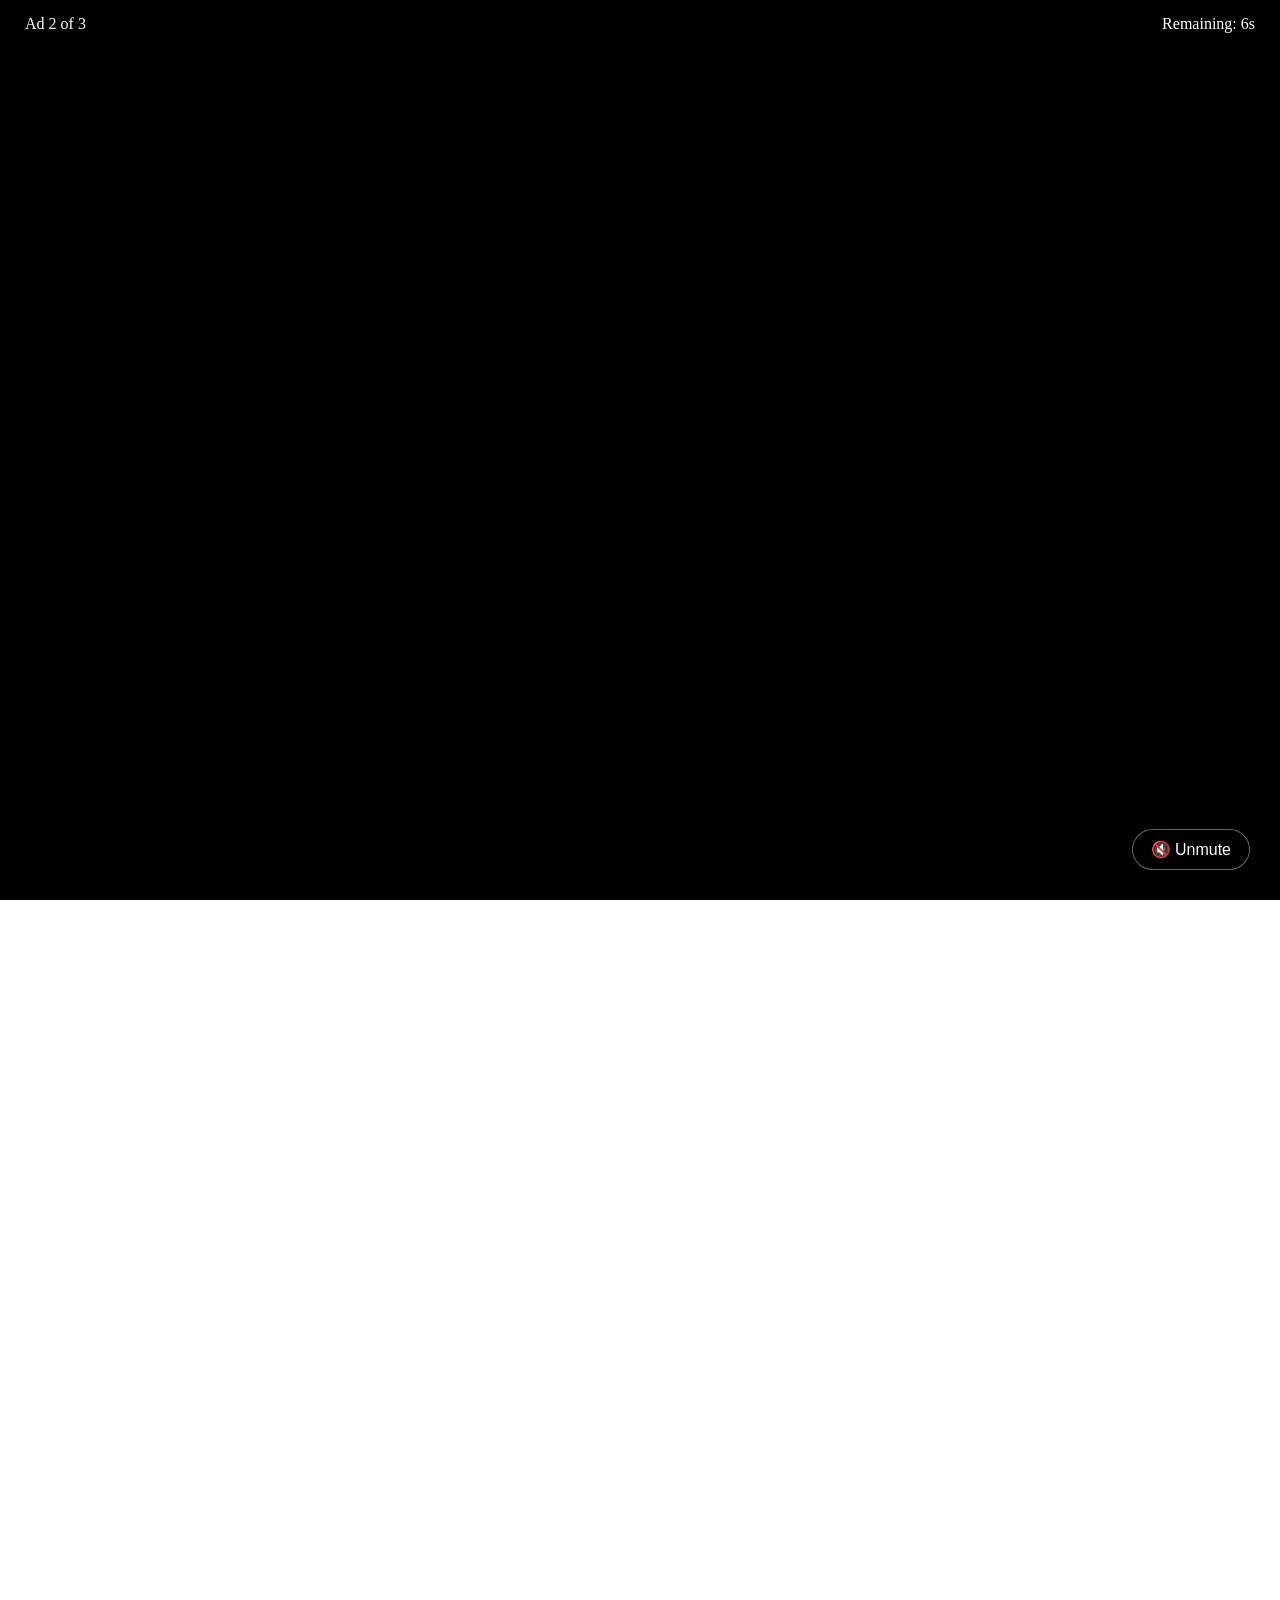
==== index.html @ 3d02a610 "Rename yt3.html to index.html" ====
<!DOCTYPE html>
<html lang="hi">
<head>
<meta charset="UTF-8">
<meta name="viewport" content="width=device-width, initial-scale=1.0">
<title>Fullscreen Ads and Background Video</title>
<link rel="stylesheet" href="style.css">
<style>
body, html {
    margin: 0;
    padding: 0;
    height: 100%;
    overflow: hidden;
}

/* Main Content */
#main-website-content{
    padding:50px;
    text-align:center;
    opacity:0;
    transition:opacity 1s ease-in;
}

/* Ad Fullscreen */
#ad-container{
    position:fixed;
    inset:0;
    width:100vw;
    height:100vh;
    background:#000;
    z-index:99999;
    display:flex;
    justify-content:center;
    align-items:center;
}

/* Fullscreen iframe */
#ad-frame{
    width:100%;
    height:100%;
    border:none;
}

/* Top Header */
.ad-header{
    position:absolute;
    top:0;
    left:0;
    width:100%;
    color:#fff;
    padding:15px 25px;
    background:linear-gradient(to bottom, rgba(0,0,0,.8), transparent);
    display:flex;
    justify-content:space-between;
    z-index:5;
    pointer-events:none;
    box-sizing:border-box;
}

/* Fade */
.fade-out{
    opacity:0;
    transition:opacity .8s ease;
}

/* ADD THIS CSS */

#sound-toggle{
    position:absolute;
    bottom:30px;
    right:30px;
    background:rgba(0,0,0,.7);
    color:#fff;
    border:1px solid rgba(255,255,255,.4);
    padding:10px 18px;
    border-radius:30px;
    cursor:pointer;
    z-index:10;
    font-size:16px;
}

video.bg-video {
      position: fixed;
      top: 0;
      left: 0;
      min-width: 100%;
      min-height: 100%;
      object-fit: cover;
      z-index: -1;
    }

    .content {
      position: relative;
      z-index: 1;
      color: white;
      text-align: center;
      margin-top: 20%;
      font-size: 2rem;
    }
    .btn {
      background: rgba(0,0,0,0.5);
      color: white;
      padding: 10px 20px;
      border: none;
      border-radius: 50px;
      font-size: 1rem;
      font-weight: 600;
      cursor: pointer;
    }
    /*  Welcome Modal Styles  */
    .modal {
      display: block;
      position: fixed;
      z-index: 1000;
      left: 0; top: 0;
      width: 100%; height: 100%;
      background: rgba(0,0,0,0.5);
    }
    .modal-content {
      background: linear-gradient(90deg, #FF8B00 0%, #ffffff,#43a047 100%);
      color: rgba(0, 78, 255, 1);
      padding: 20px;
      margin: 15% auto;
      width: 300px;
      text-align: center;
      border-radius: 8px;
    }
     /* साउंड बटन की स्टाइल */
        #audio {
            position: fixed;
            bottom: 30px;
            right: 30px;
            background: rgba(0, 0, 0, 0.6);
            color: white;
            border: 2px solid white;
            padding: 12px 20px;
            border-radius: 50px;
            cursor: pointer;
            z-index: 10;
            display: flex;
            align-items: center;
            gap: 10px;
            font-weight: bold;
            transition: background 0.3s;
        }

        #audio:hover {
            background: rgba(255, 255, 255, 0.2);
        }

    .logo span:nth-child(1){color:#1a73e8;
      text-shadow:#1a73e8;}
    .logo span:nth-child(2){color:#ea4335}
    .logo span:nth-child(3){color:#fbbc04}
    .logo span:nth-child(4){color:#34a853}
    .logo span:nth-child(5){color:#7EA6DA}
    .logo span:nth-child(6){color:#AE0D00BF}
    .logo span:nth-child(7){color:#FBBC04BA}
    .logo span:nth-child(8){color:#02FF45}
    .logo span:nth-child(9){color:#006EFFB0}
    .logo span:nth-child(10){color:#CD0064}
    .logo span:nth-child(11){color:#ECEB57E0}
    .logo span:nth-child(12){color:#4DDA99}
    .logo span:nth-child(13){color:#12A2CEDE}
    .logo span:nth-child(14){color:#FF1400}
    .logo span:nth-child(15){color:#CCB702D4}
    .logo span:nth-child(16){color:#7ACD0AD4}
    .logo span:nth-child(17){color:#0001F0C7}
    .logo span:nth-child(18){color:#BD0000C7}
    .logo span:nth-child(19){color:#D4DB0ED4}
    .logo span:nth-child(20){color:#42B007D6}
    .logo span:nth-child(21){color:#7302E7D6}
    .logo span:nth-child(22){color:#BE6220C9}
</style>
</head>
<body>
  <!--Background Video-->
   <video class="bg-video" id="bgVideo" autoplay loop muted>
    <source src="src/video/Ayanokoji.mp4" type="video/mp4">
    Your browser does not support video.
  </video>
<!-- Welcome Popup on Page Load -->
<div class="modal" id="popup">
  <div class="modal-content">
    <H1>Welcome!</H1>
    <p><marquee direction="lift">Welcome to our webpage. 🤗</marquee></p>
    <button class="btn" onclick="closePopup()">OK</button>
  </div>
</div>
      <!-- साउंड कंट्रोल बटन -->
 <button id="audio" class="btn" onclick="enableAudio()"><span>🔊</span></div></button>
<!-- Main Website -->
<!--div id="main-website-content">
    <h1>Welcome to My Website</h1>
    <p>Ads finished successfully.</p>
</div-->

<!-- Ad Container -->
<div id="ad-container">

    <div class="ad-header">
        <span>Ad <span id="ad-count">1</span> of 3</span>
        <span>Remaining: <span id="timer">0</span>s</span>
    </div>

    <iframe id="ad-frame"
        allow="autoplay; fullscreen"
        allowfullscreen>
    </iframe>

<!-- ADD THIS BUTTON inside #ad-container, below iframe -->

<button id="sound-toggle">
    <span id="sound-icon">🔇</span>
    <span id="sound-text">Unmute</span>
</button>
</div>

<div class="logo">
  <marquee direction="left"><span>Welcome to our webpage. 🤗 </span><span>Welcome to our webpage. 🤗 </span><span>   Welcome to our webpage. 🤗 </span><span>Welcome to our webpage. 🤗 </span><span>Welcome to our webpage. 🤗   </span><span>Welcome to our webpage. 🤗 </span><span>  </span><span>Wcome to our webpage. 🤗  </span><span>  Welcome to our webpage. 🤗</span><span>Welcome to our webpage. 🤗 </span><span>Welcome to our webpage. 🤗 </span><span>   Welcome to our webpage. 🤗 </span><span>Welcome to our webpage. 🤗</span><span>Welcome to our webpage. 🤗   </span><span>Welcome to our webpage. 🤗 </span><span >  </span><span>Wcome to our webpage. 🤗  </span><span>  Welcome to our webpage. 🤗</span></marquee>
<marquee direction="right"><span>Welcome to our webpage. 🤗 </span><span>Welcome to our webpage. 🤗 </span><span>   Welcome to our webpage. 🤗 </span><span>Welcome to our webpage. 🤗 </span><span>Welcome to our webpage. 🤗   </span><span>Welcome to our webpage. 🤗 </span><span>  </span><span>Wcome to our webpage. 🤗  </span><span>  Welcome to our webpage. 🤗</span><span>Welcome to our webpage. 🤗 </span><span>Welcome to our webpage. 🤗 </span><span>   Welcome to our webpage. 🤗 </span><span>Welcome to our webpage. 🤗</span><span>Welcome to our webpage. 🤗   </span><span>Welcome to our webpage. 🤗 </span><span >  </span><span>Wcome to our webpage. 🤗  </span><span>  Welcome to our webpage. 🤗</span></marquee>
  <marquee direction="left"><span>Welcome to our webpage. 🤗 </span><span>Welcome to our webpage. 🤗 </span><span>   Welcome to our webpage. 🤗 </span><span>Welcome to our webpage. 🤗 </span><span>Welcome to our webpage. 🤗   </span><span>Welcome to our webpage. 🤗 </span><span>  </span><span>Wcome to our webpage. 🤗  </span><span>  Welcome to our webpage. 🤗</span><span>Welcome to our webpage. 🤗 </span><span>Welcome to our webpage. 🤗 </span><span>   Welcome to our webpage. 🤗 </span><span>Welcome to our webpage. 🤗</span><span>Welcome to our webpage. 🤗   </span><span>Welcome to our webpage. 🤗 </span><span >  </span><span>Wcome to our webpage. 🤗  </span><span>  Welcome to our webpage. 🤗</span></marquee>
<marquee direction="right"><span>Welcome to our webpage. 🤗 </span><span>Welcome to our webpage. 🤗 </span><span>   Welcome to our webpage. 🤗 </span><span>Welcome to our webpage. 🤗 </span><span>Welcome to our webpage. 🤗   </span><span>Welcome to our webpage. 🤗 </span><span>  </span><span>Wcome to our webpage. 🤗  </span><span>  Welcome to our webpage. 🤗</span><span>Welcome to our webpage. 🤗 </span><span>Welcome to our webpage. 🤗 </span><span>   Welcome to our webpage. 🤗 </span><span>Welcome to our webpage. 🤗</span><span>Welcome to our webpage. 🤗   </span><span>Welcome to our webpage. 🤗 </span><span >  </span><span>Wcome to our webpage. 🤗  </span><span>  Welcome to our webpage. 🤗</span></marquee>
  <marquee direction="left"><span>Welcome to our webpage. 🤗 </span><span>Welcome to our webpage. 🤗 </span><span>   Welcome to our webpage. 🤗 </span><span>Welcome to our webpage. 🤗 </span><span>Welcome to our webpage. 🤗   </span><span>Welcome to our webpage. 🤗 </span><span>  </span><span>Wcome to our webpage. 🤗  </span><span>  Welcome to our webpage. 🤗</span><span>Welcome to our webpage. 🤗 </span><span>Welcome to our webpage. 🤗 </span><span>   Welcome to our webpage. 🤗 </span><span>Welcome to our webpage. 🤗</span><span>Welcome to our webpage. 🤗   </span><span>Welcome to our webpage. 🤗 </span><span >  </span><span>Wcome to our webpage. 🤗  </span><span>  Welcome to our webpage. 🤗</span></marquee>
<marquee direction="right"><span>Welcome to our webpage. 🤗 </span><span>Welcome to our webpage. 🤗 </span><span>   Welcome to our webpage. 🤗 </span><span>Welcome to our webpage. 🤗 </span><span>Welcome to our webpage. 🤗   </span><span>Welcome to our webpage. 🤗 </span><span>  </span><span>Wcome to our webpage. 🤗  </span><span>  Welcome to our webpage. 🤗</span><span>Welcome to our webpage. 🤗 </span><span>Welcome to our webpage. 🤗 </span><span>   Welcome to our webpage. 🤗 </span><span>Welcome to our webpage. 🤗</span><span>Welcome to our webpage. 🤗   </span><span>Welcome to our webpage. 🤗 </span><span >  </span><span>Wcome to our webpage. 🤗  </span><span>  Welcome to our webpage. 🤗</span></marquee>
  <marquee direction="left"><span>Welcome to our webpage. 🤗 </span><span>Welcome to our webpage. 🤗 </span><span>   Welcome to our webpage. 🤗 </span><span>Welcome to our webpage. 🤗 </span><span>Welcome to our webpage. 🤗   </span><span>Welcome to our webpage. 🤗 </span><span>  </span><span>Wcome to our webpage. 🤗  </span><span>  Welcome to our webpage. 🤗</span><span>Welcome to our webpage. 🤗 </span><span>Welcome to our webpage. 🤗 </span><span>   Welcome to our webpage. 🤗 </span><span>Welcome to our webpage. 🤗</span><span>Welcome to our webpage. 🤗   </span><span>Welcome to our webpage. 🤗 </span><span >  </span><span>Wcome to our webpage. 🤗  </span><span>  Welcome to our webpage. 🤗</span></marquee>
<marquee direction="right"><span>Welcome to our webpage. 🤗 </span><span>Welcome to our webpage. 🤗 </span><span>   Welcome to our webpage. 🤗 </span><span>Welcome to our webpage. 🤗 </span><span>Welcome to our webpage. 🤗   </span><span>Welcome to our webpage. 🤗 </span><span>  </span><span>Wcome to our webpage. 🤗  </span><span>  Welcome to our webpage. 🤗</span><span>Welcome to our webpage. 🤗 </span><span>Welcome to our webpage. 🤗 </span><span>   Welcome to our webpage. 🤗 </span><span>Welcome to our webpage. 🤗</span><span>Welcome to our webpage. 🤗   </span><span>Welcome to our webpage. 🤗 </span><span >  </span><span>Wcome to our webpage. 🤗  </span><span>  Welcome to our webpage. 🤗</span></marquee>
  <marquee direction="left"><span>Welcome to our webpage. 🤗 </span><span>Welcome to our webpage. 🤗 </span><span>   Welcome to our webpage. 🤗 </span><span>Welcome to our webpage. 🤗 </span><span>Welcome to our webpage. 🤗   </span><span>Welcome to our webpage. 🤗 </span><span>  </span><span>Wcome to our webpage. 🤗  </span><span>  Welcome to our webpage. 🤗</span><span>Welcome to our webpage. 🤗 </span><span>Welcome to our webpage. 🤗 </span><span>   Welcome to our webpage. 🤗 </span><span>Welcome to our webpage. 🤗</span><span>Welcome to our webpage. 🤗   </span><span>Welcome to our webpage. 🤗 </span><span >  </span><span>Wcome to our webpage. 🤗  </span><span>  Welcome to our webpage. 🤗</span></marquee>
<marquee direction="right"><span>Welcome to our webpage. 🤗 </span><span>Welcome to our webpage. 🤗 </span><span>   Welcome to our webpage. 🤗 </span><span>Welcome to our webpage. 🤗 </span><span>Welcome to our webpage. 🤗   </span><span>Welcome to our webpage. 🤗 </span><span>  </span><span>Wcome to our webpage. 🤗  </span><span>  Welcome to our webpage. 🤗</span><span>Welcome to our webpage. 🤗 </span><span>Welcome to our webpage. 🤗 </span><span>   Welcome to our webpage. 🤗 </span><span>Welcome to our webpage. 🤗</span><span>Welcome to our webpage. 🤗   </span><span>Welcome to our webpage. 🤗 </span><span >  </span><span>Wcome to our webpage. 🤗  </span><span>  Welcome to our webpage. 🤗</span></marquee>
  <marquee direction="left"><span>Welcome to our webpage. 🤗 </span><span>Welcome to our webpage. 🤗 </span><span>   Welcome to our webpage. 🤗 </span><span>Welcome to our webpage. 🤗 </span><span>Welcome to our webpage. 🤗   </span><span>Welcome to our webpage. 🤗 </span><span>  </span><span>Wcome to our webpage. 🤗  </span><span>  Welcome to our webpage. 🤗</span><span>Welcome to our webpage. 🤗 </span><span>Welcome to our webpage. 🤗 </span><span>   Welcome to our webpage. 🤗 </span><span>Welcome to our webpage. 🤗</span><span>Welcome to our webpage. 🤗   </span><span>Welcome to our webpage. 🤗 </span><span >  </span><span>Wcome to our webpage. 🤗  </span><span>  Welcome to our webpage. 🤗</span></marquee>
<marquee direction="right"><span>Welcome to our webpage. 🤗 </span><span>Welcome to our webpage. 🤗 </span><span>   Welcome to our webpage. 🤗 </span><span>Welcome to our webpage. 🤗 </span><span>Welcome to our webpage. 🤗   </span><span>Welcome to our webpage. 🤗 </span><span>  </span><span>Wcome to our webpage. 🤗  </span><span>  Welcome to our webpage. 🤗</span><span>Welcome to our webpage. 🤗 </span><span>Welcome to our webpage. 🤗 </span><span>   Welcome to our webpage. 🤗 </span><span>Welcome to our webpage. 🤗</span><span>Welcome to our webpage. 🤗   </span><span>Welcome to our webpage. 🤗 </span><span >  </span><span>Wcome to our webpage. 🤗  </span><span>  Welcome to our webpage. 🤗</span></marquee>
  <marquee direction="left"><span>Welcome to our webpage. 🤗 </span><span>Welcome to our webpage. 🤗 </span><span>   Welcome to our webpage. 🤗 </span><span>Welcome to our webpage. 🤗 </span><span>Welcome to our webpage. 🤗   </span><span>Welcome to our webpage. 🤗 </span><span>  </span><span>Wcome to our webpage. 🤗  </span><span>  Welcome to our webpage. 🤗</span><span>Welcome to our webpage. 🤗 </span><span>Welcome to our webpage. 🤗 </span><span>   Welcome to our webpage. 🤗 </span><span>Welcome to our webpage. 🤗</span><span>Welcome to our webpage. 🤗   </span><span>Welcome to our webpage. 🤗 </span><span >  </span><span>Wcome to our webpage. 🤗  </span><span>  Welcome to our webpage. 🤗</span></marquee>
<marquee direction="right"><span>Welcome to our webpage. 🤗 </span><span>Welcome to our webpage. 🤗 </span><span>   Welcome to our webpage. 🤗 </span><span>Welcome to our webpage. 🤗 </span><span>Welcome to our webpage. 🤗   </span><span>Welcome to our webpage. 🤗 </span><span>  </span><span>Wcome to our webpage. 🤗  </span><span>  Welcome to our webpage. 🤗</span><span>Welcome to our webpage. 🤗 </span><span>Welcome to our webpage. 🤗 </span><span>   Welcome to our webpage. 🤗 </span><span>Welcome to our webpage. 🤗</span><span>Welcome to our webpage. 🤗   </span><span>Welcome to our webpage. 🤗 </span><span >  </span><span>Wcome to our webpage. 🤗  </span><span>  Welcome to our webpage. 🤗</span></marquee>
  <marquee direction="left"><span>Welcome to our webpage. 🤗 </span><span>Welcome to our webpage. 🤗 </span><span>   Welcome to our webpage. 🤗 </span><span>Welcome to our webpage. 🤗 </span><span>Welcome to our webpage. 🤗   </span><span>Welcome to our webpage. 🤗 </span><span>  </span><span>Wcome to our webpage. 🤗  </span><span>  Welcome to our webpage. 🤗</span><span>Welcome to our webpage. 🤗 </span><span>Welcome to our webpage. 🤗 </span><span>   Welcome to our webpage. 🤗 </span><span>Welcome to our webpage. 🤗</span><span>Welcome to our webpage. 🤗   </span><span>Welcome to our webpage. 🤗 </span><span >  </span><span>Wcome to our webpage. 🤗  </span><span>  Welcome to our webpage. 🤗</span></marquee>
<marquee direction="right"><span>Welcome to our webpage. 🤗 </span><span>Welcome to our webpage. 🤗 </span><span>   Welcome to our webpage. 🤗 </span><span>Welcome to our webpage. 🤗 </span><span>Welcome to our webpage. 🤗   </span><span>Welcome to our webpage. 🤗 </span><span>  </span><span>Wcome to our webpage. 🤗  </span><span>  Welcome to our webpage. 🤗</span><span>Welcome to our webpage. 🤗 </span><span>Welcome to our webpage. 🤗 </span><span>   Welcome to our webpage. 🤗 </span><span>Welcome to our webpage. 🤗</span><span>Welcome to our webpage. 🤗   </span><span>Welcome to our webpage. 🤗 </span><span >  </span><span>Wcome to our webpage. 🤗  </span><span>  Welcome to our webpage. 🤗</span></marquee>
  <marquee direction="left"><span>Welcome to our webpage. 🤗 </span><span>Welcome to our webpage. 🤗 </span><span>   Welcome to our webpage. 🤗 </span><span>Welcome to our webpage. 🤗 </span><span>Welcome to our webpage. 🤗   </span><span>Welcome to our webpage. 🤗 </span><span>  </span><span>Wcome to our webpage. 🤗  </span><span>  Welcome to our webpage. 🤗</span><span>Welcome to our webpage. 🤗 </span><span>Welcome to our webpage. 🤗 </span><span>   Welcome to our webpage. 🤗 </span><span>Welcome to our webpage. 🤗</span><span>Welcome to our webpage. 🤗   </span><span>Welcome to our webpage. 🤗 </span><span >  </span><span>Wcome to our webpage. 🤗  </span><span>  Welcome to our webpage. 🤗</span></marquee>
<marquee direction="right"><span>Welcome to our webpage. 🤗 </span><span>Welcome to our webpage. 🤗 </span><span>   Welcome to our webpage. 🤗 </span><span>Welcome to our webpage. 🤗 </span><span>Welcome to our webpage. 🤗   </span><span>Welcome to our webpage. 🤗 </span><span>  </span><span>Wcome to our webpage. 🤗  </span><span>  Welcome to our webpage. 🤗</span><span>Welcome to our webpage. 🤗 </span><span>Welcome to our webpage. 🤗 </span><span>   Welcome to our webpage. 🤗 </span><span>Welcome to our webpage. 🤗</span><span>Welcome to our webpage. 🤗   </span><span>Welcome to our webpage. 🤗 </span><span >  </span><span>Wcome to our webpage. 🤗  </span><span>  Welcome to our webpage. 🤗</span></marquee>
  <marquee direction="left"><span>Welcome to our webpage. 🤗 </span><span>Welcome to our webpage. 🤗 </span><span>   Welcome to our webpage. 🤗 </span><span>Welcome to our webpage. 🤗 </span><span>Welcome to our webpage. 🤗   </span><span>Welcome to our webpage. 🤗 </span><span>  </span><span>Wcome to our webpage. 🤗  </span><span>  Welcome to our webpage. 🤗</span><span>Welcome to our webpage. 🤗 </span><span>Welcome to our webpage. 🤗 </span><span>   Welcome to our webpage. 🤗 </span><span>Welcome to our webpage. 🤗</span><span>Welcome to our webpage. 🤗   </span><span>Welcome to our webpage. 🤗 </span><span >  </span><span>Wcome to our webpage. 🤗  </span><span>  Welcome to our webpage. 🤗</span></marquee>
<marquee direction="right"><span>Welcome to our webpage. 🤗 </span><span>Welcome to our webpage. 🤗 </span><span>   Welcome to our webpage. 🤗 </span><span>Welcome to our webpage. 🤗 </span><span>Welcome to our webpage. 🤗   </span><span>Welcome to our webpage. 🤗 </span><span>  </span><span>Wcome to our webpage. 🤗  </span><span>  Welcome to our webpage. 🤗</span><span>Welcome to our webpage. 🤗 </span><span>Welcome to our webpage. 🤗 </span><span>   Welcome to our webpage. 🤗 </span><span>Welcome to our webpage. 🤗</span><span>Welcome to our webpage. 🤗   </span><span>Welcome to our webpage. 🤗 </span><span >  </span><span>Wcome to our webpage. 🤗  </span><span>  Welcome to our webpage. 🤗</span></marquee>
  <marquee direction="left"><span>Welcome to our webpage. 🤗 </span><span>Welcome to our webpage. 🤗 </span><span>   Welcome to our webpage. 🤗 </span><span>Welcome to our webpage. 🤗 </span><span>Welcome to our webpage. 🤗   </span><span>Welcome to our webpage. 🤗 </span><span>  </span><span>Wcome to our webpage. 🤗  </span><span>  Welcome to our webpage. 🤗</span><span>Welcome to our webpage. 🤗 </span><span>Welcome to our webpage. 🤗 </span><span>   Welcome to our webpage. 🤗 </span><span>Welcome to our webpage. 🤗</span><span>Welcome to our webpage. 🤗   </span><span>Welcome to our webpage. 🤗 </span><span >  </span><span>Wcome to our webpage. 🤗  </span><span>  Welcome to our webpage. 🤗</span></marquee>
<marquee direction="right"><span>Welcome to our webpage. 🤗 </span><span>Welcome to our webpage. 🤗 </span><span>   Welcome to our webpage. 🤗 </span><span>Welcome to our webpage. 🤗 </span><span>Welcome to our webpage. 🤗   </span><span>Welcome to our webpage. 🤗 </span><span>  </span><span>Wcome to our webpage. 🤗  </span><span>  Welcome to our webpage. 🤗</span><span>Welcome to our webpage. 🤗 </span><span>Welcome to our webpage. 🤗 </span><span>   Welcome to our webpage. 🤗 </span><span>Welcome to our webpage. 🤗</span><span>Welcome to our webpage. 🤗   </span><span>Welcome to our webpage. 🤗 </span><span >  </span><span>Wcome to our webpage. 🤗  </span><span>  Welcome to our webpage. 🤗</span></marquee>
  <marquee direction="left"><span>Welcome to our webpage. 🤗 </span><span>Welcome to our webpage. 🤗 </span><span>   Welcome to our webpage. 🤗 </span><span>Welcome to our webpage. 🤗 </span><span>Welcome to our webpage. 🤗   </span><span>Welcome to our webpage. 🤗 </span><span>  </span><span>Wcome to our webpage. 🤗  </span><span>  Welcome to our webpage. 🤗</span><span>Welcome to our webpage. 🤗 </span><span>Welcome to our webpage. 🤗 </span><span>   Welcome to our webpage. 🤗 </span><span>Welcome to our webpage. 🤗</span><span>Welcome to our webpage. 🤗   </span><span>Welcome to our webpage. 🤗 </span><span >  </span><span>Wcome to our webpage. 🤗  </span><span>  Welcome to our webpage. 🤗</span></marquee>
<marquee direction="right"><span>Welcome to our webpage. 🤗 </span><span>Welcome to our webpage. 🤗 </span><span>   Welcome to our webpage. 🤗 </span><span>Welcome to our webpage. 🤗 </span><span>Welcome to our webpage. 🤗   </span><span>Welcome to our webpage. 🤗 </span><span>  </span><span>Wcome to our webpage. 🤗  </span><span>  Welcome to our webpage. 🤗</span><span>Welcome to our webpage. 🤗 </span><span>Welcome to our webpage. 🤗 </span><span>   Welcome to our webpage. 🤗 </span><span>Welcome to our webpage. 🤗</span><span>Welcome to our webpage. 🤗   </span><span>Welcome to our webpage. 🤗 </span><span >  </span><span>Wcome to our webpage. 🤗  </span><span>  Welcome to our webpage. 🤗</span></marquee>
  <marquee direction="left"><span>Welcome to our webpage. 🤗 </span><span>Welcome to our webpage. 🤗 </span><span>   Welcome to our webpage. 🤗 </span><span>Welcome to our webpage. 🤗 </span><span>Welcome to our webpage. 🤗   </span><span>Welcome to our webpage. 🤗 </span><span>  </span><span>Wcome to our webpage. 🤗  </span><span>  Welcome to our webpage. 🤗</span><span>Welcome to our webpage. 🤗 </span><span>Welcome to our webpage. 🤗 </span><span>   Welcome to our webpage. 🤗 </span><span>Welcome to our webpage. 🤗</span><span>Welcome to our webpage. 🤗   </span><span>Welcome to our webpage. 🤗 </span><span >  </span><span>Wcome to our webpage. 🤗  </span><span>  Welcome to our webpage. 🤗</span></marquee>
<marquee direction="right"><span>Welcome to our webpage. 🤗 </span><span>Welcome to our webpage. 🤗 </span><span>   Welcome to our webpage. 🤗 </span><span>Welcome to our webpage. 🤗 </span><span>Welcome to our webpage. 🤗   </span><span>Welcome to our webpage. 🤗 </span><span>  </span><span>Wcome to our webpage. 🤗  </span><span>  Welcome to our webpage. 🤗</span><span>Welcome to our webpage. 🤗 </span><span>Welcome to our webpage. 🤗 </span><span>   Welcome to our webpage. 🤗 </span><span>Welcome to our webpage. 🤗</span><span>Welcome to our webpage. 🤗   </span><span>Welcome to our webpage. 🤗 </span><span >  </span><span>Wcome to our webpage. 🤗  </span><span>  Welcome to our webpage. 🤗</span></marquee>
  <marquee direction="left"><span>Welcome to our webpage. 🤗 </span><span>Welcome to our webpage. 🤗 </span><span>   Welcome to our webpage. 🤗 </span><span>Welcome to our webpage. 🤗 </span><span>Welcome to our webpage. 🤗   </span><span>Welcome to our webpage. 🤗 </span><span>  </span><span>Wcome to our webpage. 🤗  </span><span>  Welcome to our webpage. 🤗</span><span>Welcome to our webpage. 🤗 </span><span>Welcome to our webpage. 🤗 </span><span>   Welcome to our webpage. 🤗 </span><span>Welcome to our webpage. 🤗</span><span>Welcome to our webpage. 🤗   </span><span>Welcome to our webpage. 🤗 </span><span >  </span><span>Wcome to our webpage. 🤗  </span><span>  Welcome to our webpage. 🤗</span></marquee>
<marquee direction="right"><span>Welcome to our webpage. 🤗 </span><span>Welcome to our webpage. 🤗 </span><span>   Welcome to our webpage. 🤗 </span><span>Welcome to our webpage. 🤗 </span><span>Welcome to our webpage. 🤗   </span><span>Welcome to our webpage. 🤗 </span><span>  </span><span>Wcome to our webpage. 🤗  </span><span>  Welcome to our webpage. 🤗</span><span>Welcome to our webpage. 🤗 </span><span>Welcome to our webpage. 🤗 </span><span>   Welcome to our webpage. 🤗 </span><span>Welcome to our webpage. 🤗</span><span>Welcome to our webpage. 🤗   </span><span>Welcome to our webpage. 🤗 </span><span >  </span><span>Wcome to our webpage. 🤗  </span><span>  Welcome to our webpage. 🤗</span></marquee>
  <marquee direction="left"><span>Welcome to our webpage. 🤗 </span><span>Welcome to our webpage. 🤗 </span><span>   Welcome to our webpage. 🤗 </span><span>Welcome to our webpage. 🤗 </span><span>Welcome to our webpage. 🤗   </span><span>Welcome to our webpage. 🤗 </span><span>  </span><span>Wcome to our webpage. 🤗  </span><span>  Welcome to our webpage. 🤗</span><span>Welcome to our webpage. 🤗 </span><span>Welcome to our webpage. 🤗 </span><span>   Welcome to our webpage. 🤗 </span><span>Welcome to our webpage. 🤗</span><span>Welcome to our webpage. 🤗   </span><span>Welcome to our webpage. 🤗 </span><span >  </span><span>Wcome to our webpage. 🤗  </span><span>  Welcome to our webpage. 🤗</span></marquee>
<marquee direction="right"><span>Welcome to our webpage. 🤗 </span><span>Welcome to our webpage. 🤗 </span><span>   Welcome to our webpage. 🤗 </span><span>Welcome to our webpage. 🤗 </span><span>Welcome to our webpage. 🤗   </span><span>Welcome to our webpage. 🤗 </span><span>  </span><span>Wcome to our webpage. 🤗  </span><span>  Welcome to our webpage. 🤗</span><span>Welcome to our webpage. 🤗 </span><span>Welcome to our webpage. 🤗 </span><span>   Welcome to our webpage. 🤗 </span><span>Welcome to our webpage. 🤗</span><span>Welcome to our webpage. 🤗   </span><span>Welcome to our webpage. 🤗 </span><span >  </span><span>Wcome to our webpage. 🤗  </span><span>  Welcome to our webpage. 🤗</span></marquee>
  <marquee direction="left"><span>Welcome to our webpage. 🤗 </span><span>Welcome to our webpage. 🤗 </span><span>   Welcome to our webpage. 🤗 </span><span>Welcome to our webpage. 🤗 </span><span>Welcome to our webpage. 🤗   </span><span>Welcome to our webpage. 🤗 </span><span>  </span><span>Wcome to our webpage. 🤗  </span><span>  Welcome to our webpage. 🤗</span><span>Welcome to our webpage. 🤗 </span><span>Welcome to our webpage. 🤗 </span><span>   Welcome to our webpage. 🤗 </span><span>Welcome to our webpage. 🤗</span><span>Welcome to our webpage. 🤗   </span><span>Welcome to our webpage. 🤗 </span><span >  </span><span>Wcome to our webpage. 🤗  </span><span>  Welcome to our webpage. 🤗</span></marquee>
<marquee direction="right"><span>Welcome to our webpage. 🤗 </span><span>Welcome to our webpage. 🤗 </span><span>   Welcome to our webpage. 🤗 </span><span>Welcome to our webpage. 🤗 </span><span>Welcome to our webpage. 🤗   </span><span>Welcome to our webpage. 🤗 </span><span>  </span><span>Wcome to our webpage. 🤗  </span><span>  Welcome to our webpage. 🤗</span><span>Welcome to our webpage. 🤗 </span><span>Welcome to our webpage. 🤗 </span><span>   Welcome to our webpage. 🤗 </span><span>Welcome to our webpage. 🤗</span><span>Welcome to our webpage. 🤗   </span><span>Welcome to our webpage. 🤗 </span><span >  </span><span>Wcome to our webpage. 🤗  </span><span>  Welcome to our webpage. 🤗</span></marquee>
  <marquee direction="left"><span>Welcome to our webpage. 🤗 </span><span>Welcome to our webpage. 🤗 </span><span>   Welcome to our webpage. 🤗 </span><span>Welcome to our webpage. 🤗 </span><span>Welcome to our webpage. 🤗   </span><span>Welcome to our webpage. 🤗 </span><span>  </span><span>Wcome to our webpage. 🤗  </span><span>  Welcome to our webpage. 🤗</span><span>Welcome to our webpage. 🤗 </span><span>Welcome to our webpage. 🤗 </span><span>   Welcome to our webpage. 🤗 </span><span>Welcome to our webpage. 🤗</span><span>Welcome to our webpage. 🤗   </span><span>Welcome to our webpage. 🤗 </span><span >  </span><span>Wcome to our webpage. 🤗  </span><span>  Welcome to our webpage. 🤗</span></marquee>
<marquee direction="right"><span>Welcome to our webpage. 🤗 </span><span>Welcome to our webpage. 🤗 </span><span>   Welcome to our webpage. 🤗 </span><span>Welcome to our webpage. 🤗 </span><span>Welcome to our webpage. 🤗   </span><span>Welcome to our webpage. 🤗 </span><span>  </span><span>Wcome to our webpage. 🤗  </span><span>  Welcome to our webpage. 🤗</span><span>Welcome to our webpage. 🤗 </span><span>Welcome to our webpage. 🤗 </span><span>   Welcome to our webpage. 🤗 </span><span>Welcome to our webpage. 🤗</span><span>Welcome to our webpage. 🤗   </span><span>Welcome to our webpage. 🤗 </span><span >  </span><span>Wcome to our webpage. 🤗  </span><span>  Welcome to our webpage. 🤗</span></marquee>
  <marquee direction="left"><span>Welcome to our webpage. 🤗 </span><span>Welcome to our webpage. 🤗 </span><span>   Welcome to our webpage. 🤗 </span><span>Welcome to our webpage. 🤗 </span><span>Welcome to our webpage. 🤗   </span><span>Welcome to our webpage. 🤗 </span><span>  </span><span>Wcome to our webpage. 🤗  </span><span>  Welcome to our webpage. 🤗</span><span>Welcome to our webpage. 🤗 </span><span>Welcome to our webpage. 🤗 </span><span>   Welcome to our webpage. 🤗 </span><span>Welcome to our webpage. 🤗</span><span>Welcome to our webpage. 🤗   </span><span>Welcome to our webpage. 🤗 </span><span >  </span><span>Wcome to our webpage. 🤗  </span><span>  Welcome to our webpage. 🤗</span></marquee>
<marquee direction="right"><span>Welcome to our webpage. 🤗 </span><span>Welcome to our webpage. 🤗 </span><span>   Welcome to our webpage. 🤗 </span><span>Welcome to our webpage. 🤗 </span><span>Welcome to our webpage. 🤗   </span><span>Welcome to our webpage. 🤗 </span><span>  </span><span>Wcome to our webpage. 🤗  </span><span>  Welcome to our webpage. 🤗</span><span>Welcome to our webpage. 🤗 </span><span>Welcome to our webpage. 🤗 </span><span>   Welcome to our webpage. 🤗 </span><span>Welcome to our webpage. 🤗</span><span>Welcome to our webpage. 🤗   </span><span>Welcome to our webpage. 🤗 </span><span >  </span><span>Wcome to our webpage. 🤗  </span><span>  Welcome to our webpage. 🤗</span></marquee>
  <marquee direction="left"><span>Welcome to our webpage. 🤗 </span><span>Welcome to our webpage. 🤗 </span><span>   Welcome to our webpage. 🤗 </span><span>Welcome to our webpage. 🤗 </span><span>Welcome to our webpage. 🤗   </span><span>Welcome to our webpage. 🤗 </span><span>  </span><span>Wcome to our webpage. 🤗  </span><span>  Welcome to our webpage. 🤗</span><span>Welcome to our webpage. 🤗 </span><span>Welcome to our webpage. 🤗 </span><span>   Welcome to our webpage. 🤗 </span><span>Welcome to our webpage. 🤗</span><span>Welcome to our webpage. 🤗   </span><span>Welcome to our webpage. 🤗 </span><span >  </span><span>Wcome to our webpage. 🤗  </span><span>  Welcome to our webpage. 🤗</span></marquee>
<marquee direction="right"><span>Welcome to our webpage. 🤗 </span><span>Welcome to our webpage. 🤗 </span><span>   Welcome to our webpage. 🤗 </span><span>Welcome to our webpage. 🤗 </span><span>Welcome to our webpage. 🤗   </span><span>Welcome to our webpage. 🤗 </span><span>  </span><span>Wcome to our webpage. 🤗  </span><span>  Welcome to our webpage. 🤗</span><span>Welcome to our webpage. 🤗 </span><span>Welcome to our webpage. 🤗 </span><span>   Welcome to our webpage. 🤗 </span><span>Welcome to our webpage. 🤗</span><span>Welcome to our webpage. 🤗   </span><span>Welcome to our webpage. 🤗 </span><span >  </span><span>Wcome to our webpage. 🤗  </span><span>  Welcome to our webpage. 🤗</span></marquee>
  <marquee direction="left"><span>Welcome to our webpage. 🤗 </span><span>Welcome to our webpage. 🤗 </span><span>   Welcome to our webpage. 🤗 </span><span>Welcome to our webpage. 🤗 </span><span>Welcome to our webpage. 🤗   </span><span>Welcome to our webpage. 🤗 </span><span>  </span><span>Wcome to our webpage. 🤗  </span><span>  Welcome to our webpage. 🤗</span><span>Welcome to our webpage. 🤗 </span><span>Welcome to our webpage. 🤗 </span><span>   Welcome to our webpage. 🤗 </span><span>Welcome to our webpage. 🤗</span><span>Welcome to our webpage. 🤗   </span><span>Welcome to our webpage. 🤗 </span><span >  </span><span>Wcome to our webpage. 🤗  </span><span>  Welcome to our webpage. 🤗</span></marquee>
<marquee direction="right"><span>Welcome to our webpage. 🤗 </span><span>Welcome to our webpage. 🤗 </span><span>   Welcome to our webpage. 🤗 </span><span>Welcome to our webpage. 🤗 </span><span>Welcome to our webpage. 🤗   </span><span>Welcome to our webpage. 🤗 </span><span>  </span><span>Wcome to our webpage. 🤗  </span><span>  Welcome to our webpage. 🤗</span><span>Welcome to our webpage. 🤗 </span><span>Welcome to our webpage. 🤗 </span><span>   Welcome to our webpage. 🤗 </span><span>Welcome to our webpage. 🤗</span><span>Welcome to our webpage. 🤗   </span><span>Welcome to our webpage. 🤗 </span><span >  </span><span>Wcome to our webpage. 🤗  </span><span>  Welcome to our webpage. 🤗</span></marquee>
  <marquee direction="left"><span>Welcome to our webpage. 🤗 </span><span>Welcome to our webpage. 🤗 </span><span>   Welcome to our webpage. 🤗 </span><span>Welcome to our webpage. 🤗 </span><span>Welcome to our webpage. 🤗   </span><span>Welcome to our webpage. 🤗 </span><span>  </span><span>Wcome to our webpage. 🤗  </span><span>  Welcome to our webpage. 🤗</span><span>Welcome to our webpage. 🤗 </span><span>Welcome to our webpage. 🤗 </span><span>   Welcome to our webpage. 🤗 </span><span>Welcome to our webpage. 🤗</span><span>Welcome to our webpage. 🤗   </span><span>Welcome to our webpage. 🤗 </span><span >  </span><span>Wcome to our webpage. 🤗  </span><span>  Welcome to our webpage. 🤗</span></marquee>
<marquee direction="right"><span>Welcome to our webpage. 🤗 </span><span>Welcome to our webpage. 🤗 </span><span>   Welcome to our webpage. 🤗 </span><span>Welcome to our webpage. 🤗 </span><span>Welcome to our webpage. 🤗   </span><span>Welcome to our webpage. 🤗 </span><span>  </span><span>Wcome to our webpage. 🤗  </span><span>  Welcome to our webpage. 🤗</span><span>Welcome to our webpage. 🤗 </span><span>Welcome to our webpage. 🤗 </span><span>   Welcome to our webpage. 🤗 </span><span>Welcome to our webpage. 🤗</span><span>Welcome to our webpage. 🤗   </span><span>Welcome to our webpage. 🤗 </span><span >  </span><span>Wcome to our webpage. 🤗  </span><span>  Welcome to our webpage. 🤗</span></marquee>
  <marquee direction="left"><span>Welcome to our webpage. 🤗 </span><span>Welcome to our webpage. 🤗 </span><span>   Welcome to our webpage. 🤗 </span><span>Welcome to our webpage. 🤗 </span><span>Welcome to our webpage. 🤗   </span><span>Welcome to our webpage. 🤗 </span><span>  </span><span>Wcome to our webpage. 🤗  </span><span>  Welcome to our webpage. 🤗</span><span>Welcome to our webpage. 🤗 </span><span>Welcome to our webpage. 🤗 </span><span>   Welcome to our webpage. 🤗 </span><span>Welcome to our webpage. 🤗</span><span>Welcome to our webpage. 🤗   </span><span>Welcome to our webpage. 🤗 </span><span >  </span><span>Wcome to our webpage. 🤗  </span><span>  Welcome to our webpage. 🤗</span></marquee>
<marquee direction="right"><span>Welcome to our webpage. 🤗 </span><span>Welcome to our webpage. 🤗 </span><span>   Welcome to our webpage. 🤗 </span><span>Welcome to our webpage. 🤗 </span><span>Welcome to our webpage. 🤗   </span><span>Welcome to our webpage. 🤗 </span><span>  </span><span>Wcome to our webpage. 🤗  </span><span>  Welcome to our webpage. 🤗</span><span>Welcome to our webpage. 🤗 </span><span>Welcome to our webpage. 🤗 </span><span>   Welcome to our webpage. 🤗 </span><span>Welcome to our webpage. 🤗</span><span>Welcome to our webpage. 🤗   </span><span>Welcome to our webpage. 🤗 </span><span >  </span><span>Wcome to our webpage. 🤗  </span><span>  Welcome to our webpage. 🤗</span></marquee>
  <marquee direction="left"><span>Welcome to our webpage. 🤗 </span><span>Welcome to our webpage. 🤗 </span><span>   Welcome to our webpage. 🤗 </span><span>Welcome to our webpage. 🤗 </span><span>Welcome to our webpage. 🤗   </span><span>Welcome to our webpage. 🤗 </span><span>  </span><span>Wcome to our webpage. 🤗  </span><span>  Welcome to our webpage. 🤗</span><span>Welcome to our webpage. 🤗 </span><span>Welcome to our webpage. 🤗 </span><span>   Welcome to our webpage. 🤗 </span><span>Welcome to our webpage. 🤗</span><span>Welcome to our webpage. 🤗   </span><span>Welcome to our webpage. 🤗 </span><span >  </span><span>Wcome to our webpage. 🤗  </span><span>  Welcome to our webpage. 🤗</span></marquee>
<marquee direction="right"><span>Welcome to our webpage. 🤗 </span><span>Welcome to our webpage. 🤗 </span><span>   Welcome to our webpage. 🤗 </span><span>Welcome to our webpage. 🤗 </span><span>Welcome to our webpage. 🤗   </span><span>Welcome to our webpage. 🤗 </span><span>  </span><span>Wcome to our webpage. 🤗  </span><span>  Welcome to our webpage. 🤗</span><span>Welcome to our webpage. 🤗 </span><span>Welcome to our webpage. 🤗 </span><span>   Welcome to our webpage. 🤗 </span><span>Welcome to our webpage. 🤗</span><span>Welcome to our webpage. 🤗   </span><span>Welcome to our webpage. 🤗 </span><span >  </span><span>Wcome to our webpage. 🤗  </span><span>  Welcome to our webpage. 🤗</span></marquee>
  <marquee direction="left"><span>Welcome to our webpage. 🤗 </span><span>Welcome to our webpage. 🤗 </span><span>   Welcome to our webpage. 🤗 </span><span>Welcome to our webpage. 🤗 </span><span>Welcome to our webpage. 🤗   </span><span>Welcome to our webpage. 🤗 </span><span>  </span><span>Wcome to our webpage. 🤗  </span><span>  Welcome to our webpage. 🤗</span><span>Welcome to our webpage. 🤗 </span><span>Welcome to our webpage. 🤗 </span><span>   Welcome to our webpage. 🤗 </span><span>Welcome to our webpage. 🤗</span><span>Welcome to our webpage. 🤗   </span><span>Welcome to our webpage. 🤗 </span><span >  </span><span>Wcome to our webpage. 🤗  </span><span>  Welcome to our webpage. 🤗</span></marquee>
<marquee direction="right"><span>Welcome to our webpage. 🤗 </span><span>Welcome to our webpage. 🤗 </span><span>   Welcome to our webpage. 🤗 </span><span>Welcome to our webpage. 🤗 </span><span>Welcome to our webpage. 🤗   </span><span>Welcome to our webpage. 🤗 </span><span>  </span><span>Wcome to our webpage. 🤗  </span><span>  Welcome to our webpage. 🤗</span><span>Welcome to our webpage. 🤗 </span><span>Welcome to our webpage. 🤗 </span><span>   Welcome to our webpage. 🤗 </span><span>Welcome to our webpage. 🤗</span><span>Welcome to our webpage. 🤗   </span><span>Welcome to our webpage. 🤗 </span><span >  </span><span>Wcome to our webpage. 🤗  </span><span>  Welcome to our webpage. 🤗</span></marquee>
  <marquee direction="left"><span>Welcome to our webpage. 🤗 </span><span>Welcome to our webpage. 🤗 </span><span>   Welcome to our webpage. 🤗 </span><span>Welcome to our webpage. 🤗 </span><span>Welcome to our webpage. 🤗   </span><span>Welcome to our webpage. 🤗 </span><span>  </span><span>Wcome to our webpage. 🤗  </span><span>  Welcome to our webpage. 🤗</span><span>Welcome to our webpage. 🤗 </span><span>Welcome to our webpage. 🤗 </span><span>   Welcome to our webpage. 🤗 </span><span>Welcome to our webpage. 🤗</span><span>Welcome to our webpage. 🤗   </span><span>Welcome to our webpage. 🤗 </span><span >  </span><span>Wcome to our webpage. 🤗  </span><span>  Welcome to our webpage. 🤗</span></marquee>
<marquee direction="right"><span>Welcome to our webpage. 🤗 </span><span>Welcome to our webpage. 🤗 </span><span>   Welcome to our webpage. 🤗 </span><span>Welcome to our webpage. 🤗 </span><span>Welcome to our webpage. 🤗   </span><span>Welcome to our webpage. 🤗 </span><span>  </span><span>Wcome to our webpage. 🤗  </span><span>  Welcome to our webpage. 🤗</span><span>Welcome to our webpage. 🤗 </span><span>Welcome to our webpage. 🤗 </span><span>   Welcome to our webpage. 🤗 </span><span>Welcome to our webpage. 🤗</span><span>Welcome to our webpage. 🤗   </span><span>Welcome to our webpage. 🤗 </span><span >  </span><span>Wcome to our webpage. 🤗  </span><span>  Welcome to our webpage. 🤗</span></marquee>
  <marquee direction="left"><span>Welcome to our webpage. 🤗 </span><span>Welcome to our webpage. 🤗 </span><span>   Welcome to our webpage. 🤗 </span><span>Welcome to our webpage. 🤗 </span><span>Welcome to our webpage. 🤗   </span><span>Welcome to our webpage. 🤗 </span><span>  </span><span>Wcome to our webpage. 🤗  </span><span>  Welcome to our webpage. 🤗</span><span>Welcome to our webpage. 🤗 </span><span>Welcome to our webpage. 🤗 </span><span>   Welcome to our webpage. 🤗 </span><span>Welcome to our webpage. 🤗</span><span>Welcome to our webpage. 🤗   </span><span>Welcome to our webpage. 🤗 </span><span >  </span><span>Wcome to our webpage. 🤗  </span><span>  Welcome to our webpage. 🤗</span></marquee>
<marquee direction="right"><span>Welcome to our webpage. 🤗 </span><span>Welcome to our webpage. 🤗 </span><span>   Welcome to our webpage. 🤗 </span><span>Welcome to our webpage. 🤗 </span><span>Welcome to our webpage. 🤗   </span><span>Welcome to our webpage. 🤗 </span><span>  </span><span>Wcome to our webpage. 🤗  </span><span>  Welcome to our webpage. 🤗</span><span>Welcome to our webpage. 🤗 </span><span>Welcome to our webpage. 🤗 </span><span>   Welcome to our webpage. 🤗 </span><span>Welcome to our webpage. 🤗</span><span>Welcome to our webpage. 🤗   </span><span>Welcome to our webpage. 🤗 </span><span >  </span><span>Wcome to our webpage. 🤗  </span><span>  Welcome to our webpage. 🤗</span></marquee>
  <marquee direction="left"><span>Welcome to our webpage. 🤗 </span><span>Welcome to our webpage. 🤗 </span><span>   Welcome to our webpage. 🤗 </span><span>Welcome to our webpage. 🤗 </span><span>Welcome to our webpage. 🤗   </span><span>Welcome to our webpage. 🤗 </span><span>  </span><span>Wcome to our webpage. 🤗  </span><span>  Welcome to our webpage. 🤗</span><span>Welcome to our webpage. 🤗 </span><span>Welcome to our webpage. 🤗 </span><span>   Welcome to our webpage. 🤗 </span><span>Welcome to our webpage. 🤗</span><span>Welcome to our webpage. 🤗   </span><span>Welcome to our webpage. 🤗 </span><span >  </span><span>Wcome to our webpage. 🤗  </span><span>  Welcome to our webpage. 🤗</span></marquee>
<marquee direction="right"><span>Welcome to our webpage. 🤗 </span><span>Welcome to our webpage. 🤗 </span><span>   Welcome to our webpage. 🤗 </span><span>Welcome to our webpage. 🤗 </span><span>Welcome to our webpage. 🤗   </span><span>Welcome to our webpage. 🤗 </span><span>  </span><span>Wcome to our webpage. 🤗  </span><span>  Welcome to our webpage. 🤗</span><span>Welcome to our webpage. 🤗 </span><span>Welcome to our webpage. 🤗 </span><span>   Welcome to our webpage. 🤗 </span><span>Welcome to our webpage. 🤗</span><span>Welcome to our webpage. 🤗   </span><span>Welcome to our webpage. 🤗 </span><span >  </span><span>Wcome to our webpage. 🤗  </span><span>  Welcome to our webpage. 🤗</span></marquee>
  <marquee direction="left"><span>Welcome to our webpage. 🤗 </span><span>Welcome to our webpage. 🤗 </span><span>   Welcome to our webpage. 🤗 </span><span>Welcome to our webpage. 🤗 </span><span>Welcome to our webpage. 🤗   </span><span>Welcome to our webpage. 🤗 </span><span>  </span><span>Wcome to our webpage. 🤗  </span><span>  Welcome to our webpage. 🤗</span><span>Welcome to our webpage. 🤗 </span><span>Welcome to our webpage. 🤗 </span><span>   Welcome to our webpage. 🤗 </span><span>Welcome to our webpage. 🤗</span><span>Welcome to our webpage. 🤗   </span><span>Welcome to our webpage. 🤗 </span><span >  </span><span>Wcome to our webpage. 🤗  </span><span>  Welcome to our webpage. 🤗</span></marquee>
<marquee direction="right"><span>Welcome to our webpage. 🤗 </span><span>Welcome to our webpage. 🤗 </span><span>   Welcome to our webpage. 🤗 </span><span>Welcome to our webpage. 🤗 </span><span>Welcome to our webpage. 🤗   </span><span>Welcome to our webpage. 🤗 </span><span>  </span><span>Wcome to our webpage. 🤗  </span><span>  Welcome to our webpage. 🤗</span><span>Welcome to our webpage. 🤗 </span><span>Welcome to our webpage. 🤗 </span><span>   Welcome to our webpage. 🤗 </span><span>Welcome to our webpage. 🤗</span><span>Welcome to our webpage. 🤗   </span><span>Welcome to our webpage. 🤗 </span><span >  </span><span>Wcome to our webpage. 🤗  </span><span>  Welcome to our webpage. 🤗</span></marquee>
  <marquee direction="left"><span>Welcome to our webpage. 🤗 </span><span>Welcome to our webpage. 🤗 </span><span>   Welcome to our webpage. 🤗 </span><span>Welcome to our webpage. 🤗 </span><span>Welcome to our webpage. 🤗   </span><span>Welcome to our webpage. 🤗 </span><span>  </span><span>Wcome to our webpage. 🤗  </span><span>  Welcome to our webpage. 🤗</span><span>Welcome to our webpage. 🤗 </span><span>Welcome to our webpage. 🤗 </span><span>   Welcome to our webpage. 🤗 </span><span>Welcome to our webpage. 🤗</span><span>Welcome to our webpage. 🤗   </span><span>Welcome to our webpage. 🤗 </span><span >  </span><span>Wcome to our webpage. 🤗  </span><span>  Welcome to our webpage. 🤗</span></marquee>
<marquee direction="right"><span>Welcome to our webpage. 🤗 </span><span>Welcome to our webpage. 🤗 </span><span>   Welcome to our webpage. 🤗 </span><span>Welcome to our webpage. 🤗 </span><span>Welcome to our webpage. 🤗   </span><span>Welcome to our webpage. 🤗 </span><span>  </span><span>Wcome to our webpage. 🤗  </span><span>  Welcome to our webpage. 🤗</span><span>Welcome to our webpage. 🤗 </span><span>Welcome to our webpage. 🤗 </span><span>   Welcome to our webpage. 🤗 </span><span>Welcome to our webpage. 🤗</span><span>Welcome to our webpage. 🤗   </span><span>Welcome to our webpage. 🤗 </span><span >  </span><span>Wcome to our webpage. 🤗  </span><span>  Welcome to our webpage. 🤗</span></marquee>
  <marquee direction="left"><span>Welcome to our webpage. 🤗 </span><span>Welcome to our webpage. 🤗 </span><span>   Welcome to our webpage. 🤗 </span><span>Welcome to our webpage. 🤗 </span><span>Welcome to our webpage. 🤗   </span><span>Welcome to our webpage. 🤗 </span><span>  </span><span>Wcome to our webpage. 🤗  </span><span>  Welcome to our webpage. 🤗</span><span>Welcome to our webpage. 🤗 </span><span>Welcome to our webpage. 🤗 </span><span>   Welcome to our webpage. 🤗 </span><span>Welcome to our webpage. 🤗</span><span>Welcome to our webpage. 🤗   </span><span>Welcome to our webpage. 🤗 </span><span >  </span><span>Wcome to our webpage. 🤗  </span><span>  Welcome to our webpage. 🤗</span></marquee>
<marquee direction="right"><span>Welcome to our webpage. 🤗 </span><span>Welcome to our webpage. 🤗 </span><span>   Welcome to our webpage. 🤗 </span><span>Welcome to our webpage. 🤗 </span><span>Welcome to our webpage. 🤗   </span><span>Welcome to our webpage. 🤗 </span><span>  </span><span>Wcome to our webpage. 🤗  </span><span>  Welcome to our webpage. 🤗</span><span>Welcome to our webpage. 🤗 </span><span>Welcome to our webpage. 🤗 </span><span>   Welcome to our webpage. 🤗 </span><span>Welcome to our webpage. 🤗</span><span>Welcome to our webpage. 🤗   </span><span>Welcome to our webpage. 🤗 </span><span >  </span><span>Wcome to our webpage. 🤗  </span><span>  Welcome to our webpage. 🤗</span></marquee>
  <marquee direction="left"><span>Welcome to our webpage. 🤗 </span><span>Welcome to our webpage. 🤗 </span><span>   Welcome to our webpage. 🤗 </span><span>Welcome to our webpage. 🤗 </span><span>Welcome to our webpage. 🤗   </span><span>Welcome to our webpage. 🤗 </span><span>  </span><span>Wcome to our webpage. 🤗  </span><span>  Welcome to our webpage. 🤗</span><span>Welcome to our webpage. 🤗 </span><span>Welcome to our webpage. 🤗 </span><span>   Welcome to our webpage. 🤗 </span><span>Welcome to our webpage. 🤗</span><span>Welcome to our webpage. 🤗   </span><span>Welcome to our webpage. 🤗 </span><span >  </span><span>Wcome to our webpage. 🤗  </span><span>  Welcome to our webpage. 🤗</span></marquee>
<marquee direction="right"><span>Welcome to our webpage. 🤗 </span><span>Welcome to our webpage. 🤗 </span><span>   Welcome to our webpage. 🤗 </span><span>Welcome to our webpage. 🤗 </span><span>Welcome to our webpage. 🤗   </span><span>Welcome to our webpage. 🤗 </span><span>  </span><span>Wcome to our webpage. 🤗  </span><span>  Welcome to our webpage. 🤗</span><span>Welcome to our webpage. 🤗 </span><span>Welcome to our webpage. 🤗 </span><span>   Welcome to our webpage. 🤗 </span><span>Welcome to our webpage. 🤗</span><span>Welcome to our webpage. 🤗   </span><span>Welcome to our webpage. 🤗 </span><span >  </span><span>Wcome to our webpage. 🤗  </span><span>  Welcome to our webpage. 🤗</span></marquee>
  <marquee direction="left"><span>Welcome to our webpage. 🤗 </span><span>Welcome to our webpage. 🤗 </span><span>   Welcome to our webpage. 🤗 </span><span>Welcome to our webpage. 🤗 </span><span>Welcome to our webpage. 🤗   </span><span>Welcome to our webpage. 🤗 </span><span>  </span><span>Wcome to our webpage. 🤗  </span><span>  Welcome to our webpage. 🤗</span><span>Welcome to our webpage. 🤗 </span><span>Welcome to our webpage. 🤗 </span><span>   Welcome to our webpage. 🤗 </span><span>Welcome to our webpage. 🤗</span><span>Welcome to our webpage. 🤗   </span><span>Welcome to our webpage. 🤗 </span><span >  </span><span>Wcome to our webpage. 🤗  </span><span>  Welcome to our webpage. 🤗</span></marquee>
<marquee direction="right"><span>Welcome to our webpage. 🤗 </span><span>Welcome to our webpage. 🤗 </span><span>   Welcome to our webpage. 🤗 </span><span>Welcome to our webpage. 🤗 </span><span>Welcome to our webpage. 🤗   </span><span>Welcome to our webpage. 🤗 </span><span>  </span><span>Wcome to our webpage. 🤗  </span><span>  Welcome to our webpage. 🤗</span><span>Welcome to our webpage. 🤗 </span><span>Welcome to our webpage. 🤗 </span><span>   Welcome to our webpage. 🤗 </span><span>Welcome to our webpage. 🤗</span><span>Welcome to our webpage. 🤗   </span><span>Welcome to our webpage. 🤗 </span><span >  </span><span>Wcome to our webpage. 🤗  </span><span>  Welcome to our webpage. 🤗</span></marquee>
  <marquee direction="left"><span>Welcome to our webpage. 🤗 </span><span>Welcome to our webpage. 🤗 </span><span>   Welcome to our webpage. 🤗 </span><span>Welcome to our webpage. 🤗 </span><span>Welcome to our webpage. 🤗   </span><span>Welcome to our webpage. 🤗 </span><span>  </span><span>Wcome to our webpage. 🤗  </span><span>  Welcome to our webpage. 🤗</span><span>Welcome to our webpage. 🤗 </span><span>Welcome to our webpage. 🤗 </span><span>   Welcome to our webpage. 🤗 </span><span>Welcome to our webpage. 🤗</span><span>Welcome to our webpage. 🤗   </span><span>Welcome to our webpage. 🤗 </span><span >  </span><span>Wcome to our webpage. 🤗  </span><span>  Welcome to our webpage. 🤗</span></marquee>
<marquee direction="right"><span>Welcome to our webpage. 🤗 </span><span>Welcome to our webpage. 🤗 </span><span>   Welcome to our webpage. 🤗 </span><span>Welcome to our webpage. 🤗 </span><span>Welcome to our webpage. 🤗   </span><span>Welcome to our webpage. 🤗 </span><span>  </span><span>Wcome to our webpage. 🤗  </span><span>  Welcome to our webpage. 🤗</span><span>Welcome to our webpage. 🤗 </span><span>Welcome to our webpage. 🤗 </span><span>   Welcome to our webpage. 🤗 </span><span>Welcome to our webpage. 🤗</span><span>Welcome to our webpage. 🤗   </span><span>Welcome to our webpage. 🤗 </span><span >  </span><span>Wcome to our webpage. 🤗  </span><span>  Welcome to our webpage. 🤗</span></marquee>
  <marquee direction="left"><span>Welcome to our webpage. 🤗 </span><span>Welcome to our webpage. 🤗 </span><span>   Welcome to our webpage. 🤗 </span><span>Welcome to our webpage. 🤗 </span><span>Welcome to our webpage. 🤗   </span><span>Welcome to our webpage. 🤗 </span><span>  </span><span>Wcome to our webpage. 🤗  </span><span>  Welcome to our webpage. 🤗</span><span>Welcome to our webpage. 🤗 </span><span>Welcome to our webpage. 🤗 </span><span>   Welcome to our webpage. 🤗 </span><span>Welcome to our webpage. 🤗</span><span>Welcome to our webpage. 🤗   </span><span>Welcome to our webpage. 🤗 </span><span >  </span><span>Wcome to our webpage. 🤗  </span><span>  Welcome to our webpage. 🤗</span></marquee>
<marquee direction="right"><span>Welcome to our webpage. 🤗 </span><span>Welcome to our webpage. 🤗 </span><span>   Welcome to our webpage. 🤗 </span><span>Welcome to our webpage. 🤗 </span><span>Welcome to our webpage. 🤗   </span><span>Welcome to our webpage. 🤗 </span><span>  </span><span>Wcome to our webpage. 🤗  </span><span>  Welcome to our webpage. 🤗</span><span>Welcome to our webpage. 🤗 </span><span>Welcome to our webpage. 🤗 </span><span>   Welcome to our webpage. 🤗 </span><span>Welcome to our webpage. 🤗</span><span>Welcome to our webpage. 🤗   </span><span>Welcome to our webpage. 🤗 </span><span >  </span><span>Wcome to our webpage. 🤗  </span><span>  Welcome to our webpage. 🤗</span></marquee>
  <marquee direction="left"><span>Welcome to our webpage. 🤗 </span><span>Welcome to our webpage. 🤗 </span><span>   Welcome to our webpage. 🤗 </span><span>Welcome to our webpage. 🤗 </span><span>Welcome to our webpage. 🤗   </span><span>Welcome to our webpage. 🤗 </span><span>  </span><span>Wcome to our webpage. 🤗  </span><span>  Welcome to our webpage. 🤗</span><span>Welcome to our webpage. 🤗 </span><span>Welcome to our webpage. 🤗 </span><span>   Welcome to our webpage. 🤗 </span><span>Welcome to our webpage. 🤗</span><span>Welcome to our webpage. 🤗   </span><span>Welcome to our webpage. 🤗 </span><span >  </span><span>Wcome to our webpage. 🤗  </span><span>  Welcome to our webpage. 🤗</span></marquee>
<marquee direction="right"><span>Welcome to our webpage. 🤗 </span><span>Welcome to our webpage. 🤗 </span><span>   Welcome to our webpage. 🤗 </span><span>Welcome to our webpage. 🤗 </span><span>Welcome to our webpage. 🤗   </span><span>Welcome to our webpage. 🤗 </span><span>  </span><span>Wcome to our webpage. 🤗  </span><span>  Welcome to our webpage. 🤗</span><span>Welcome to our webpage. 🤗 </span><span>Welcome to our webpage. 🤗 </span><span>   Welcome to our webpage. 🤗 </span><span>Welcome to our webpage. 🤗</span><span>Welcome to our webpage. 🤗   </span><span>Welcome to our webpage. 🤗 </span><span >  </span><span>Wcome to our webpage. 🤗  </span><span>  Welcome to our webpage. 🤗</span></marquee>
  <marquee direction="left"><span>Welcome to our webpage. 🤗 </span><span>Welcome to our webpage. 🤗 </span><span>   Welcome to our webpage. 🤗 </span><span>Welcome to our webpage. 🤗 </span><span>Welcome to our webpage. 🤗   </span><span>Welcome to our webpage. 🤗 </span><span>  </span><span>Wcome to our webpage. 🤗  </span><span>  Welcome to our webpage. 🤗</span><span>Welcome to our webpage. 🤗 </span><span>Welcome to our webpage. 🤗 </span><span>   Welcome to our webpage. 🤗 </span><span>Welcome to our webpage. 🤗</span><span>Welcome to our webpage. 🤗   </span><span>Welcome to our webpage. 🤗 </span><span >  </span><span>Wcome to our webpage. 🤗  </span><span>  Welcome to our webpage. 🤗</span></marquee>
<marquee direction="right"><span>Welcome to our webpage. 🤗 </span><span>Welcome to our webpage. 🤗 </span><span>   Welcome to our webpage. 🤗 </span><span>Welcome to our webpage. 🤗 </span><span>Welcome to our webpage. 🤗   </span><span>Welcome to our webpage. 🤗 </span><span>  </span><span>Wcome to our webpage. 🤗  </span><span>  Welcome to our webpage. 🤗</span><span>Welcome to our webpage. 🤗 </span><span>Welcome to our webpage. 🤗 </span><span>   Welcome to our webpage. 🤗 </span><span>Welcome to our webpage. 🤗</span><span>Welcome to our webpage. 🤗   </span><span>Welcome to our webpage. 🤗 </span><span >  </span><span>Wcome to our webpage. 🤗  </span><span>  Welcome to our webpage. 🤗</span></marquee>
  <marquee direction="left"><span>Welcome to our webpage. 🤗 </span><span>Welcome to our webpage. 🤗 </span><span>   Welcome to our webpage. 🤗 </span><span>Welcome to our webpage. 🤗 </span><span>Welcome to our webpage. 🤗   </span><span>Welcome to our webpage. 🤗 </span><span>  </span><span>Wcome to our webpage. 🤗  </span><span>  Welcome to our webpage. 🤗</span><span>Welcome to our webpage. 🤗 </span><span>Welcome to our webpage. 🤗 </span><span>   Welcome to our webpage. 🤗 </span><span>Welcome to our webpage. 🤗</span><span>Welcome to our webpage. 🤗   </span><span>Welcome to our webpage. 🤗 </span><span >  </span><span>Wcome to our webpage. 🤗  </span><span>  Welcome to our webpage. 🤗</span></marquee>
<marquee direction="right"><span>Welcome to our webpage. 🤗 </span><span>Welcome to our webpage. 🤗 </span><span>   Welcome to our webpage. 🤗 </span><span>Welcome to our webpage. 🤗 </span><span>Welcome to our webpage. 🤗   </span><span>Welcome to our webpage. 🤗 </span><span>  </span><span>Wcome to our webpage. 🤗  </span><span>  Welcome to our webpage. 🤗</span><span>Welcome to our webpage. 🤗 </span><span>Welcome to our webpage. 🤗 </span><span>   Welcome to our webpage. 🤗 </span><span>Welcome to our webpage. 🤗</span><span>Welcome to our webpage. 🤗   </span><span>Welcome to our webpage. 🤗 </span><span >  </span><span>Wcome to our webpage. 🤗  </span><span>  Welcome to our webpage. 🤗</span></marquee>
  <marquee direction="left"><span>Welcome to our webpage. 🤗 </span><span>Welcome to our webpage. 🤗 </span><span>   Welcome to our webpage. 🤗 </span><span>Welcome to our webpage. 🤗 </span><span>Welcome to our webpage. 🤗   </span><span>Welcome to our webpage. 🤗 </span><span>  </span><span>Wcome to our webpage. 🤗  </span><span>  Welcome to our webpage. 🤗</span><span>Welcome to our webpage. 🤗 </span><span>Welcome to our webpage. 🤗 </span><span>   Welcome to our webpage. 🤗 </span><span>Welcome to our webpage. 🤗</span><span>Welcome to our webpage. 🤗   </span><span>Welcome to our webpage. 🤗 </span><span >  </span><span>Wcome to our webpage. 🤗  </span><span>  Welcome to our webpage. 🤗</span></marquee>
<marquee direction="right"><span>Welcome to our webpage. 🤗 </span><span>Welcome to our webpage. 🤗 </span><span>   Welcome to our webpage. 🤗 </span><span>Welcome to our webpage. 🤗 </span><span>Welcome to our webpage. 🤗   </span><span>Welcome to our webpage. 🤗 </span><span>  </span><span>Wcome to our webpage. 🤗  </span><span>  Welcome to our webpage. 🤗</span><span>Welcome to our webpage. 🤗 </span><span>Welcome to our webpage. 🤗 </span><span>   Welcome to our webpage. 🤗 </span><span>Welcome to our webpage. 🤗</span><span>Welcome to our webpage. 🤗   </span><span>Welcome to our webpage. 🤗 </span><span >  </span><span>Wcome to our webpage. 🤗  </span><span>  Welcome to our webpage. 🤗</span></marquee>
  <marquee direction="left"><span>Welcome to our webpage. 🤗 </span><span>Welcome to our webpage. 🤗 </span><span>   Welcome to our webpage. 🤗 </span><span>Welcome to our webpage. 🤗 </span><span>Welcome to our webpage. 🤗   </span><span>Welcome to our webpage. 🤗 </span><span>  </span><span>Wcome to our webpage. 🤗  </span><span>  Welcome to our webpage. 🤗</span><span>Welcome to our webpage. 🤗 </span><span>Welcome to our webpage. 🤗 </span><span>   Welcome to our webpage. 🤗 </span><span>Welcome to our webpage. 🤗</span><span>Welcome to our webpage. 🤗   </span><span>Welcome to our webpage. 🤗 </span><span >  </span><span>Wcome to our webpage. 🤗  </span><span>  Welcome to our webpage. 🤗</span></marquee>
<marquee direction="right"><span>Welcome to our webpage. 🤗 </span><span>Welcome to our webpage. 🤗 </span><span>   Welcome to our webpage. 🤗 </span><span>Welcome to our webpage. 🤗 </span><span>Welcome to our webpage. 🤗   </span><span>Welcome to our webpage. 🤗 </span><span>  </span><span>Wcome to our webpage. 🤗  </span><span>  Welcome to our webpage. 🤗</span><span>Welcome to our webpage. 🤗 </span><span>Welcome to our webpage. 🤗 </span><span>   Welcome to our webpage. 🤗 </span><span>Welcome to our webpage. 🤗</span><span>Welcome to our webpage. 🤗   </span><span>Welcome to our webpage. 🤗 </span><span >  </span><span>Wcome to our webpage. 🤗  </span><span>  Welcome to our webpage. 🤗</span></marquee>
  <marquee direction="left"><span>Welcome to our webpage. 🤗 </span><span>Welcome to our webpage. 🤗 </span><span>   Welcome to our webpage. 🤗 </span><span>Welcome to our webpage. 🤗 </span><span>Welcome to our webpage. 🤗   </span><span>Welcome to our webpage. 🤗 </span><span>  </span><span>Wcome to our webpage. 🤗  </span><span>  Welcome to our webpage. 🤗</span><span>Welcome to our webpage. 🤗 </span><span>Welcome to our webpage. 🤗 </span><span>   Welcome to our webpage. 🤗 </span><span>Welcome to our webpage. 🤗</span><span>Welcome to our webpage. 🤗   </span><span>Welcome to our webpage. 🤗 </span><span >  </span><span>Wcome to our webpage. 🤗  </span><span>  Welcome to our webpage. 🤗</span></marquee>
<marquee direction="right"><span>Welcome to our webpage. 🤗 </span><span>Welcome to our webpage. 🤗 </span><span>   Welcome to our webpage. 🤗 </span><span>Welcome to our webpage. 🤗 </span><span>Welcome to our webpage. 🤗   </span><span>Welcome to our webpage. 🤗 </span><span>  </span><span>Wcome to our webpage. 🤗  </span><span>  Welcome to our webpage. 🤗</span><span>Welcome to our webpage. 🤗 </span><span>Welcome to our webpage. 🤗 </span><span>   Welcome to our webpage. 🤗 </span><span>Welcome to our webpage. 🤗</span><span>Welcome to our webpage. 🤗   </span><span>Welcome to our webpage. 🤗 </span><span >  </span><span>Wcome to our webpage. 🤗  </span><span>  Welcome to our webpage. 🤗</span></marquee>
  <marquee direction="left"><span>Welcome to our webpage. 🤗 </span><span>Welcome to our webpage. 🤗 </span><span>   Welcome to our webpage. 🤗 </span><span>Welcome to our webpage. 🤗 </span><span>Welcome to our webpage. 🤗   </span><span>Welcome to our webpage. 🤗 </span><span>  </span><span>Wcome to our webpage. 🤗  </span><span>  Welcome to our webpage. 🤗</span><span>Welcome to our webpage. 🤗 </span><span>Welcome to our webpage. 🤗 </span><span>   Welcome to our webpage. 🤗 </span><span>Welcome to our webpage. 🤗</span><span>Welcome to our webpage. 🤗   </span><span>Welcome to our webpage. 🤗 </span><span >  </span><span>Wcome to our webpage. 🤗  </span><span>  Welcome to our webpage. 🤗</span></marquee>
<marquee direction="right"><span>Welcome to our webpage. 🤗 </span><span>Welcome to our webpage. 🤗 </span><span>   Welcome to our webpage. 🤗 </span><span>Welcome to our webpage. 🤗 </span><span>Welcome to our webpage. 🤗   </span><span>Welcome to our webpage. 🤗 </span><span>  </span><span>Wcome to our webpage. 🤗  </span><span>  Welcome to our webpage. 🤗</span><span>Welcome to our webpage. 🤗 </span><span>Welcome to our webpage. 🤗 </span><span>   Welcome to our webpage. 🤗 </span><span>Welcome to our webpage. 🤗</span><span>Welcome to our webpage. 🤗   </span><span>Welcome to our webpage. 🤗 </span><span >  </span><span>Wcome to our webpage. 🤗  </span><span>  Welcome to our webpage. 🤗</span></marquee>
  <marquee direction="left"><span>Welcome to our webpage. 🤗 </span><span>Welcome to our webpage. 🤗 </span><span>   Welcome to our webpage. 🤗 </span><span>Welcome to our webpage. 🤗 </span><span>Welcome to our webpage. 🤗   </span><span>Welcome to our webpage. 🤗 </span><span>  </span><span>Wcome to our webpage. 🤗  </span><span>  Welcome to our webpage. 🤗</span><span>Welcome to our webpage. 🤗 </span><span>Welcome to our webpage. 🤗 </span><span>   Welcome to our webpage. 🤗 </span><span>Welcome to our webpage. 🤗</span><span>Welcome to our webpage. 🤗   </span><span>Welcome to our webpage. 🤗 </span><span >  </span><span>Wcome to our webpage. 🤗  </span><span>  Welcome to our webpage. 🤗</span></marquee>
<marquee direction="right"><span>Welcome to our webpage. 🤗 </span><span>Welcome to our webpage. 🤗 </span><span>   Welcome to our webpage. 🤗 </span><span>Welcome to our webpage. 🤗 </span><span>Welcome to our webpage. 🤗   </span><span>Welcome to our webpage. 🤗 </span><span>  </span><span>Wcome to our webpage. 🤗  </span><span>  Welcome to our webpage. 🤗</span><span>Welcome to our webpage. 🤗 </span><span>Welcome to our webpage. 🤗 </span><span>   Welcome to our webpage. 🤗 </span><span>Welcome to our webpage. 🤗</span><span>Welcome to our webpage. 🤗   </span><span>Welcome to our webpage. 🤗 </span><span >  </span><span>Wcome to our webpage. 🤗  </span><span>  Welcome to our webpage. 🤗</span></marquee>
  <marquee direction="left"><span>Welcome to our webpage. 🤗 </span><span>Welcome to our webpage. 🤗 </span><span>   Welcome to our webpage. 🤗 </span><span>Welcome to our webpage. 🤗 </span><span>Welcome to our webpage. 🤗   </span><span>Welcome to our webpage. 🤗 </span><span>  </span><span>Wcome to our webpage. 🤗  </span><span>  Welcome to our webpage. 🤗</span><span>Welcome to our webpage. 🤗 </span><span>Welcome to our webpage. 🤗 </span><span>   Welcome to our webpage. 🤗 </span><span>Welcome to our webpage. 🤗</span><span>Welcome to our webpage. 🤗   </span><span>Welcome to our webpage. 🤗 </span><span >  </span><span>Wcome to our webpage. 🤗  </span><span>  Welcome to our webpage. 🤗</span></marquee>
<marquee direction="right"><span>Welcome to our webpage. 🤗 </span><span>Welcome to our webpage. 🤗 </span><span>   Welcome to our webpage. 🤗 </span><span>Welcome to our webpage. 🤗 </span><span>Welcome to our webpage. 🤗   </span><span>Welcome to our webpage. 🤗 </span><span>  </span><span>Wcome to our webpage. 🤗  </span><span>  Welcome to our webpage. 🤗</span><span>Welcome to our webpage. 🤗 </span><span>Welcome to our webpage. 🤗 </span><span>   Welcome to our webpage. 🤗 </span><span>Welcome to our webpage. 🤗</span><span>Welcome to our webpage. 🤗   </span><span>Welcome to our webpage. 🤗 </span><span >  </span><span>Wcome to our webpage. 🤗  </span><span>  Welcome to our webpage. 🤗</span></marquee>
  <marquee direction="left"><span>Welcome to our webpage. 🤗 </span><span>Welcome to our webpage. 🤗 </span><span>   Welcome to our webpage. 🤗 </span><span>Welcome to our webpage. 🤗 </span><span>Welcome to our webpage. 🤗   </span><span>Welcome to our webpage. 🤗 </span><span>  </span><span>Wcome to our webpage. 🤗  </span><span>  Welcome to our webpage. 🤗</span><span>Welcome to our webpage. 🤗 </span><span>Welcome to our webpage. 🤗 </span><span>   Welcome to our webpage. 🤗 </span><span>Welcome to our webpage. 🤗</span><span>Welcome to our webpage. 🤗   </span><span>Welcome to our webpage. 🤗 </span><span >  </span><span>Wcome to our webpage. 🤗  </span><span>  Welcome to our webpage. 🤗</span></marquee>
<marquee direction="right"><span>Welcome to our webpage. 🤗 </span><span>Welcome to our webpage. 🤗 </span><span>   Welcome to our webpage. 🤗 </span><span>Welcome to our webpage. 🤗 </span><span>Welcome to our webpage. 🤗   </span><span>Welcome to our webpage. 🤗 </span><span>  </span><span>Wcome to our webpage. 🤗  </span><span>  Welcome to our webpage. 🤗</span><span>Welcome to our webpage. 🤗 </span><span>Welcome to our webpage. 🤗 </span><span>   Welcome to our webpage. 🤗 </span><span>Welcome to our webpage. 🤗</span><span>Welcome to our webpage. 🤗   </span><span>Welcome to our webpage. 🤗 </span><span >  </span><span>Wcome to our webpage. 🤗  </span><span>  Welcome to our webpage. 🤗</span></marquee>
  <marquee direction="left"><span>Welcome to our webpage. 🤗 </span><span>Welcome to our webpage. 🤗 </span><span>   Welcome to our webpage. 🤗 </span><span>Welcome to our webpage. 🤗 </span><span>Welcome to our webpage. 🤗   </span><span>Welcome to our webpage. 🤗 </span><span>  </span><span>Wcome to our webpage. 🤗  </span><span>  Welcome to our webpage. 🤗</span><span>Welcome to our webpage. 🤗 </span><span>Welcome to our webpage. 🤗 </span><span>   Welcome to our webpage. 🤗 </span><span>Welcome to our webpage. 🤗</span><span>Welcome to our webpage. 🤗   </span><span>Welcome to our webpage. 🤗 </span><span >  </span><span>Wcome to our webpage. 🤗  </span><span>  Welcome to our webpage. 🤗</span></marquee>
<marquee direction="right"><span>Welcome to our webpage. 🤗 </span><span>Welcome to our webpage. 🤗 </span><span>   Welcome to our webpage. 🤗 </span><span>Welcome to our webpage. 🤗 </span><span>Welcome to our webpage. 🤗   </span><span>Welcome to our webpage. 🤗 </span><span>  </span><span>Wcome to our webpage. 🤗  </span><span>  Welcome to our webpage. 🤗</span><span>Welcome to our webpage. 🤗 </span><span>Welcome to our webpage. 🤗 </span><span>   Welcome to our webpage. 🤗 </span><span>Welcome to our webpage. 🤗</span><span>Welcome to our webpage. 🤗   </span><span>Welcome to our webpage. 🤗 </span><span >  </span><span>Wcome to our webpage. 🤗  </span><span>  Welcome to our webpage. 🤗</span></marquee>
  <marquee direction="left"><span>Welcome to our webpage. 🤗 </span><span>Welcome to our webpage. 🤗 </span><span>   Welcome to our webpage. 🤗 </span><span>Welcome to our webpage. 🤗 </span><span>Welcome to our webpage. 🤗   </span><span>Welcome to our webpage. 🤗 </span><span>  </span><span>Wcome to our webpage. 🤗  </span><span>  Welcome to our webpage. 🤗</span><span>Welcome to our webpage. 🤗 </span><span>Welcome to our webpage. 🤗 </span><span>   Welcome to our webpage. 🤗 </span><span>Welcome to our webpage. 🤗</span><span>Welcome to our webpage. 🤗   </span><span>Welcome to our webpage. 🤗 </span><span >  </span><span>Wcome to our webpage. 🤗  </span><span>  Welcome to our webpage. 🤗</span></marquee>
<marquee direction="right"><span>Welcome to our webpage. 🤗 </span><span>Welcome to our webpage. 🤗 </span><span>   Welcome to our webpage. 🤗 </span><span>Welcome to our webpage. 🤗 </span><span>Welcome to our webpage. 🤗   </span><span>Welcome to our webpage. 🤗 </span><span>  </span><span>Wcome to our webpage. 🤗  </span><span>  Welcome to our webpage. 🤗</span><span>Welcome to our webpage. 🤗 </span><span>Welcome to our webpage. 🤗 </span><span>   Welcome to our webpage. 🤗 </span><span>Welcome to our webpage. 🤗</span><span>Welcome to our webpage. 🤗   </span><span>Welcome to our webpage. 🤗 </span><span >  </span><span>Wcome to our webpage. 🤗  </span><span>  Welcome to our webpage. 🤗</span></marquee>
  <marquee direction="left"><span>Welcome to our webpage. 🤗 </span><span>Welcome to our webpage. 🤗 </span><span>   Welcome to our webpage. 🤗 </span><span>Welcome to our webpage. 🤗 </span><span>Welcome to our webpage. 🤗   </span><span>Welcome to our webpage. 🤗 </span><span>  </span><span>Wcome to our webpage. 🤗  </span><span>  Welcome to our webpage. 🤗</span><span>Welcome to our webpage. 🤗 </span><span>Welcome to our webpage. 🤗 </span><span>   Welcome to our webpage. 🤗 </span><span>Welcome to our webpage. 🤗</span><span>Welcome to our webpage. 🤗   </span><span>Welcome to our webpage. 🤗 </span><span >  </span><span>Wcome to our webpage. 🤗  </span><span>  Welcome to our webpage. 🤗</span></marquee>
<marquee direction="right"><span>Welcome to our webpage. 🤗 </span><span>Welcome to our webpage. 🤗 </span><span>   Welcome to our webpage. 🤗 </span><span>Welcome to our webpage. 🤗 </span><span>Welcome to our webpage. 🤗   </span><span>Welcome to our webpage. 🤗 </span><span>  </span><span>Wcome to our webpage. 🤗  </span><span>  Welcome to our webpage. 🤗</span><span>Welcome to our webpage. 🤗 </span><span>Welcome to our webpage. 🤗 </span><span>   Welcome to our webpage. 🤗 </span><span>Welcome to our webpage. 🤗</span><span>Welcome to our webpage. 🤗   </span><span>Welcome to our webpage. 🤗 </span><span >  </span><span>Wcome to our webpage. 🤗  </span><span>  Welcome to our webpage. 🤗</span></marquee>
  <marquee direction="left"><span>Welcome to our webpage. 🤗 </span><span>Welcome to our webpage. 🤗 </span><span>   Welcome to our webpage. 🤗 </span><span>Welcome to our webpage. 🤗 </span><span>Welcome to our webpage. 🤗   </span><span>Welcome to our webpage. 🤗 </span><span>  </span><span>Wcome to our webpage. 🤗  </span><span>  Welcome to our webpage. 🤗</span><span>Welcome to our webpage. 🤗 </span><span>Welcome to our webpage. 🤗 </span><span>   Welcome to our webpage. 🤗 </span><span>Welcome to our webpage. 🤗</span><span>Welcome to our webpage. 🤗   </span><span>Welcome to our webpage. 🤗 </span><span >  </span><span>Wcome to our webpage. 🤗  </span><span>  Welcome to our webpage. 🤗</span></marquee>
<marquee direction="right"><span>Welcome to our webpage. 🤗 </span><span>Welcome to our webpage. 🤗 </span><span>   Welcome to our webpage. 🤗 </span><span>Welcome to our webpage. 🤗 </span><span>Welcome to our webpage. 🤗   </span><span>Welcome to our webpage. 🤗 </span><span>  </span><span>Wcome to our webpage. 🤗  </span><span>  Welcome to our webpage. 🤗</span><span>Welcome to our webpage. 🤗 </span><span>Welcome to our webpage. 🤗 </span><span>   Welcome to our webpage. 🤗 </span><span>Welcome to our webpage. 🤗</span><span>Welcome to our webpage. 🤗   </span><span>Welcome to our webpage. 🤗 </span><span >  </span><span>Wcome to our webpage. 🤗  </span><span>  Welcome to our webpage. 🤗</span></marquee>
  <marquee direction="left"><span>Welcome to our webpage. 🤗 </span><span>Welcome to our webpage. 🤗 </span><span>   Welcome to our webpage. 🤗 </span><span>Welcome to our webpage. 🤗 </span><span>Welcome to our webpage. 🤗   </span><span>Welcome to our webpage. 🤗 </span><span>  </span><span>Wcome to our webpage. 🤗  </span><span>  Welcome to our webpage. 🤗</span><span>Welcome to our webpage. 🤗 </span><span>Welcome to our webpage. 🤗 </span><span>   Welcome to our webpage. 🤗 </span><span>Welcome to our webpage. 🤗</span><span>Welcome to our webpage. 🤗   </span><span>Welcome to our webpage. 🤗 </span><span >  </span><span>Wcome to our webpage. 🤗  </span><span>  Welcome to our webpage. 🤗</span></marquee>
<marquee direction="right"><span>Welcome to our webpage. 🤗 </span><span>Welcome to our webpage. 🤗 </span><span>   Welcome to our webpage. 🤗 </span><span>Welcome to our webpage. 🤗 </span><span>Welcome to our webpage. 🤗   </span><span>Welcome to our webpage. 🤗 </span><span>  </span><span>Wcome to our webpage. 🤗  </span><span>  Welcome to our webpage. 🤗</span><span>Welcome to our webpage. 🤗 </span><span>Welcome to our webpage. 🤗 </span><span>   Welcome to our webpage. 🤗 </span><span>Welcome to our webpage. 🤗</span><span>Welcome to our webpage. 🤗   </span><span>Welcome to our webpage. 🤗 </span><span >  </span><span>Wcome to our webpage. 🤗  </span><span>  Welcome to our webpage. 🤗</span></marquee>
  <marquee direction="left"><span>Welcome to our webpage. 🤗 </span><span>Welcome to our webpage. 🤗 </span><span>   Welcome to our webpage. 🤗 </span><span>Welcome to our webpage. 🤗 </span><span>Welcome to our webpage. 🤗   </span><span>Welcome to our webpage. 🤗 </span><span>  </span><span>Wcome to our webpage. 🤗  </span><span>  Welcome to our webpage. 🤗</span><span>Welcome to our webpage. 🤗 </span><span>Welcome to our webpage. 🤗 </span><span>   Welcome to our webpage. 🤗 </span><span>Welcome to our webpage. 🤗</span><span>Welcome to our webpage. 🤗   </span><span>Welcome to our webpage. 🤗 </span><span >  </span><span>Wcome to our webpage. 🤗  </span><span>  Welcome to our webpage. 🤗</span></marquee>
<marquee direction="right"><span>Welcome to our webpage. 🤗 </span><span>Welcome to our webpage. 🤗 </span><span>   Welcome to our webpage. 🤗 </span><span>Welcome to our webpage. 🤗 </span><span>Welcome to our webpage. 🤗   </span><span>Welcome to our webpage. 🤗 </span><span>  </span><span>Wcome to our webpage. 🤗  </span><span>  Welcome to our webpage. 🤗</span><span>Welcome to our webpage. 🤗 </span><span>Welcome to our webpage. 🤗 </span><span>   Welcome to our webpage. 🤗 </span><span>Welcome to our webpage. 🤗</span><span>Welcome to our webpage. 🤗   </span><span>Welcome to our webpage. 🤗 </span><span >  </span><span>Wcome to our webpage. 🤗  </span><span>  Welcome to our webpage. 🤗</span></marquee>
  <marquee direction="left"><span>Welcome to our webpage. 🤗 </span><span>Welcome to our webpage. 🤗 </span><span>   Welcome to our webpage. 🤗 </span><span>Welcome to our webpage. 🤗 </span><span>Welcome to our webpage. 🤗   </span><span>Welcome to our webpage. 🤗 </span><span>  </span><span>Wcome to our webpage. 🤗  </span><span>  Welcome to our webpage. 🤗</span><span>Welcome to our webpage. 🤗 </span><span>Welcome to our webpage. 🤗 </span><span>   Welcome to our webpage. 🤗 </span><span>Welcome to our webpage. 🤗</span><span>Welcome to our webpage. 🤗   </span><span>Welcome to our webpage. 🤗 </span><span >  </span><span>Wcome to our webpage. 🤗  </span><span>  Welcome to our webpage. 🤗</span></marquee>
<marquee direction="right"><span>Welcome to our webpage. 🤗 </span><span>Welcome to our webpage. 🤗 </span><span>   Welcome to our webpage. 🤗 </span><span>Welcome to our webpage. 🤗 </span><span>Welcome to our webpage. 🤗   </span><span>Welcome to our webpage. 🤗 </span><span>  </span><span>Wcome to our webpage. 🤗  </span><span>  Welcome to our webpage. 🤗</span><span>Welcome to our webpage. 🤗 </span><span>Welcome to our webpage. 🤗 </span><span>   Welcome to our webpage. 🤗 </span><span>Welcome to our webpage. 🤗</span><span>Welcome to our webpage. 🤗   </span><span>Welcome to our webpage. 🤗 </span><span >  </span><span>Wcome to our webpage. 🤗  </span><span>  Welcome to our webpage. 🤗</span></marquee>
  <marquee direction="left"><span>Welcome to our webpage. 🤗 </span><span>Welcome to our webpage. 🤗 </span><span>   Welcome to our webpage. 🤗 </span><span>Welcome to our webpage. 🤗 </span><span>Welcome to our webpage. 🤗   </span><span>Welcome to our webpage. 🤗 </span><span>  </span><span>Wcome to our webpage. 🤗  </span><span>  Welcome to our webpage. 🤗</span><span>Welcome to our webpage. 🤗 </span><span>Welcome to our webpage. 🤗 </span><span>   Welcome to our webpage. 🤗 </span><span>Welcome to our webpage. 🤗</span><span>Welcome to our webpage. 🤗   </span><span>Welcome to our webpage. 🤗 </span><span >  </span><span>Wcome to our webpage. 🤗  </span><span>  Welcome to our webpage. 🤗</span></marquee>
<marquee direction="right"><span>Welcome to our webpage. 🤗 </span><span>Welcome to our webpage. 🤗 </span><span>   Welcome to our webpage. 🤗 </span><span>Welcome to our webpage. 🤗 </span><span>Welcome to our webpage. 🤗   </span><span>Welcome to our webpage. 🤗 </span><span>  </span><span>Wcome to our webpage. 🤗  </span><span>  Welcome to our webpage. 🤗</span><span>Welcome to our webpage. 🤗 </span><span>Welcome to our webpage. 🤗 </span><span>   Welcome to our webpage. 🤗 </span><span>Welcome to our webpage. 🤗</span><span>Welcome to our webpage. 🤗   </span><span>Welcome to our webpage. 🤗 </span><span >  </span><span>Wcome to our webpage. 🤗  </span><span>  Welcome to our webpage. 🤗</span></marquee>
  <marquee direction="left"><span>Welcome to our webpage. 🤗 </span><span>Welcome to our webpage. 🤗 </span><span>   Welcome to our webpage. 🤗 </span><span>Welcome to our webpage. 🤗 </span><span>Welcome to our webpage. 🤗   </span><span>Welcome to our webpage. 🤗 </span><span>  </span><span>Wcome to our webpage. 🤗  </span><span>  Welcome to our webpage. 🤗</span><span>Welcome to our webpage. 🤗 </span><span>Welcome to our webpage. 🤗 </span><span>   Welcome to our webpage. 🤗 </span><span>Welcome to our webpage. 🤗</span><span>Welcome to our webpage. 🤗   </span><span>Welcome to our webpage. 🤗 </span><span >  </span><span>Wcome to our webpage. 🤗  </span><span>  Welcome to our webpage. 🤗</span></marquee>
<marquee direction="right"><span>Welcome to our webpage. 🤗 </span><span>Welcome to our webpage. 🤗 </span><span>   Welcome to our webpage. 🤗 </span><span>Welcome to our webpage. 🤗 </span><span>Welcome to our webpage. 🤗   </span><span>Welcome to our webpage. 🤗 </span><span>  </span><span>Wcome to our webpage. 🤗  </span><span>  Welcome to our webpage. 🤗</span><span>Welcome to our webpage. 🤗 </span><span>Welcome to our webpage. 🤗 </span><span>   Welcome to our webpage. 🤗 </span><span>Welcome to our webpage. 🤗</span><span>Welcome to our webpage. 🤗   </span><span>Welcome to our webpage. 🤗 </span><span >  </span><span>Wcome to our webpage. 🤗  </span><span>  Welcome to our webpage. 🤗</span></marquee>
  <marquee direction="left"><span>Welcome to our webpage. 🤗 </span><span>Welcome to our webpage. 🤗 </span><span>   Welcome to our webpage. 🤗 </span><span>Welcome to our webpage. 🤗 </span><span>Welcome to our webpage. 🤗   </span><span>Welcome to our webpage. 🤗 </span><span>  </span><span>Wcome to our webpage. 🤗  </span><span>  Welcome to our webpage. 🤗</span><span>Welcome to our webpage. 🤗 </span><span>Welcome to our webpage. 🤗 </span><span>   Welcome to our webpage. 🤗 </span><span>Welcome to our webpage. 🤗</span><span>Welcome to our webpage. 🤗   </span><span>Welcome to our webpage. 🤗 </span><span >  </span><span>Wcome to our webpage. 🤗  </span><span>  Welcome to our webpage. 🤗</span></marquee>
<marquee direction="right"><span>Welcome to our webpage. 🤗 </span><span>Welcome to our webpage. 🤗 </span><span>   Welcome to our webpage. 🤗 </span><span>Welcome to our webpage. 🤗 </span><span>Welcome to our webpage. 🤗   </span><span>Welcome to our webpage. 🤗 </span><span>  </span><span>Wcome to our webpage. 🤗  </span><span>  Welcome to our webpage. 🤗</span><span>Welcome to our webpage. 🤗 </span><span>Welcome to our webpage. 🤗 </span><span>   Welcome to our webpage. 🤗 </span><span>Welcome to our webpage. 🤗</span><span>Welcome to our webpage. 🤗   </span><span>Welcome to our webpage. 🤗 </span><span >  </span><span>Wcome to our webpage. 🤗  </span><span>  Welcome to our webpage. 🤗</span></marquee>
  <marquee direction="left"><span>Welcome to our webpage. 🤗 </span><span>Welcome to our webpage. 🤗 </span><span>   Welcome to our webpage. 🤗 </span><span>Welcome to our webpage. 🤗 </span><span>Welcome to our webpage. 🤗   </span><span>Welcome to our webpage. 🤗 </span><span>  </span><span>Wcome to our webpage. 🤗  </span><span>  Welcome to our webpage. 🤗</span><span>Welcome to our webpage. 🤗 </span><span>Welcome to our webpage. 🤗 </span><span>   Welcome to our webpage. 🤗 </span><span>Welcome to our webpage. 🤗</span><span>Welcome to our webpage. 🤗   </span><span>Welcome to our webpage. 🤗 </span><span >  </span><span>Wcome to our webpage. 🤗  </span><span>  Welcome to our webpage. 🤗</span></marquee>
<marquee direction="right"><span>Welcome to our webpage. 🤗 </span><span>Welcome to our webpage. 🤗 </span><span>   Welcome to our webpage. 🤗 </span><span>Welcome to our webpage. 🤗 </span><span>Welcome to our webpage. 🤗   </span><span>Welcome to our webpage. 🤗 </span><span>  </span><span>Wcome to our webpage. 🤗  </span><span>  Welcome to our webpage. 🤗</span><span>Welcome to our webpage. 🤗 </span><span>Welcome to our webpage. 🤗 </span><span>   Welcome to our webpage. 🤗 </span><span>Welcome to our webpage. 🤗</span><span>Welcome to our webpage. 🤗   </span><span>Welcome to our webpage. 🤗 </span><span >  </span><span>Wcome to our webpage. 🤗  </span><span>  Welcome to our webpage. 🤗</span></marquee>
  <marquee direction="left"><span>Welcome to our webpage. 🤗 </span><span>Welcome to our webpage. 🤗 </span><span>   Welcome to our webpage. 🤗 </span><span>Welcome to our webpage. 🤗 </span><span>Welcome to our webpage. 🤗   </span><span>Welcome to our webpage. 🤗 </span><span>  </span><span>Wcome to our webpage. 🤗  </span><span>  Welcome to our webpage. 🤗</span><span>Welcome to our webpage. 🤗 </span><span>Welcome to our webpage. 🤗 </span><span>   Welcome to our webpage. 🤗 </span><span>Welcome to our webpage. 🤗</span><span>Welcome to our webpage. 🤗   </span><span>Welcome to our webpage. 🤗 </span><span >  </span><span>Wcome to our webpage. 🤗  </span><span>  Welcome to our webpage. 🤗</span></marquee>
<marquee direction="right"><span>Welcome to our webpage. 🤗 </span><span>Welcome to our webpage. 🤗 </span><span>   Welcome to our webpage. 🤗 </span><span>Welcome to our webpage. 🤗 </span><span>Welcome to our webpage. 🤗   </span><span>Welcome to our webpage. 🤗 </span><span>  </span><span>Wcome to our webpage. 🤗  </span><span>  Welcome to our webpage. 🤗</span><span>Welcome to our webpage. 🤗 </span><span>Welcome to our webpage. 🤗 </span><span>   Welcome to our webpage. 🤗 </span><span>Welcome to our webpage. 🤗</span><span>Welcome to our webpage. 🤗   </span><span>Welcome to our webpage. 🤗 </span><span >  </span><span>Wcome to our webpage. 🤗  </span><span>  Welcome to our webpage. 🤗</span></marquee>
  <marquee direction="left"><span>Welcome to our webpage. 🤗 </span><span>Welcome to our webpage. 🤗 </span><span>   Welcome to our webpage. 🤗 </span><span>Welcome to our webpage. 🤗 </span><span>Welcome to our webpage. 🤗   </span><span>Welcome to our webpage. 🤗 </span><span>  </span><span>Wcome to our webpage. 🤗  </span><span>  Welcome to our webpage. 🤗</span><span>Welcome to our webpage. 🤗 </span><span>Welcome to our webpage. 🤗 </span><span>   Welcome to our webpage. 🤗 </span><span>Welcome to our webpage. 🤗</span><span>Welcome to our webpage. 🤗   </span><span>Welcome to our webpage. 🤗 </span><span >  </span><span>Wcome to our webpage. 🤗  </span><span>  Welcome to our webpage. 🤗</span></marquee>
<marquee direction="right"><span>Welcome to our webpage. 🤗 </span><span>Welcome to our webpage. 🤗 </span><span>   Welcome to our webpage. 🤗 </span><span>Welcome to our webpage. 🤗 </span><span>Welcome to our webpage. 🤗   </span><span>Welcome to our webpage. 🤗 </span><span>  </span><span>Wcome to our webpage. 🤗  </span><span>  Welcome to our webpage. 🤗</span><span>Welcome to our webpage. 🤗 </span><span>Welcome to our webpage. 🤗 </span><span>   Welcome to our webpage. 🤗 </span><span>Welcome to our webpage. 🤗</span><span>Welcome to our webpage. 🤗   </span><span>Welcome to our webpage. 🤗 </span><span >  </span><span>Wcome to our webpage. 🤗  </span><span>  Welcome to our webpage. 🤗</span></marquee>
  <marquee direction="left"><span>Welcome to our webpage. 🤗 </span><span>Welcome to our webpage. 🤗 </span><span>   Welcome to our webpage. 🤗 </span><span>Welcome to our webpage. 🤗 </span><span>Welcome to our webpage. 🤗   </span><span>Welcome to our webpage. 🤗 </span><span>  </span><span>Wcome to our webpage. 🤗  </span><span>  Welcome to our webpage. 🤗</span><span>Welcome to our webpage. 🤗 </span><span>Welcome to our webpage. 🤗 </span><span>   Welcome to our webpage. 🤗 </span><span>Welcome to our webpage. 🤗</span><span>Welcome to our webpage. 🤗   </span><span>Welcome to our webpage. 🤗 </span><span >  </span><span>Wcome to our webpage. 🤗  </span><span>  Welcome to our webpage. 🤗</span></marquee>
<marquee direction="right"><span>Welcome to our webpage. 🤗 </span><span>Welcome to our webpage. 🤗 </span><span>   Welcome to our webpage. 🤗 </span><span>Welcome to our webpage. 🤗 </span><span>Welcome to our webpage. 🤗   </span><span>Welcome to our webpage. 🤗 </span><span>  </span><span>Wcome to our webpage. 🤗  </span><span>  Welcome to our webpage. 🤗</span><span>Welcome to our webpage. 🤗 </span><span>Welcome to our webpage. 🤗 </span><span>   Welcome to our webpage. 🤗 </span><span>Welcome to our webpage. 🤗</span><span>Welcome to our webpage. 🤗   </span><span>Welcome to our webpage. 🤗 </span><span >  </span><span>Wcome to our webpage. 🤗  </span><span>  Welcome to our webpage. 🤗</span></marquee>
  <marquee direction="left"><span>Welcome to our webpage. 🤗 </span><span>Welcome to our webpage. 🤗 </span><span>   Welcome to our webpage. 🤗 </span><span>Welcome to our webpage. 🤗 </span><span>Welcome to our webpage. 🤗   </span><span>Welcome to our webpage. 🤗 </span><span>  </span><span>Wcome to our webpage. 🤗  </span><span>  Welcome to our webpage. 🤗</span><span>Welcome to our webpage. 🤗 </span><span>Welcome to our webpage. 🤗 </span><span>   Welcome to our webpage. 🤗 </span><span>Welcome to our webpage. 🤗</span><span>Welcome to our webpage. 🤗   </span><span>Welcome to our webpage. 🤗 </span><span >  </span><span>Wcome to our webpage. 🤗  </span><span>  Welcome to our webpage. 🤗</span></marquee>
<marquee direction="right"><span>Welcome to our webpage. 🤗 </span><span>Welcome to our webpage. 🤗 </span><span>   Welcome to our webpage. 🤗 </span><span>Welcome to our webpage. 🤗 </span><span>Welcome to our webpage. 🤗   </span><span>Welcome to our webpage. 🤗 </span><span>  </span><span>Wcome to our webpage. 🤗  </span><span>  Welcome to our webpage. 🤗</span><span>Welcome to our webpage. 🤗 </span><span>Welcome to our webpage. 🤗 </span><span>   Welcome to our webpage. 🤗 </span><span>Welcome to our webpage. 🤗</span><span>Welcome to our webpage. 🤗   </span><span>Welcome to our webpage. 🤗 </span><span >  </span><span>Wcome to our webpage. 🤗  </span><span>  Welcome to our webpage. 🤗</span></marquee>
  <marquee direction="left"><span>Welcome to our webpage. 🤗 </span><span>Welcome to our webpage. 🤗 </span><span>   Welcome to our webpage. 🤗 </span><span>Welcome to our webpage. 🤗 </span><span>Welcome to our webpage. 🤗   </span><span>Welcome to our webpage. 🤗 </span><span>  </span><span>Wcome to our webpage. 🤗  </span><span>  Welcome to our webpage. 🤗</span><span>Welcome to our webpage. 🤗 </span><span>Welcome to our webpage. 🤗 </span><span>   Welcome to our webpage. 🤗 </span><span>Welcome to our webpage. 🤗</span><span>Welcome to our webpage. 🤗   </span><span>Welcome to our webpage. 🤗 </span><span >  </span><span>Wcome to our webpage. 🤗  </span><span>  Welcome to our webpage. 🤗</span></marquee>
<marquee direction="right"><span>Welcome to our webpage. 🤗 </span><span>Welcome to our webpage. 🤗 </span><span>   Welcome to our webpage. 🤗 </span><span>Welcome to our webpage. 🤗 </span><span>Welcome to our webpage. 🤗   </span><span>Welcome to our webpage. 🤗 </span><span>  </span><span>Wcome to our webpage. 🤗  </span><span>  Welcome to our webpage. 🤗</span><span>Welcome to our webpage. 🤗 </span><span>Welcome to our webpage. 🤗 </span><span>   Welcome to our webpage. 🤗 </span><span>Welcome to our webpage. 🤗</span><span>Welcome to our webpage. 🤗   </span><span>Welcome to our webpage. 🤗 </span><span >  </span><span>Wcome to our webpage. 🤗  </span><span>  Welcome to our webpage. 🤗</span></marquee>
  <marquee direction="left"><span>Welcome to our webpage. 🤗 </span><span>Welcome to our webpage. 🤗 </span><span>   Welcome to our webpage. 🤗 </span><span>Welcome to our webpage. 🤗 </span><span>Welcome to our webpage. 🤗   </span><span>Welcome to our webpage. 🤗 </span><span>  </span><span>Wcome to our webpage. 🤗  </span><span>  Welcome to our webpage. 🤗</span><span>Welcome to our webpage. 🤗 </span><span>Welcome to our webpage. 🤗 </span><span>   Welcome to our webpage. 🤗 </span><span>Welcome to our webpage. 🤗</span><span>Welcome to our webpage. 🤗   </span><span>Welcome to our webpage. 🤗 </span><span >  </span><span>Wcome to our webpage. 🤗  </span><span>  Welcome to our webpage. 🤗</span></marquee>
<marquee direction="right"><span>Welcome to our webpage. 🤗 </span><span>Welcome to our webpage. 🤗 </span><span>   Welcome to our webpage. 🤗 </span><span>Welcome to our webpage. 🤗 </span><span>Welcome to our webpage. 🤗   </span><span>Welcome to our webpage. 🤗 </span><span>  </span><span>Wcome to our webpage. 🤗  </span><span>  Welcome to our webpage. 🤗</span><span>Welcome to our webpage. 🤗 </span><span>Welcome to our webpage. 🤗 </span><span>   Welcome to our webpage. 🤗 </span><span>Welcome to our webpage. 🤗</span><span>Welcome to our webpage. 🤗   </span><span>Welcome to our webpage. 🤗 </span><span >  </span><span>Wcome to our webpage. 🤗  </span><span>  Welcome to our webpage. 🤗</span></marquee>
  <marquee direction="left"><span>Welcome to our webpage. 🤗 </span><span>Welcome to our webpage. 🤗 </span><span>   Welcome to our webpage. 🤗 </span><span>Welcome to our webpage. 🤗 </span><span>Welcome to our webpage. 🤗   </span><span>Welcome to our webpage. 🤗 </span><span>  </span><span>Wcome to our webpage. 🤗  </span><span>  Welcome to our webpage. 🤗</span><span>Welcome to our webpage. 🤗 </span><span>Welcome to our webpage. 🤗 </span><span>   Welcome to our webpage. 🤗 </span><span>Welcome to our webpage. 🤗</span><span>Welcome to our webpage. 🤗   </span><span>Welcome to our webpage. 🤗 </span><span >  </span><span>Wcome to our webpage. 🤗  </span><span>  Welcome to our webpage. 🤗</span></marquee>
<marquee direction="right"><span>Welcome to our webpage. 🤗 </span><span>Welcome to our webpage. 🤗 </span><span>   Welcome to our webpage. 🤗 </span><span>Welcome to our webpage. 🤗 </span><span>Welcome to our webpage. 🤗   </span><span>Welcome to our webpage. 🤗 </span><span>  </span><span>Wcome to our webpage. 🤗  </span><span>  Welcome to our webpage. 🤗</span><span>Welcome to our webpage. 🤗 </span><span>Welcome to our webpage. 🤗 </span><span>   Welcome to our webpage. 🤗 </span><span>Welcome to our webpage. 🤗</span><span>Welcome to our webpage. 🤗   </span><span>Welcome to our webpage. 🤗 </span><span >  </span><span>Wcome to our webpage. 🤗  </span><span>  Welcome to our webpage. 🤗</span></marquee>
  <marquee direction="left"><span>Welcome to our webpage. 🤗 </span><span>Welcome to our webpage. 🤗 </span><span>   Welcome to our webpage. 🤗 </span><span>Welcome to our webpage. 🤗 </span><span>Welcome to our webpage. 🤗   </span><span>Welcome to our webpage. 🤗 </span><span>  </span><span>Wcome to our webpage. 🤗  </span><span>  Welcome to our webpage. 🤗</span><span>Welcome to our webpage. 🤗 </span><span>Welcome to our webpage. 🤗 </span><span>   Welcome to our webpage. 🤗 </span><span>Welcome to our webpage. 🤗</span><span>Welcome to our webpage. 🤗   </span><span>Welcome to our webpage. 🤗 </span><span >  </span><span>Wcome to our webpage. 🤗  </span><span>  Welcome to our webpage. 🤗</span></marquee>
<marquee direction="right"><span>Welcome to our webpage. 🤗 </span><span>Welcome to our webpage. 🤗 </span><span>   Welcome to our webpage. 🤗 </span><span>Welcome to our webpage. 🤗 </span><span>Welcome to our webpage. 🤗   </span><span>Welcome to our webpage. 🤗 </span><span>  </span><span>Wcome to our webpage. 🤗  </span><span>  Welcome to our webpage. 🤗</span><span>Welcome to our webpage. 🤗 </span><span>Welcome to our webpage. 🤗 </span><span>   Welcome to our webpage. 🤗 </span><span>Welcome to our webpage. 🤗</span><span>Welcome to our webpage. 🤗   </span><span>Welcome to our webpage. 🤗 </span><span >  </span><span>Wcome to our webpage. 🤗  </span><span>  Welcome to our webpage. 🤗</span></marquee>
  <marquee direction="left"><span>Welcome to our webpage. 🤗 </span><span>Welcome to our webpage. 🤗 </span><span>   Welcome to our webpage. 🤗 </span><span>Welcome to our webpage. 🤗 </span><span>Welcome to our webpage. 🤗   </span><span>Welcome to our webpage. 🤗 </span><span>  </span><span>Wcome to our webpage. 🤗  </span><span>  Welcome to our webpage. 🤗</span><span>Welcome to our webpage. 🤗 </span><span>Welcome to our webpage. 🤗 </span><span>   Welcome to our webpage. 🤗 </span><span>Welcome to our webpage. 🤗</span><span>Welcome to our webpage. 🤗   </span><span>Welcome to our webpage. 🤗 </span><span >  </span><span>Wcome to our webpage. 🤗  </span><span>  Welcome to our webpage. 🤗</span></marquee>
<marquee direction="right"><span>Welcome to our webpage. 🤗 </span><span>Welcome to our webpage. 🤗 </span><span>   Welcome to our webpage. 🤗 </span><span>Welcome to our webpage. 🤗 </span><span>Welcome to our webpage. 🤗   </span><span>Welcome to our webpage. 🤗 </span><span>  </span><span>Wcome to our webpage. 🤗  </span><span>  Welcome to our webpage. 🤗</span><span>Welcome to our webpage. 🤗 </span><span>Welcome to our webpage. 🤗 </span><span>   Welcome to our webpage. 🤗 </span><span>Welcome to our webpage. 🤗</span><span>Welcome to our webpage. 🤗   </span><span>Welcome to our webpage. 🤗 </span><span >  </span><span>Wcome to our webpage. 🤗  </span><span>  Welcome to our webpage. 🤗</span></marquee>
  <marquee direction="left"><span>Welcome to our webpage. 🤗 </span><span>Welcome to our webpage. 🤗 </span><span>   Welcome to our webpage. 🤗 </span><span>Welcome to our webpage. 🤗 </span><span>Welcome to our webpage. 🤗   </span><span>Welcome to our webpage. 🤗 </span><span>  </span><span>Wcome to our webpage. 🤗  </span><span>  Welcome to our webpage. 🤗</span><span>Welcome to our webpage. 🤗 </span><span>Welcome to our webpage. 🤗 </span><span>   Welcome to our webpage. 🤗 </span><span>Welcome to our webpage. 🤗</span><span>Welcome to our webpage. 🤗   </span><span>Welcome to our webpage. 🤗 </span><span >  </span><span>Wcome to our webpage. 🤗  </span><span>  Welcome to our webpage. 🤗</span></marquee>
<marquee direction="right"><span>Welcome to our webpage. 🤗 </span><span>Welcome to our webpage. 🤗 </span><span>   Welcome to our webpage. 🤗 </span><span>Welcome to our webpage. 🤗 </span><span>Welcome to our webpage. 🤗   </span><span>Welcome to our webpage. 🤗 </span><span>  </span><span>Wcome to our webpage. 🤗  </span><span>  Welcome to our webpage. 🤗</span><span>Welcome to our webpage. 🤗 </span><span>Welcome to our webpage. 🤗 </span><span>   Welcome to our webpage. 🤗 </span><span>Welcome to our webpage. 🤗</span><span>Welcome to our webpage. 🤗   </span><span>Welcome to our webpage. 🤗 </span><span >  </span><span>Wcome to our webpage. 🤗  </span><span>  Welcome to our webpage. 🤗</span></marquee>
  <marquee direction="left"><span>Welcome to our webpage. 🤗 </span><span>Welcome to our webpage. 🤗 </span><span>   Welcome to our webpage. 🤗 </span><span>Welcome to our webpage. 🤗 </span><span>Welcome to our webpage. 🤗   </span><span>Welcome to our webpage. 🤗 </span><span>  </span><span>Wcome to our webpage. 🤗  </span><span>  Welcome to our webpage. 🤗</span><span>Welcome to our webpage. 🤗 </span><span>Welcome to our webpage. 🤗 </span><span>   Welcome to our webpage. 🤗 </span><span>Welcome to our webpage. 🤗</span><span>Welcome to our webpage. 🤗   </span><span>Welcome to our webpage. 🤗 </span><span >  </span><span>Wcome to our webpage. 🤗  </span><span>  Welcome to our webpage. 🤗</span></marquee>
<marquee direction="right"><span>Welcome to our webpage. 🤗 </span><span>Welcome to our webpage. 🤗 </span><span>   Welcome to our webpage. 🤗 </span><span>Welcome to our webpage. 🤗 </span><span>Welcome to our webpage. 🤗   </span><span>Welcome to our webpage. 🤗 </span><span>  </span><span>Wcome to our webpage. 🤗  </span><span>  Welcome to our webpage. 🤗</span><span>Welcome to our webpage. 🤗 </span><span>Welcome to our webpage. 🤗 </span><span>   Welcome to our webpage. 🤗 </span><span>Welcome to our webpage. 🤗</span><span>Welcome to our webpage. 🤗   </span><span>Welcome to our webpage. 🤗 </span><span >  </span><span>Wcome to our webpage. 🤗  </span><span>  Welcome to our webpage. 🤗</span></marquee>
  <marquee direction="left"><span>Welcome to our webpage. 🤗 </span><span>Welcome to our webpage. 🤗 </span><span>   Welcome to our webpage. 🤗 </span><span>Welcome to our webpage. 🤗 </span><span>Welcome to our webpage. 🤗   </span><span>Welcome to our webpage. 🤗 </span><span>  </span><span>Wcome to our webpage. 🤗  </span><span>  Welcome to our webpage. 🤗</span><span>Welcome to our webpage. 🤗 </span><span>Welcome to our webpage. 🤗 </span><span>   Welcome to our webpage. 🤗 </span><span>Welcome to our webpage. 🤗</span><span>Welcome to our webpage. 🤗   </span><span>Welcome to our webpage. 🤗 </span><span >  </span><span>Wcome to our webpage. 🤗  </span><span>  Welcome to our webpage. 🤗</span></marquee>
<marquee direction="right"><span>Welcome to our webpage. 🤗 </span><span>Welcome to our webpage. 🤗 </span><span>   Welcome to our webpage. 🤗 </span><span>Welcome to our webpage. 🤗 </span><span>Welcome to our webpage. 🤗   </span><span>Welcome to our webpage. 🤗 </span><span>  </span><span>Wcome to our webpage. 🤗  </span><span>  Welcome to our webpage. 🤗</span><span>Welcome to our webpage. 🤗 </span><span>Welcome to our webpage. 🤗 </span><span>   Welcome to our webpage. 🤗 </span><span>Welcome to our webpage. 🤗</span><span>Welcome to our webpage. 🤗   </span><span>Welcome to our webpage. 🤗 </span><span >  </span><span>Wcome to our webpage. 🤗  </span><span>  Welcome to our webpage. 🤗</span></marquee>
  <marquee direction="left"><span>Welcome to our webpage. 🤗 </span><span>Welcome to our webpage. 🤗 </span><span>   Welcome to our webpage. 🤗 </span><span>Welcome to our webpage. 🤗 </span><span>Welcome to our webpage. 🤗   </span><span>Welcome to our webpage. 🤗 </span><span>  </span><span>Wcome to our webpage. 🤗  </span><span>  Welcome to our webpage. 🤗</span><span>Welcome to our webpage. 🤗 </span><span>Welcome to our webpage. 🤗 </span><span>   Welcome to our webpage. 🤗 </span><span>Welcome to our webpage. 🤗</span><span>Welcome to our webpage. 🤗   </span><span>Welcome to our webpage. 🤗 </span><span >  </span><span>Wcome to our webpage. 🤗  </span><span>  Welcome to our webpage. 🤗</span></marquee>
<marquee direction="right"><span>Welcome to our webpage. 🤗 </span><span>Welcome to our webpage. 🤗 </span><span>   Welcome to our webpage. 🤗 </span><span>Welcome to our webpage. 🤗 </span><span>Welcome to our webpage. 🤗   </span><span>Welcome to our webpage. 🤗 </span><span>  </span><span>Wcome to our webpage. 🤗  </span><span>  Welcome to our webpage. 🤗</span><span>Welcome to our webpage. 🤗 </span><span>Welcome to our webpage. 🤗 </span><span>   Welcome to our webpage. 🤗 </span><span>Welcome to our webpage. 🤗</span><span>Welcome to our webpage. 🤗   </span><span>Welcome to our webpage. 🤗 </span><span >  </span><span>Wcome to our webpage. 🤗  </span><span>  Welcome to our webpage. 🤗</span></marquee>
  <marquee direction="left"><span>Welcome to our webpage. 🤗 </span><span>Welcome to our webpage. 🤗 </span><span>   Welcome to our webpage. 🤗 </span><span>Welcome to our webpage. 🤗 </span><span>Welcome to our webpage. 🤗   </span><span>Welcome to our webpage. 🤗 </span><span>  </span><span>Wcome to our webpage. 🤗  </span><span>  Welcome to our webpage. 🤗</span><span>Welcome to our webpage. 🤗 </span><span>Welcome to our webpage. 🤗 </span><span>   Welcome to our webpage. 🤗 </span><span>Welcome to our webpage. 🤗</span><span>Welcome to our webpage. 🤗   </span><span>Welcome to our webpage. 🤗 </span><span >  </span><span>Wcome to our webpage. 🤗  </span><span>  Welcome to our webpage. 🤗</span></marquee>
<marquee direction="right"><span>Welcome to our webpage. 🤗 </span><span>Welcome to our webpage. 🤗 </span><span>   Welcome to our webpage. 🤗 </span><span>Welcome to our webpage. 🤗 </span><span>Welcome to our webpage. 🤗   </span><span>Welcome to our webpage. 🤗 </span><span>  </span><span>Wcome to our webpage. 🤗  </span><span>  Welcome to our webpage. 🤗</span><span>Welcome to our webpage. 🤗 </span><span>Welcome to our webpage. 🤗 </span><span>   Welcome to our webpage. 🤗 </span><span>Welcome to our webpage. 🤗</span><span>Welcome to our webpage. 🤗   </span><span>Welcome to our webpage. 🤗 </span><span >  </span><span>Wcome to our webpage. 🤗  </span><span>  Welcome to our webpage. 🤗</span></marquee>
  <marquee direction="left"><span>Welcome to our webpage. 🤗 </span><span>Welcome to our webpage. 🤗 </span><span>   Welcome to our webpage. 🤗 </span><span>Welcome to our webpage. 🤗 </span><span>Welcome to our webpage. 🤗   </span><span>Welcome to our webpage. 🤗 </span><span>  </span><span>Wcome to our webpage. 🤗  </span><span>  Welcome to our webpage. 🤗</span><span>Welcome to our webpage. 🤗 </span><span>Welcome to our webpage. 🤗 </span><span>   Welcome to our webpage. 🤗 </span><span>Welcome to our webpage. 🤗</span><span>Welcome to our webpage. 🤗   </span><span>Welcome to our webpage. 🤗 </span><span >  </span><span>Wcome to our webpage. 🤗  </span><span>  Welcome to our webpage. 🤗</span></marquee>
<marquee direction="right"><span>Welcome to our webpage. 🤗 </span><span>Welcome to our webpage. 🤗 </span><span>   Welcome to our webpage. 🤗 </span><span>Welcome to our webpage. 🤗 </span><span>Welcome to our webpage. 🤗   </span><span>Welcome to our webpage. 🤗 </span><span>  </span><span>Wcome to our webpage. 🤗  </span><span>  Welcome to our webpage. 🤗</span><span>Welcome to our webpage. 🤗 </span><span>Welcome to our webpage. 🤗 </span><span>   Welcome to our webpage. 🤗 </span><span>Welcome to our webpage. 🤗</span><span>Welcome to our webpage. 🤗   </span><span>Welcome to our webpage. 🤗 </span><span >  </span><span>Wcome to our webpage. 🤗  </span><span>  Welcome to our webpage. 🤗</span></marquee>
  <marquee direction="left"><span>Welcome to our webpage. 🤗 </span><span>Welcome to our webpage. 🤗 </span><span>   Welcome to our webpage. 🤗 </span><span>Welcome to our webpage. 🤗 </span><span>Welcome to our webpage. 🤗   </span><span>Welcome to our webpage. 🤗 </span><span>  </span><span>Wcome to our webpage. 🤗  </span><span>  Welcome to our webpage. 🤗</span><span>Welcome to our webpage. 🤗 </span><span>Welcome to our webpage. 🤗 </span><span>   Welcome to our webpage. 🤗 </span><span>Welcome to our webpage. 🤗</span><span>Welcome to our webpage. 🤗   </span><span>Welcome to our webpage. 🤗 </span><span >  </span><span>Wcome to our webpage. 🤗  </span><span>  Welcome to our webpage. 🤗</span></marquee>
<marquee direction="right"><span>Welcome to our webpage. 🤗 </span><span>Welcome to our webpage. 🤗 </span><span>   Welcome to our webpage. 🤗 </span><span>Welcome to our webpage. 🤗 </span><span>Welcome to our webpage. 🤗   </span><span>Welcome to our webpage. 🤗 </span><span>  </span><span>Wcome to our webpage. 🤗  </span><span>  Welcome to our webpage. 🤗</span><span>Welcome to our webpage. 🤗 </span><span>Welcome to our webpage. 🤗 </span><span>   Welcome to our webpage. 🤗 </span><span>Welcome to our webpage. 🤗</span><span>Welcome to our webpage. 🤗   </span><span>Welcome to our webpage. 🤗 </span><span >  </span><span>Wcome to our webpage. 🤗  </span><span>  Welcome to our webpage. 🤗</span></marquee>
  <marquee direction="left"><span>Welcome to our webpage. 🤗 </span><span>Welcome to our webpage. 🤗 </span><span>   Welcome to our webpage. 🤗 </span><span>Welcome to our webpage. 🤗 </span><span>Welcome to our webpage. 🤗   </span><span>Welcome to our webpage. 🤗 </span><span>  </span><span>Wcome to our webpage. 🤗  </span><span>  Welcome to our webpage. 🤗</span><span>Welcome to our webpage. 🤗 </span><span>Welcome to our webpage. 🤗 </span><span>   Welcome to our webpage. 🤗 </span><span>Welcome to our webpage. 🤗</span><span>Welcome to our webpage. 🤗   </span><span>Welcome to our webpage. 🤗 </span><span >  </span><span>Wcome to our webpage. 🤗  </span><span>  Welcome to our webpage. 🤗</span></marquee>
<marquee direction="right"><span>Welcome to our webpage. 🤗 </span><span>Welcome to our webpage. 🤗 </span><span>   Welcome to our webpage. 🤗 </span><span>Welcome to our webpage. 🤗 </span><span>Welcome to our webpage. 🤗   </span><span>Welcome to our webpage. 🤗 </span><span>  </span><span>Wcome to our webpage. 🤗  </span><span>  Welcome to our webpage. 🤗</span><span>Welcome to our webpage. 🤗 </span><span>Welcome to our webpage. 🤗 </span><span>   Welcome to our webpage. 🤗 </span><span>Welcome to our webpage. 🤗</span><span>Welcome to our webpage. 🤗   </span><span>Welcome to our webpage. 🤗 </span><span >  </span><span>Wcome to our webpage. 🤗  </span><span>  Welcome to our webpage. 🤗</span></marquee>
  <marquee direction="left"><span>Welcome to our webpage. 🤗 </span><span>Welcome to our webpage. 🤗 </span><span>   Welcome to our webpage. 🤗 </span><span>Welcome to our webpage. 🤗 </span><span>Welcome to our webpage. 🤗   </span><span>Welcome to our webpage. 🤗 </span><span>  </span><span>Wcome to our webpage. 🤗  </span><span>  Welcome to our webpage. 🤗</span><span>Welcome to our webpage. 🤗 </span><span>Welcome to our webpage. 🤗 </span><span>   Welcome to our webpage. 🤗 </span><span>Welcome to our webpage. 🤗</span><span>Welcome to our webpage. 🤗   </span><span>Welcome to our webpage. 🤗 </span><span >  </span><span>Wcome to our webpage. 🤗  </span><span>  Welcome to our webpage. 🤗</span></marquee>
<marquee direction="right"><span>Welcome to our webpage. 🤗 </span><span>Welcome to our webpage. 🤗 </span><span>   Welcome to our webpage. 🤗 </span><span>Welcome to our webpage. 🤗 </span><span>Welcome to our webpage. 🤗   </span><span>Welcome to our webpage. 🤗 </span><span>  </span><span>Wcome to our webpage. 🤗  </span><span>  Welcome to our webpage. 🤗</span><span>Welcome to our webpage. 🤗 </span><span>Welcome to our webpage. 🤗 </span><span>   Welcome to our webpage. 🤗 </span><span>Welcome to our webpage. 🤗</span><span>Welcome to our webpage. 🤗   </span><span>Welcome to our webpage. 🤗 </span><span >  </span><span>Wcome to our webpage. 🤗  </span><span>  Welcome to our webpage. 🤗</span></marquee>
  <marquee direction="left"><span>Welcome to our webpage. 🤗 </span><span>Welcome to our webpage. 🤗 </span><span>   Welcome to our webpage. 🤗 </span><span>Welcome to our webpage. 🤗 </span><span>Welcome to our webpage. 🤗   </span><span>Welcome to our webpage. 🤗 </span><span>  </span><span>Wcome to our webpage. 🤗  </span><span>  Welcome to our webpage. 🤗</span><span>Welcome to our webpage. 🤗 </span><span>Welcome to our webpage. 🤗 </span><span>   Welcome to our webpage. 🤗 </span><span>Welcome to our webpage. 🤗</span><span>Welcome to our webpage. 🤗   </span><span>Welcome to our webpage. 🤗 </span><span >  </span><span>Wcome to our webpage. 🤗  </span><span>  Welcome to our webpage. 🤗</span></marquee>
<marquee direction="right"><span>Welcome to our webpage. 🤗 </span><span>Welcome to our webpage. 🤗 </span><span>   Welcome to our webpage. 🤗 </span><span>Welcome to our webpage. 🤗 </span><span>Welcome to our webpage. 🤗   </span><span>Welcome to our webpage. 🤗 </span><span>  </span><span>Wcome to our webpage. 🤗  </span><span>  Welcome to our webpage. 🤗</span><span>Welcome to our webpage. 🤗 </span><span>Welcome to our webpage. 🤗 </span><span>   Welcome to our webpage. 🤗 </span><span>Welcome to our webpage. 🤗</span><span>Welcome to our webpage. 🤗   </span><span>Welcome to our webpage. 🤗 </span><span >  </span><span>Wcome to our webpage. 🤗  </span><span>  Welcome to our webpage. 🤗</span></marquee>
  <marquee direction="left"><span>Welcome to our webpage. 🤗 </span><span>Welcome to our webpage. 🤗 </span><span>   Welcome to our webpage. 🤗 </span><span>Welcome to our webpage. 🤗 </span><span>Welcome to our webpage. 🤗   </span><span>Welcome to our webpage. 🤗 </span><span>  </span><span>Wcome to our webpage. 🤗  </span><span>  Welcome to our webpage. 🤗</span><span>Welcome to our webpage. 🤗 </span><span>Welcome to our webpage. 🤗 </span><span>   Welcome to our webpage. 🤗 </span><span>Welcome to our webpage. 🤗</span><span>Welcome to our webpage. 🤗   </span><span>Welcome to our webpage. 🤗 </span><span >  </span><span>Wcome to our webpage. 🤗  </span><span>  Welcome to our webpage. 🤗</span></marquee>
<marquee direction="right"><span>Welcome to our webpage. 🤗 </span><span>Welcome to our webpage. 🤗 </span><span>   Welcome to our webpage. 🤗 </span><span>Welcome to our webpage. 🤗 </span><span>Welcome to our webpage. 🤗   </span><span>Welcome to our webpage. 🤗 </span><span>  </span><span>Wcome to our webpage. 🤗  </span><span>  Welcome to our webpage. 🤗</span><span>Welcome to our webpage. 🤗 </span><span>Welcome to our webpage. 🤗 </span><span>   Welcome to our webpage. 🤗 </span><span>Welcome to our webpage. 🤗</span><span>Welcome to our webpage. 🤗   </span><span>Welcome to our webpage. 🤗 </span><span >  </span><span>Wcome to our webpage. 🤗  </span><span>  Welcome to our webpage. 🤗</span></marquee>
  <marquee direction="left"><span>Welcome to our webpage. 🤗 </span><span>Welcome to our webpage. 🤗 </span><span>   Welcome to our webpage. 🤗 </span><span>Welcome to our webpage. 🤗 </span><span>Welcome to our webpage. 🤗   </span><span>Welcome to our webpage. 🤗 </span><span>  </span><span>Wcome to our webpage. 🤗  </span><span>  Welcome to our webpage. 🤗</span><span>Welcome to our webpage. 🤗 </span><span>Welcome to our webpage. 🤗 </span><span>   Welcome to our webpage. 🤗 </span><span>Welcome to our webpage. 🤗</span><span>Welcome to our webpage. 🤗   </span><span>Welcome to our webpage. 🤗 </span><span >  </span><span>Wcome to our webpage. 🤗  </span><span>  Welcome to our webpage. 🤗</span></marquee>
<marquee direction="right"><span>Welcome to our webpage. 🤗 </span><span>Welcome to our webpage. 🤗 </span><span>   Welcome to our webpage. 🤗 </span><span>Welcome to our webpage. 🤗 </span><span>Welcome to our webpage. 🤗   </span><span>Welcome to our webpage. 🤗 </span><span>  </span><span>Wcome to our webpage. 🤗  </span><span>  Welcome to our webpage. 🤗</span><span>Welcome to our webpage. 🤗 </span><span>Welcome to our webpage. 🤗 </span><span>   Welcome to our webpage. 🤗 </span><span>Welcome to our webpage. 🤗</span><span>Welcome to our webpage. 🤗   </span><span>Welcome to our webpage. 🤗 </span><span >  </span><span>Wcome to our webpage. 🤗  </span><span>  Welcome to our webpage. 🤗</span></marquee>
  <marquee direction="left"><span>Welcome to our webpage. 🤗 </span><span>Welcome to our webpage. 🤗 </span><span>   Welcome to our webpage. 🤗 </span><span>Welcome to our webpage. 🤗 </span><span>Welcome to our webpage. 🤗   </span><span>Welcome to our webpage. 🤗 </span><span>  </span><span>Wcome to our webpage. 🤗  </span><span>  Welcome to our webpage. 🤗</span><span>Welcome to our webpage. 🤗 </span><span>Welcome to our webpage. 🤗 </span><span>   Welcome to our webpage. 🤗 </span><span>Welcome to our webpage. 🤗</span><span>Welcome to our webpage. 🤗   </span><span>Welcome to our webpage. 🤗 </span><span >  </span><span>Wcome to our webpage. 🤗  </span><span>  Welcome to our webpage. 🤗</span></marquee>
<marquee direction="right"><span>Welcome to our webpage. 🤗 </span><span>Welcome to our webpage. 🤗 </span><span>   Welcome to our webpage. 🤗 </span><span>Welcome to our webpage. 🤗 </span><span>Welcome to our webpage. 🤗   </span><span>Welcome to our webpage. 🤗 </span><span>  </span><span>Wcome to our webpage. 🤗  </span><span>  Welcome to our webpage. 🤗</span><span>Welcome to our webpage. 🤗 </span><span>Welcome to our webpage. 🤗 </span><span>   Welcome to our webpage. 🤗 </span><span>Welcome to our webpage. 🤗</span><span>Welcome to our webpage. 🤗   </span><span>Welcome to our webpage. 🤗 </span><span >  </span><span>Wcome to our webpage. 🤗  </span><span>  Welcome to our webpage. 🤗</span></marquee>
  <marquee direction="left"><span>Welcome to our webpage. 🤗 </span><span>Welcome to our webpage. 🤗 </span><span>   Welcome to our webpage. 🤗 </span><span>Welcome to our webpage. 🤗 </span><span>Welcome to our webpage. 🤗   </span><span>Welcome to our webpage. 🤗 </span><span>  </span><span>Wcome to our webpage. 🤗  </span><span>  Welcome to our webpage. 🤗</span><span>Welcome to our webpage. 🤗 </span><span>Welcome to our webpage. 🤗 </span><span>   Welcome to our webpage. 🤗 </span><span>Welcome to our webpage. 🤗</span><span>Welcome to our webpage. 🤗   </span><span>Welcome to our webpage. 🤗 </span><span >  </span><span>Wcome to our webpage. 🤗  </span><span>  Welcome to our webpage. 🤗</span></marquee>
<marquee direction="right"><span>Welcome to our webpage. 🤗 </span><span>Welcome to our webpage. 🤗 </span><span>   Welcome to our webpage. 🤗 </span><span>Welcome to our webpage. 🤗 </span><span>Welcome to our webpage. 🤗   </span><span>Welcome to our webpage. 🤗 </span><span>  </span><span>Wcome to our webpage. 🤗  </span><span>  Welcome to our webpage. 🤗</span><span>Welcome to our webpage. 🤗 </span><span>Welcome to our webpage. 🤗 </span><span>   Welcome to our webpage. 🤗 </span><span>Welcome to our webpage. 🤗</span><span>Welcome to our webpage. 🤗   </span><span>Welcome to our webpage. 🤗 </span><span >  </span><span>Wcome to our webpage. 🤗  </span><span>  Welcome to our webpage. 🤗</span></marquee>
  <marquee direction="left"><span>Welcome to our webpage. 🤗 </span><span>Welcome to our webpage. 🤗 </span><span>   Welcome to our webpage. 🤗 </span><span>Welcome to our webpage. 🤗 </span><span>Welcome to our webpage. 🤗   </span><span>Welcome to our webpage. 🤗 </span><span>  </span><span>Wcome to our webpage. 🤗  </span><span>  Welcome to our webpage. 🤗</span><span>Welcome to our webpage. 🤗 </span><span>Welcome to our webpage. 🤗 </span><span>   Welcome to our webpage. 🤗 </span><span>Welcome to our webpage. 🤗</span><span>Welcome to our webpage. 🤗   </span><span>Welcome to our webpage. 🤗 </span><span >  </span><span>Wcome to our webpage. 🤗  </span><span>  Welcome to our webpage. 🤗</span></marquee>
<marquee direction="right"><span>Welcome to our webpage. 🤗 </span><span>Welcome to our webpage. 🤗 </span><span>   Welcome to our webpage. 🤗 </span><span>Welcome to our webpage. 🤗 </span><span>Welcome to our webpage. 🤗   </span><span>Welcome to our webpage. 🤗 </span><span>  </span><span>Wcome to our webpage. 🤗  </span><span>  Welcome to our webpage. 🤗</span><span>Welcome to our webpage. 🤗 </span><span>Welcome to our webpage. 🤗 </span><span>   Welcome to our webpage. 🤗 </span><span>Welcome to our webpage. 🤗</span><span>Welcome to our webpage. 🤗   </span><span>Welcome to our webpage. 🤗 </span><span >  </span><span>Wcome to our webpage. 🤗  </span><span>  Welcome to our webpage. 🤗</span></marquee>
  <marquee direction="left"><span>Welcome to our webpage. 🤗 </span><span>Welcome to our webpage. 🤗 </span><span>   Welcome to our webpage. 🤗 </span><span>Welcome to our webpage. 🤗 </span><span>Welcome to our webpage. 🤗   </span><span>Welcome to our webpage. 🤗 </span><span>  </span><span>Wcome to our webpage. 🤗  </span><span>  Welcome to our webpage. 🤗</span><span>Welcome to our webpage. 🤗 </span><span>Welcome to our webpage. 🤗 </span><span>   Welcome to our webpage. 🤗 </span><span>Welcome to our webpage. 🤗</span><span>Welcome to our webpage. 🤗   </span><span>Welcome to our webpage. 🤗 </span><span >  </span><span>Wcome to our webpage. 🤗  </span><span>  Welcome to our webpage. 🤗</span></marquee>
<marquee direction="right"><span>Welcome to our webpage. 🤗 </span><span>Welcome to our webpage. 🤗 </span><span>   Welcome to our webpage. 🤗 </span><span>Welcome to our webpage. 🤗 </span><span>Welcome to our webpage. 🤗   </span><span>Welcome to our webpage. 🤗 </span><span>  </span><span>Wcome to our webpage. 🤗  </span><span>  Welcome to our webpage. 🤗</span><span>Welcome to our webpage. 🤗 </span><span>Welcome to our webpage. 🤗 </span><span>   Welcome to our webpage. 🤗 </span><span>Welcome to our webpage. 🤗</span><span>Welcome to our webpage. 🤗   </span><span>Welcome to our webpage. 🤗 </span><span >  </span><span>Wcome to our webpage. 🤗  </span><span>  Welcome to our webpage. 🤗</span></marquee>
  <marquee direction="left"><span>Welcome to our webpage. 🤗 </span><span>Welcome to our webpage. 🤗 </span><span>   Welcome to our webpage. 🤗 </span><span>Welcome to our webpage. 🤗 </span><span>Welcome to our webpage. 🤗   </span><span>Welcome to our webpage. 🤗 </span><span>  </span><span>Wcome to our webpage. 🤗  </span><span>  Welcome to our webpage. 🤗</span><span>Welcome to our webpage. 🤗 </span><span>Welcome to our webpage. 🤗 </span><span>   Welcome to our webpage. 🤗 </span><span>Welcome to our webpage. 🤗</span><span>Welcome to our webpage. 🤗   </span><span>Welcome to our webpage. 🤗 </span><span >  </span><span>Wcome to our webpage. 🤗  </span><span>  Welcome to our webpage. 🤗</span></marquee>
<marquee direction="right"><span>Welcome to our webpage. 🤗 </span><span>Welcome to our webpage. 🤗 </span><span>   Welcome to our webpage. 🤗 </span><span>Welcome to our webpage. 🤗 </span><span>Welcome to our webpage. 🤗   </span><span>Welcome to our webpage. 🤗 </span><span>  </span><span>Wcome to our webpage. 🤗  </span><span>  Welcome to our webpage. 🤗</span><span>Welcome to our webpage. 🤗 </span><span>Welcome to our webpage. 🤗 </span><span>   Welcome to our webpage. 🤗 </span><span>Welcome to our webpage. 🤗</span><span>Welcome to our webpage. 🤗   </span><span>Welcome to our webpage. 🤗 </span><span >  </span><span>Wcome to our webpage. 🤗  </span><span>  Welcome to our webpage. 🤗</span></marquee>
  <marquee direction="left"><span>Welcome to our webpage. 🤗 </span><span>Welcome to our webpage. 🤗 </span><span>   Welcome to our webpage. 🤗 </span><span>Welcome to our webpage. 🤗 </span><span>Welcome to our webpage. 🤗   </span><span>Welcome to our webpage. 🤗 </span><span>  </span><span>Wcome to our webpage. 🤗  </span><span>  Welcome to our webpage. 🤗</span><span>Welcome to our webpage. 🤗 </span><span>Welcome to our webpage. 🤗 </span><span>   Welcome to our webpage. 🤗 </span><span>Welcome to our webpage. 🤗</span><span>Welcome to our webpage. 🤗   </span><span>Welcome to our webpage. 🤗 </span><span >  </span><span>Wcome to our webpage. 🤗  </span><span>  Welcome to our webpage. 🤗</span></marquee>
<marquee direction="right"><span>Welcome to our webpage. 🤗 </span><span>Welcome to our webpage. 🤗 </span><span>   Welcome to our webpage. 🤗 </span><span>Welcome to our webpage. 🤗 </span><span>Welcome to our webpage. 🤗   </span><span>Welcome to our webpage. 🤗 </span><span>  </span><span>Wcome to our webpage. 🤗  </span><span>  Welcome to our webpage. 🤗</span><span>Welcome to our webpage. 🤗 </span><span>Welcome to our webpage. 🤗 </span><span>   Welcome to our webpage. 🤗 </span><span>Welcome to our webpage. 🤗</span><span>Welcome to our webpage. 🤗   </span><span>Welcome to our webpage. 🤗 </span><span >  </span><span>Wcome to our webpage. 🤗  </span><span>  Welcome to our webpage. 🤗</span></marquee>
  <marquee direction="left"><span>Welcome to our webpage. 🤗 </span><span>Welcome to our webpage. 🤗 </span><span>   Welcome to our webpage. 🤗 </span><span>Welcome to our webpage. 🤗 </span><span>Welcome to our webpage. 🤗   </span><span>Welcome to our webpage. 🤗 </span><span>  </span><span>Wcome to our webpage. 🤗  </span><span>  Welcome to our webpage. 🤗</span><span>Welcome to our webpage. 🤗 </span><span>Welcome to our webpage. 🤗 </span><span>   Welcome to our webpage. 🤗 </span><span>Welcome to our webpage. 🤗</span><span>Welcome to our webpage. 🤗   </span><span>Welcome to our webpage. 🤗 </span><span >  </span><span>Wcome to our webpage. 🤗  </span><span>  Welcome to our webpage. 🤗</span></marquee>
<marquee direction="right"><span>Welcome to our webpage. 🤗 </span><span>Welcome to our webpage. 🤗 </span><span>   Welcome to our webpage. 🤗 </span><span>Welcome to our webpage. 🤗 </span><span>Welcome to our webpage. 🤗   </span><span>Welcome to our webpage. 🤗 </span><span>  </span><span>Wcome to our webpage. 🤗  </span><span>  Welcome to our webpage. 🤗</span><span>Welcome to our webpage. 🤗 </span><span>Welcome to our webpage. 🤗 </span><span>   Welcome to our webpage. 🤗 </span><span>Welcome to our webpage. 🤗</span><span>Welcome to our webpage. 🤗   </span><span>Welcome to our webpage. 🤗 </span><span >  </span><span>Wcome to our webpage. 🤗  </span><span>  Welcome to our webpage. 🤗</span></marquee>
  <marquee direction="left"><span>Welcome to our webpage. 🤗 </span><span>Welcome to our webpage. 🤗 </span><span>   Welcome to our webpage. 🤗 </span><span>Welcome to our webpage. 🤗 </span><span>Welcome to our webpage. 🤗   </span><span>Welcome to our webpage. 🤗 </span><span>  </span><span>Wcome to our webpage. 🤗  </span><span>  Welcome to our webpage. 🤗</span><span>Welcome to our webpage. 🤗 </span><span>Welcome to our webpage. 🤗 </span><span>   Welcome to our webpage. 🤗 </span><span>Welcome to our webpage. 🤗</span><span>Welcome to our webpage. 🤗   </span><span>Welcome to our webpage. 🤗 </span><span >  </span><span>Wcome to our webpage. 🤗  </span><span>  Welcome to our webpage. 🤗</span></marquee>
<marquee direction="right"><span>Welcome to our webpage. 🤗 </span><span>Welcome to our webpage. 🤗 </span><span>   Welcome to our webpage. 🤗 </span><span>Welcome to our webpage. 🤗 </span><span>Welcome to our webpage. 🤗   </span><span>Welcome to our webpage. 🤗 </span><span>  </span><span>Wcome to our webpage. 🤗  </span><span>  Welcome to our webpage. 🤗</span><span>Welcome to our webpage. 🤗 </span><span>Welcome to our webpage. 🤗 </span><span>   Welcome to our webpage. 🤗 </span><span>Welcome to our webpage. 🤗</span><span>Welcome to our webpage. 🤗   </span><span>Welcome to our webpage. 🤗 </span><span >  </span><span>Wcome to our webpage. 🤗  </span><span>  Welcome to our webpage. 🤗</span></marquee>
  <marquee direction="left"><span>Welcome to our webpage. 🤗 </span><span>Welcome to our webpage. 🤗 </span><span>   Welcome to our webpage. 🤗 </span><span>Welcome to our webpage. 🤗 </span><span>Welcome to our webpage. 🤗   </span><span>Welcome to our webpage. 🤗 </span><span>  </span><span>Wcome to our webpage. 🤗  </span><span>  Welcome to our webpage. 🤗</span><span>Welcome to our webpage. 🤗 </span><span>Welcome to our webpage. 🤗 </span><span>   Welcome to our webpage. 🤗 </span><span>Welcome to our webpage. 🤗</span><span>Welcome to our webpage. 🤗   </span><span>Welcome to our webpage. 🤗 </span><span >  </span><span>Wcome to our webpage. 🤗  </span><span>  Welcome to our webpage. 🤗</span></marquee>
<marquee direction="right"><span>Welcome to our webpage. 🤗 </span><span>Welcome to our webpage. 🤗 </span><span>   Welcome to our webpage. 🤗 </span><span>Welcome to our webpage. 🤗 </span><span>Welcome to our webpage. 🤗   </span><span>Welcome to our webpage. 🤗 </span><span>  </span><span>Wcome to our webpage. 🤗  </span><span>  Welcome to our webpage. 🤗</span><span>Welcome to our webpage. 🤗 </span><span>Welcome to our webpage. 🤗 </span><span>   Welcome to our webpage. 🤗 </span><span>Welcome to our webpage. 🤗</span><span>Welcome to our webpage. 🤗   </span><span>Welcome to our webpage. 🤗 </span><span >  </span><span>Wcome to our webpage. 🤗  </span><span>  Welcome to our webpage. 🤗</span></marquee>
  <marquee direction="left"><span>Welcome to our webpage. 🤗 </span><span>Welcome to our webpage. 🤗 </span><span>   Welcome to our webpage. 🤗 </span><span>Welcome to our webpage. 🤗 </span><span>Welcome to our webpage. 🤗   </span><span>Welcome to our webpage. 🤗 </span><span>  </span><span>Wcome to our webpage. 🤗  </span><span>  Welcome to our webpage. 🤗</span><span>Welcome to our webpage. 🤗 </span><span>Welcome to our webpage. 🤗 </span><span>   Welcome to our webpage. 🤗 </span><span>Welcome to our webpage. 🤗</span><span>Welcome to our webpage. 🤗   </span><span>Welcome to our webpage. 🤗 </span><span >  </span><span>Wcome to our webpage. 🤗  </span><span>  Welcome to our webpage. 🤗</span></marquee>
<marquee direction="right"><span>Welcome to our webpage. 🤗 </span><span>Welcome to our webpage. 🤗 </span><span>   Welcome to our webpage. 🤗 </span><span>Welcome to our webpage. 🤗 </span><span>Welcome to our webpage. 🤗   </span><span>Welcome to our webpage. 🤗 </span><span>  </span><span>Wcome to our webpage. 🤗  </span><span>  Welcome to our webpage. 🤗</span><span>Welcome to our webpage. 🤗 </span><span>Welcome to our webpage. 🤗 </span><span>   Welcome to our webpage. 🤗 </span><span>Welcome to our webpage. 🤗</span><span>Welcome to our webpage. 🤗   </span><span>Welcome to our webpage. 🤗 </span><span >  </span><span>Wcome to our webpage. 🤗  </span><span>  Welcome to our webpage. 🤗</span></marquee>
  <marquee direction="left"><span>Welcome to our webpage. 🤗 </span><span>Welcome to our webpage. 🤗 </span><span>   Welcome to our webpage. 🤗 </span><span>Welcome to our webpage. 🤗 </span><span>Welcome to our webpage. 🤗   </span><span>Welcome to our webpage. 🤗 </span><span>  </span><span>Wcome to our webpage. 🤗  </span><span>  Welcome to our webpage. 🤗</span><span>Welcome to our webpage. 🤗 </span><span>Welcome to our webpage. 🤗 </span><span>   Welcome to our webpage. 🤗 </span><span>Welcome to our webpage. 🤗</span><span>Welcome to our webpage. 🤗   </span><span>Welcome to our webpage. 🤗 </span><span >  </span><span>Wcome to our webpage. 🤗  </span><span>  Welcome to our webpage. 🤗</span></marquee>
<marquee direction="right"><span>Welcome to our webpage. 🤗 </span><span>Welcome to our webpage. 🤗 </span><span>   Welcome to our webpage. 🤗 </span><span>Welcome to our webpage. 🤗 </span><span>Welcome to our webpage. 🤗   </span><span>Welcome to our webpage. 🤗 </span><span>  </span><span>Wcome to our webpage. 🤗  </span><span>  Welcome to our webpage. 🤗</span><span>Welcome to our webpage. 🤗 </span><span>Welcome to our webpage. 🤗 </span><span>   Welcome to our webpage. 🤗 </span><span>Welcome to our webpage. 🤗</span><span>Welcome to our webpage. 🤗   </span><span>Welcome to our webpage. 🤗 </span><span >  </span><span>Wcome to our webpage. 🤗  </span><span>  Welcome to our webpage. 🤗</span></marquee>
  <marquee direction="left"><span>Welcome to our webpage. 🤗 </span><span>Welcome to our webpage. 🤗 </span><span>   Welcome to our webpage. 🤗 </span><span>Welcome to our webpage. 🤗 </span><span>Welcome to our webpage. 🤗   </span><span>Welcome to our webpage. 🤗 </span><span>  </span><span>Wcome to our webpage. 🤗  </span><span>  Welcome to our webpage. 🤗</span><span>Welcome to our webpage. 🤗 </span><span>Welcome to our webpage. 🤗 </span><span>   Welcome to our webpage. 🤗 </span><span>Welcome to our webpage. 🤗</span><span>Welcome to our webpage. 🤗   </span><span>Welcome to our webpage. 🤗 </span><span >  </span><span>Wcome to our webpage. 🤗  </span><span>  Welcome to our webpage. 🤗</span></marquee>
<marquee direction="right"><span>Welcome to our webpage. 🤗 </span><span>Welcome to our webpage. 🤗 </span><span>   Welcome to our webpage. 🤗 </span><span>Welcome to our webpage. 🤗 </span><span>Welcome to our webpage. 🤗   </span><span>Welcome to our webpage. 🤗 </span><span>  </span><span>Wcome to our webpage. 🤗  </span><span>  Welcome to our webpage. 🤗</span><span>Welcome to our webpage. 🤗 </span><span>Welcome to our webpage. 🤗 </span><span>   Welcome to our webpage. 🤗 </span><span>Welcome to our webpage. 🤗</span><span>Welcome to our webpage. 🤗   </span><span>Welcome to our webpage. 🤗 </span><span >  </span><span>Wcome to our webpage. 🤗  </span><span>  Welcome to our webpage. 🤗</span></marquee>
  <marquee direction="left"><span>Welcome to our webpage. 🤗 </span><span>Welcome to our webpage. 🤗 </span><span>   Welcome to our webpage. 🤗 </span><span>Welcome to our webpage. 🤗 </span><span>Welcome to our webpage. 🤗   </span><span>Welcome to our webpage. 🤗 </span><span>  </span><span>Wcome to our webpage. 🤗  </span><span>  Welcome to our webpage. 🤗</span><span>Welcome to our webpage. 🤗 </span><span>Welcome to our webpage. 🤗 </span><span>   Welcome to our webpage. 🤗 </span><span>Welcome to our webpage. 🤗</span><span>Welcome to our webpage. 🤗   </span><span>Welcome to our webpage. 🤗 </span><span >  </span><span>Wcome to our webpage. 🤗  </span><span>  Welcome to our webpage. 🤗</span></marquee>
<marquee direction="right"><span>Welcome to our webpage. 🤗 </span><span>Welcome to our webpage. 🤗 </span><span>   Welcome to our webpage. 🤗 </span><span>Welcome to our webpage. 🤗 </span><span>Welcome to our webpage. 🤗   </span><span>Welcome to our webpage. 🤗 </span><span>  </span><span>Wcome to our webpage. 🤗  </span><span>  Welcome to our webpage. 🤗</span><span>Welcome to our webpage. 🤗 </span><span>Welcome to our webpage. 🤗 </span><span>   Welcome to our webpage. 🤗 </span><span>Welcome to our webpage. 🤗</span><span>Welcome to our webpage. 🤗   </span><span>Welcome to our webpage. 🤗 </span><span >  </span><span>Wcome to our webpage. 🤗  </span><span>  Welcome to our webpage. 🤗</span></marquee>
  <marquee direction="left"><span>Welcome to our webpage. 🤗 </span><span>Welcome to our webpage. 🤗 </span><span>   Welcome to our webpage. 🤗 </span><span>Welcome to our webpage. 🤗 </span><span>Welcome to our webpage. 🤗   </span><span>Welcome to our webpage. 🤗 </span><span>  </span><span>Wcome to our webpage. 🤗  </span><span>  Welcome to our webpage. 🤗</span><span>Welcome to our webpage. 🤗 </span><span>Welcome to our webpage. 🤗 </span><span>   Welcome to our webpage. 🤗 </span><span>Welcome to our webpage. 🤗</span><span>Welcome to our webpage. 🤗   </span><span>Welcome to our webpage. 🤗 </span><span >  </span><span>Wcome to our webpage. 🤗  </span><span>  Welcome to our webpage. 🤗</span></marquee>
<marquee direction="right"><span>Welcome to our webpage. 🤗 </span><span>Welcome to our webpage. 🤗 </span><span>   Welcome to our webpage. 🤗 </span><span>Welcome to our webpage. 🤗 </span><span>Welcome to our webpage. 🤗   </span><span>Welcome to our webpage. 🤗 </span><span>  </span><span>Wcome to our webpage. 🤗  </span><span>  Welcome to our webpage. 🤗</span><span>Welcome to our webpage. 🤗 </span><span>Welcome to our webpage. 🤗 </span><span>   Welcome to our webpage. 🤗 </span><span>Welcome to our webpage. 🤗</span><span>Welcome to our webpage. 🤗   </span><span>Welcome to our webpage. 🤗 </span><span >  </span><span>Wcome to our webpage. 🤗  </span><span>  Welcome to our webpage. 🤗</span></marquee>
  <marquee direction="left"><span>Welcome to our webpage. 🤗 </span><span>Welcome to our webpage. 🤗 </span><span>   Welcome to our webpage. 🤗 </span><span>Welcome to our webpage. 🤗 </span><span>Welcome to our webpage. 🤗   </span><span>Welcome to our webpage. 🤗 </span><span>  </span><span>Wcome to our webpage. 🤗  </span><span>  Welcome to our webpage. 🤗</span><span>Welcome to our webpage. 🤗 </span><span>Welcome to our webpage. 🤗 </span><span>   Welcome to our webpage. 🤗 </span><span>Welcome to our webpage. 🤗</span><span>Welcome to our webpage. 🤗   </span><span>Welcome to our webpage. 🤗 </span><span >  </span><span>Wcome to our webpage. 🤗  </span><span>  Welcome to our webpage. 🤗</span></marquee>
<marquee direction="right"><span>Welcome to our webpage. 🤗 </span><span>Welcome to our webpage. 🤗 </span><span>   Welcome to our webpage. 🤗 </span><span>Welcome to our webpage. 🤗 </span><span>Welcome to our webpage. 🤗   </span><span>Welcome to our webpage. 🤗 </span><span>  </span><span>Wcome to our webpage. 🤗  </span><span>  Welcome to our webpage. 🤗</span><span>Welcome to our webpage. 🤗 </span><span>Welcome to our webpage. 🤗 </span><span>   Welcome to our webpage. 🤗 </span><span>Welcome to our webpage. 🤗</span><span>Welcome to our webpage. 🤗   </span><span>Welcome to our webpage. 🤗 </span><span >  </span><span>Wcome to our webpage. 🤗  </span><span>  Welcome to our webpage. 🤗</span></marquee>
  <marquee direction="left"><span>Welcome to our webpage. 🤗 </span><span>Welcome to our webpage. 🤗 </span><span>   Welcome to our webpage. 🤗 </span><span>Welcome to our webpage. 🤗 </span><span>Welcome to our webpage. 🤗   </span><span>Welcome to our webpage. 🤗 </span><span>  </span><span>Wcome to our webpage. 🤗  </span><span>  Welcome to our webpage. 🤗</span><span>Welcome to our webpage. 🤗 </span><span>Welcome to our webpage. 🤗 </span><span>   Welcome to our webpage. 🤗 </span><span>Welcome to our webpage. 🤗</span><span>Welcome to our webpage. 🤗   </span><span>Welcome to our webpage. 🤗 </span><span >  </span><span>Wcome to our webpage. 🤗  </span><span>  Welcome to our webpage. 🤗</span></marquee>
<marquee direction="right"><span>Welcome to our webpage. 🤗 </span><span>Welcome to our webpage. 🤗 </span><span>   Welcome to our webpage. 🤗 </span><span>Welcome to our webpage. 🤗 </span><span>Welcome to our webpage. 🤗   </span><span>Welcome to our webpage. 🤗 </span><span>  </span><span>Wcome to our webpage. 🤗  </span><span>  Welcome to our webpage. 🤗</span><span>Welcome to our webpage. 🤗 </span><span>Welcome to our webpage. 🤗 </span><span>   Welcome to our webpage. 🤗 </span><span>Welcome to our webpage. 🤗</span><span>Welcome to our webpage. 🤗   </span><span>Welcome to our webpage. 🤗 </span><span >  </span><span>Wcome to our webpage. 🤗  </span><span>  Welcome to our webpage. 🤗</span></marquee>
  <marquee direction="left"><span>Welcome to our webpage. 🤗 </span><span>Welcome to our webpage. 🤗 </span><span>   Welcome to our webpage. 🤗 </span><span>Welcome to our webpage. 🤗 </span><span>Welcome to our webpage. 🤗   </span><span>Welcome to our webpage. 🤗 </span><span>  </span><span>Wcome to our webpage. 🤗  </span><span>  Welcome to our webpage. 🤗</span><span>Welcome to our webpage. 🤗 </span><span>Welcome to our webpage. 🤗 </span><span>   Welcome to our webpage. 🤗 </span><span>Welcome to our webpage. 🤗</span><span>Welcome to our webpage. 🤗   </span><span>Welcome to our webpage. 🤗 </span><span >  </span><span>Wcome to our webpage. 🤗  </span><span>  Welcome to our webpage. 🤗</span></marquee>
<marquee direction="right"><span>Welcome to our webpage. 🤗 </span><span>Welcome to our webpage. 🤗 </span><span>   Welcome to our webpage. 🤗 </span><span>Welcome to our webpage. 🤗 </span><span>Welcome to our webpage. 🤗   </span><span>Welcome to our webpage. 🤗 </span><span>  </span><span>Wcome to our webpage. 🤗  </span><span>  Welcome to our webpage. 🤗</span><span>Welcome to our webpage. 🤗 </span><span>Welcome to our webpage. 🤗 </span><span>   Welcome to our webpage. 🤗 </span><span>Welcome to our webpage. 🤗</span><span>Welcome to our webpage. 🤗   </span><span>Welcome to our webpage. 🤗 </span><span >  </span><span>Wcome to our webpage. 🤗  </span><span>  Welcome to our webpage. 🤗</span></marquee>
  <marquee direction="left"><span>Welcome to our webpage. 🤗 </span><span>Welcome to our webpage. 🤗 </span><span>   Welcome to our webpage. 🤗 </span><span>Welcome to our webpage. 🤗 </span><span>Welcome to our webpage. 🤗   </span><span>Welcome to our webpage. 🤗 </span><span>  </span><span>Wcome to our webpage. 🤗  </span><span>  Welcome to our webpage. 🤗</span><span>Welcome to our webpage. 🤗 </span><span>Welcome to our webpage. 🤗 </span><span>   Welcome to our webpage. 🤗 </span><span>Welcome to our webpage. 🤗</span><span>Welcome to our webpage. 🤗   </span><span>Welcome to our webpage. 🤗 </span><span >  </span><span>Wcome to our webpage. 🤗  </span><span>  Welcome to our webpage. 🤗</span></marquee>
<marquee direction="right"><span>Welcome to our webpage. 🤗 </span><span>Welcome to our webpage. 🤗 </span><span>   Welcome to our webpage. 🤗 </span><span>Welcome to our webpage. 🤗 </span><span>Welcome to our webpage. 🤗   </span><span>Welcome to our webpage. 🤗 </span><span>  </span><span>Wcome to our webpage. 🤗  </span><span>  Welcome to our webpage. 🤗</span><span>Welcome to our webpage. 🤗 </span><span>Welcome to our webpage. 🤗 </span><span>   Welcome to our webpage. 🤗 </span><span>Welcome to our webpage. 🤗</span><span>Welcome to our webpage. 🤗   </span><span>Welcome to our webpage. 🤗 </span><span >  </span><span>Wcome to our webpage. 🤗  </span><span>  Welcome to our webpage. 🤗</span></marquee>
  <marquee direction="left"><span>Welcome to our webpage. 🤗 </span><span>Welcome to our webpage. 🤗 </span><span>   Welcome to our webpage. 🤗 </span><span>Welcome to our webpage. 🤗 </span><span>Welcome to our webpage. 🤗   </span><span>Welcome to our webpage. 🤗 </span><span>  </span><span>Wcome to our webpage. 🤗  </span><span>  Welcome to our webpage. 🤗</span><span>Welcome to our webpage. 🤗 </span><span>Welcome to our webpage. 🤗 </span><span>   Welcome to our webpage. 🤗 </span><span>Welcome to our webpage. 🤗</span><span>Welcome to our webpage. 🤗   </span><span>Welcome to our webpage. 🤗 </span><span >  </span><span>Wcome to our webpage. 🤗  </span><span>  Welcome to our webpage. 🤗</span></marquee>
<marquee direction="right"><span>Welcome to our webpage. 🤗 </span><span>Welcome to our webpage. 🤗 </span><span>   Welcome to our webpage. 🤗 </span><span>Welcome to our webpage. 🤗 </span><span>Welcome to our webpage. 🤗   </span><span>Welcome to our webpage. 🤗 </span><span>  </span><span>Wcome to our webpage. 🤗  </span><span>  Welcome to our webpage. 🤗</span><span>Welcome to our webpage. 🤗 </span><span>Welcome to our webpage. 🤗 </span><span>   Welcome to our webpage. 🤗 </span><span>Welcome to our webpage. 🤗</span><span>Welcome to our webpage. 🤗   </span><span>Welcome to our webpage. 🤗 </span><span >  </span><span>Wcome to our webpage. 🤗  </span><span>  Welcome to our webpage. 🤗</span></marquee>
  <marquee direction="left"><span>Welcome to our webpage. 🤗 </span><span>Welcome to our webpage. 🤗 </span><span>   Welcome to our webpage. 🤗 </span><span>Welcome to our webpage. 🤗 </span><span>Welcome to our webpage. 🤗   </span><span>Welcome to our webpage. 🤗 </span><span>  </span><span>Wcome to our webpage. 🤗  </span><span>  Welcome to our webpage. 🤗</span><span>Welcome to our webpage. 🤗 </span><span>Welcome to our webpage. 🤗 </span><span>   Welcome to our webpage. 🤗 </span><span>Welcome to our webpage. 🤗</span><span>Welcome to our webpage. 🤗   </span><span>Welcome to our webpage. 🤗 </span><span >  </span><span>Wcome to our webpage. 🤗  </span><span>  Welcome to our webpage. 🤗</span></marquee>
<marquee direction="right"><span>Welcome to our webpage. 🤗 </span><span>Welcome to our webpage. 🤗 </span><span>   Welcome to our webpage. 🤗 </span><span>Welcome to our webpage. 🤗 </span><span>Welcome to our webpage. 🤗   </span><span>Welcome to our webpage. 🤗 </span><span>  </span><span>Wcome to our webpage. 🤗  </span><span>  Welcome to our webpage. 🤗</span><span>Welcome to our webpage. 🤗 </span><span>Welcome to our webpage. 🤗 </span><span>   Welcome to our webpage. 🤗 </span><span>Welcome to our webpage. 🤗</span><span>Welcome to our webpage. 🤗   </span><span>Welcome to our webpage. 🤗 </span><span >  </span><span>Wcome to our webpage. 🤗  </span><span>  Welcome to our webpage. 🤗</span></marquee>
  <marquee direction="left"><span>Welcome to our webpage. 🤗 </span><span>Welcome to our webpage. 🤗 </span><span>   Welcome to our webpage. 🤗 </span><span>Welcome to our webpage. 🤗 </span><span>Welcome to our webpage. 🤗   </span><span>Welcome to our webpage. 🤗 </span><span>  </span><span>Wcome to our webpage. 🤗  </span><span>  Welcome to our webpage. 🤗</span><span>Welcome to our webpage. 🤗 </span><span>Welcome to our webpage. 🤗 </span><span>   Welcome to our webpage. 🤗 </span><span>Welcome to our webpage. 🤗</span><span>Welcome to our webpage. 🤗   </span><span>Welcome to our webpage. 🤗 </span><span >  </span><span>Wcome to our webpage. 🤗  </span><span>  Welcome to our webpage. 🤗</span></marquee>
<marquee direction="right"><span>Welcome to our webpage. 🤗 </span><span>Welcome to our webpage. 🤗 </span><span>   Welcome to our webpage. 🤗 </span><span>Welcome to our webpage. 🤗 </span><span>Welcome to our webpage. 🤗   </span><span>Welcome to our webpage. 🤗 </span><span>  </span><span>Wcome to our webpage. 🤗  </span><span>  Welcome to our webpage. 🤗</span><span>Welcome to our webpage. 🤗 </span><span>Welcome to our webpage. 🤗 </span><span>   Welcome to our webpage. 🤗 </span><span>Welcome to our webpage. 🤗</span><span>Welcome to our webpage. 🤗   </span><span>Welcome to our webpage. 🤗 </span><span >  </span><span>Wcome to our webpage. 🤗  </span><span>  Welcome to our webpage. 🤗</span></marquee>
  <marquee direction="left"><span>Welcome to our webpage. 🤗 </span><span>Welcome to our webpage. 🤗 </span><span>   Welcome to our webpage. 🤗 </span><span>Welcome to our webpage. 🤗 </span><span>Welcome to our webpage. 🤗   </span><span>Welcome to our webpage. 🤗 </span><span>  </span><span>Wcome to our webpage. 🤗  </span><span>  Welcome to our webpage. 🤗</span><span>Welcome to our webpage. 🤗 </span><span>Welcome to our webpage. 🤗 </span><span>   Welcome to our webpage. 🤗 </span><span>Welcome to our webpage. 🤗</span><span>Welcome to our webpage. 🤗   </span><span>Welcome to our webpage. 🤗 </span><span >  </span><span>Wcome to our webpage. 🤗  </span><span>  Welcome to our webpage. 🤗</span></marquee>
<marquee direction="right"><span>Welcome to our webpage. 🤗 </span><span>Welcome to our webpage. 🤗 </span><span>   Welcome to our webpage. 🤗 </span><span>Welcome to our webpage. 🤗 </span><span>Welcome to our webpage. 🤗   </span><span>Welcome to our webpage. 🤗 </span><span>  </span><span>Wcome to our webpage. 🤗  </span><span>  Welcome to our webpage. 🤗</span><span>Welcome to our webpage. 🤗 </span><span>Welcome to our webpage. 🤗 </span><span>   Welcome to our webpage. 🤗 </span><span>Welcome to our webpage. 🤗</span><span>Welcome to our webpage. 🤗   </span><span>Welcome to our webpage. 🤗 </span><span >  </span><span>Wcome to our webpage. 🤗  </span><span>  Welcome to our webpage. 🤗</span></marquee>
  <marquee direction="left"><span>Welcome to our webpage. 🤗 </span><span>Welcome to our webpage. 🤗 </span><span>   Welcome to our webpage. 🤗 </span><span>Welcome to our webpage. 🤗 </span><span>Welcome to our webpage. 🤗   </span><span>Welcome to our webpage. 🤗 </span><span>  </span><span>Wcome to our webpage. 🤗  </span><span>  Welcome to our webpage. 🤗</span><span>Welcome to our webpage. 🤗 </span><span>Welcome to our webpage. 🤗 </span><span>   Welcome to our webpage. 🤗 </span><span>Welcome to our webpage. 🤗</span><span>Welcome to our webpage. 🤗   </span><span>Welcome to our webpage. 🤗 </span><span >  </span><span>Wcome to our webpage. 🤗  </span><span>  Welcome to our webpage. 🤗</span></marquee>
<marquee direction="right"><span>Welcome to our webpage. 🤗 </span><span>Welcome to our webpage. 🤗 </span><span>   Welcome to our webpage. 🤗 </span><span>Welcome to our webpage. 🤗 </span><span>Welcome to our webpage. 🤗   </span><span>Welcome to our webpage. 🤗 </span><span>  </span><span>Wcome to our webpage. 🤗  </span><span>  Welcome to our webpage. 🤗</span><span>Welcome to our webpage. 🤗 </span><span>Welcome to our webpage. 🤗 </span><span>   Welcome to our webpage. 🤗 </span><span>Welcome to our webpage. 🤗</span><span>Welcome to our webpage. 🤗   </span><span>Welcome to our webpage. 🤗 </span><span >  </span><span>Wcome to our webpage. 🤗  </span><span>  Welcome to our webpage. 🤗</span></marquee>
  <marquee direction="left"><span>Welcome to our webpage. 🤗 </span><span>Welcome to our webpage. 🤗 </span><span>   Welcome to our webpage. 🤗 </span><span>Welcome to our webpage. 🤗 </span><span>Welcome to our webpage. 🤗   </span><span>Welcome to our webpage. 🤗 </span><span>  </span><span>Wcome to our webpage. 🤗  </span><span>  Welcome to our webpage. 🤗</span><span>Welcome to our webpage. 🤗 </span><span>Welcome to our webpage. 🤗 </span><span>   Welcome to our webpage. 🤗 </span><span>Welcome to our webpage. 🤗</span><span>Welcome to our webpage. 🤗   </span><span>Welcome to our webpage. 🤗 </span><span >  </span><span>Wcome to our webpage. 🤗  </span><span>  Welcome to our webpage. 🤗</span></marquee>
<marquee direction="right"><span>Welcome to our webpage. 🤗 </span><span>Welcome to our webpage. 🤗 </span><span>   Welcome to our webpage. 🤗 </span><span>Welcome to our webpage. 🤗 </span><span>Welcome to our webpage. 🤗   </span><span>Welcome to our webpage. 🤗 </span><span>  </span><span>Wcome to our webpage. 🤗  </span><span>  Welcome to our webpage. 🤗</span><span>Welcome to our webpage. 🤗 </span><span>Welcome to our webpage. 🤗 </span><span>   Welcome to our webpage. 🤗 </span><span>Welcome to our webpage. 🤗</span><span>Welcome to our webpage. 🤗   </span><span>Welcome to our webpage. 🤗 </span><span >  </span><span>Wcome to our webpage. 🤗  </span><span>  Welcome to our webpage. 🤗</span></marquee>
  <marquee direction="left"><span>Welcome to our webpage. 🤗 </span><span>Welcome to our webpage. 🤗 </span><span>   Welcome to our webpage. 🤗 </span><span>Welcome to our webpage. 🤗 </span><span>Welcome to our webpage. 🤗   </span><span>Welcome to our webpage. 🤗 </span><span>  </span><span>Wcome to our webpage. 🤗  </span><span>  Welcome to our webpage. 🤗</span><span>Welcome to our webpage. 🤗 </span><span>Welcome to our webpage. 🤗 </span><span>   Welcome to our webpage. 🤗 </span><span>Welcome to our webpage. 🤗</span><span>Welcome to our webpage. 🤗   </span><span>Welcome to our webpage. 🤗 </span><span >  </span><span>Wcome to our webpage. 🤗  </span><span>  Welcome to our webpage. 🤗</span></marquee>
<marquee direction="right"><span>Welcome to our webpage. 🤗 </span><span>Welcome to our webpage. 🤗 </span><span>   Welcome to our webpage. 🤗 </span><span>Welcome to our webpage. 🤗 </span><span>Welcome to our webpage. 🤗   </span><span>Welcome to our webpage. 🤗 </span><span>  </span><span>Wcome to our webpage. 🤗  </span><span>  Welcome to our webpage. 🤗</span><span>Welcome to our webpage. 🤗 </span><span>Welcome to our webpage. 🤗 </span><span>   Welcome to our webpage. 🤗 </span><span>Welcome to our webpage. 🤗</span><span>Welcome to our webpage. 🤗   </span><span>Welcome to our webpage. 🤗 </span><span >  </span><span>Wcome to our webpage. 🤗  </span><span>  Welcome to our webpage. 🤗</span></marquee>
  <marquee direction="left"><span>Welcome to our webpage. 🤗 </span><span>Welcome to our webpage. 🤗 </span><span>   Welcome to our webpage. 🤗 </span><span>Welcome to our webpage. 🤗 </span><span>Welcome to our webpage. 🤗   </span><span>Welcome to our webpage. 🤗 </span><span>  </span><span>Wcome to our webpage. 🤗  </span><span>  Welcome to our webpage. 🤗</span><span>Welcome to our webpage. 🤗 </span><span>Welcome to our webpage. 🤗 </span><span>   Welcome to our webpage. 🤗 </span><span>Welcome to our webpage. 🤗</span><span>Welcome to our webpage. 🤗   </span><span>Welcome to our webpage. 🤗 </span><span >  </span><span>Wcome to our webpage. 🤗  </span><span>  Welcome to our webpage. 🤗</span></marquee>
<marquee direction="right"><span>Welcome to our webpage. 🤗 </span><span>Welcome to our webpage. 🤗 </span><span>   Welcome to our webpage. 🤗 </span><span>Welcome to our webpage. 🤗 </span><span>Welcome to our webpage. 🤗   </span><span>Welcome to our webpage. 🤗 </span><span>  </span><span>Wcome to our webpage. 🤗  </span><span>  Welcome to our webpage. 🤗</span><span>Welcome to our webpage. 🤗 </span><span>Welcome to our webpage. 🤗 </span><span>   Welcome to our webpage. 🤗 </span><span>Welcome to our webpage. 🤗</span><span>Welcome to our webpage. 🤗   </span><span>Welcome to our webpage. 🤗 </span><span >  </span><span>Wcome to our webpage. 🤗  </span><span>  Welcome to our webpage. 🤗</span></marquee>
  <marquee direction="left"><span>Welcome to our webpage. 🤗 </span><span>Welcome to our webpage. 🤗 </span><span>   Welcome to our webpage. 🤗 </span><span>Welcome to our webpage. 🤗 </span><span>Welcome to our webpage. 🤗   </span><span>Welcome to our webpage. 🤗 </span><span>  </span><span>Wcome to our webpage. 🤗  </span><span>  Welcome to our webpage. 🤗</span><span>Welcome to our webpage. 🤗 </span><span>Welcome to our webpage. 🤗 </span><span>   Welcome to our webpage. 🤗 </span><span>Welcome to our webpage. 🤗</span><span>Welcome to our webpage. 🤗   </span><span>Welcome to our webpage. 🤗 </span><span >  </span><span>Wcome to our webpage. 🤗  </span><span>  Welcome to our webpage. 🤗</span></marquee>
<marquee direction="right"><span>Welcome to our webpage. 🤗 </span><span>Welcome to our webpage. 🤗 </span><span>   Welcome to our webpage. 🤗 </span><span>Welcome to our webpage. 🤗 </span><span>Welcome to our webpage. 🤗   </span><span>Welcome to our webpage. 🤗 </span><span>  </span><span>Wcome to our webpage. 🤗  </span><span>  Welcome to our webpage. 🤗</span><span>Welcome to our webpage. 🤗 </span><span>Welcome to our webpage. 🤗 </span><span>   Welcome to our webpage. 🤗 </span><span>Welcome to our webpage. 🤗</span><span>Welcome to our webpage. 🤗   </span><span>Welcome to our webpage. 🤗 </span><span >  </span><span>Wcome to our webpage. 🤗  </span><span>  Welcome to our webpage. 🤗</span></marquee>
  <marquee direction="left"><span>Welcome to our webpage. 🤗 </span><span>Welcome to our webpage. 🤗 </span><span>   Welcome to our webpage. 🤗 </span><span>Welcome to our webpage. 🤗 </span><span>Welcome to our webpage. 🤗   </span><span>Welcome to our webpage. 🤗 </span><span>  </span><span>Wcome to our webpage. 🤗  </span><span>  Welcome to our webpage. 🤗</span><span>Welcome to our webpage. 🤗 </span><span>Welcome to our webpage. 🤗 </span><span>   Welcome to our webpage. 🤗 </span><span>Welcome to our webpage. 🤗</span><span>Welcome to our webpage. 🤗   </span><span>Welcome to our webpage. 🤗 </span><span >  </span><span>Wcome to our webpage. 🤗  </span><span>  Welcome to our webpage. 🤗</span></marquee>
<marquee direction="right"><span>Welcome to our webpage. 🤗 </span><span>Welcome to our webpage. 🤗 </span><span>   Welcome to our webpage. 🤗 </span><span>Welcome to our webpage. 🤗 </span><span>Welcome to our webpage. 🤗   </span><span>Welcome to our webpage. 🤗 </span><span>  </span><span>Wcome to our webpage. 🤗  </span><span>  Welcome to our webpage. 🤗</span><span>Welcome to our webpage. 🤗 </span><span>Welcome to our webpage. 🤗 </span><span>   Welcome to our webpage. 🤗 </span><span>Welcome to our webpage. 🤗</span><span>Welcome to our webpage. 🤗   </span><span>Welcome to our webpage. 🤗 </span><span >  </span><span>Wcome to our webpage. 🤗  </span><span>  Welcome to our webpage. 🤗</span></marquee>
  <marquee direction="left"><span>Welcome to our webpage. 🤗 </span><span>Welcome to our webpage. 🤗 </span><span>   Welcome to our webpage. 🤗 </span><span>Welcome to our webpage. 🤗 </span><span>Welcome to our webpage. 🤗   </span><span>Welcome to our webpage. 🤗 </span><span>  </span><span>Wcome to our webpage. 🤗  </span><span>  Welcome to our webpage. 🤗</span><span>Welcome to our webpage. 🤗 </span><span>Welcome to our webpage. 🤗 </span><span>   Welcome to our webpage. 🤗 </span><span>Welcome to our webpage. 🤗</span><span>Welcome to our webpage. 🤗   </span><span>Welcome to our webpage. 🤗 </span><span >  </span><span>Wcome to our webpage. 🤗  </span><span>  Welcome to our webpage. 🤗</span></marquee>
<marquee direction="right"><span>Welcome to our webpage. 🤗 </span><span>Welcome to our webpage. 🤗 </span><span>   Welcome to our webpage. 🤗 </span><span>Welcome to our webpage. 🤗 </span><span>Welcome to our webpage. 🤗   </span><span>Welcome to our webpage. 🤗 </span><span>  </span><span>Wcome to our webpage. 🤗  </span><span>  Welcome to our webpage. 🤗</span><span>Welcome to our webpage. 🤗 </span><span>Welcome to our webpage. 🤗 </span><span>   Welcome to our webpage. 🤗 </span><span>Welcome to our webpage. 🤗</span><span>Welcome to our webpage. 🤗   </span><span>Welcome to our webpage. 🤗 </span><span >  </span><span>Wcome to our webpage. 🤗  </span><span>  Welcome to our webpage. 🤗</span></marquee>
  <marquee direction="left"><span>Welcome to our webpage. 🤗 </span><span>Welcome to our webpage. 🤗 </span><span>   Welcome to our webpage. 🤗 </span><span>Welcome to our webpage. 🤗 </span><span>Welcome to our webpage. 🤗   </span><span>Welcome to our webpage. 🤗 </span><span>  </span><span>Wcome to our webpage. 🤗  </span><span>  Welcome to our webpage. 🤗</span><span>Welcome to our webpage. 🤗 </span><span>Welcome to our webpage. 🤗 </span><span>   Welcome to our webpage. 🤗 </span><span>Welcome to our webpage. 🤗</span><span>Welcome to our webpage. 🤗   </span><span>Welcome to our webpage. 🤗 </span><span >  </span><span>Wcome to our webpage. 🤗  </span><span>  Welcome to our webpage. 🤗</span></marquee>
<marquee direction="right"><span>Welcome to our webpage. 🤗 </span><span>Welcome to our webpage. 🤗 </span><span>   Welcome to our webpage. 🤗 </span><span>Welcome to our webpage. 🤗 </span><span>Welcome to our webpage. 🤗   </span><span>Welcome to our webpage. 🤗 </span><span>  </span><span>Wcome to our webpage. 🤗  </span><span>  Welcome to our webpage. 🤗</span><span>Welcome to our webpage. 🤗 </span><span>Welcome to our webpage. 🤗 </span><span>   Welcome to our webpage. 🤗 </span><span>Welcome to our webpage. 🤗</span><span>Welcome to our webpage. 🤗   </span><span>Welcome to our webpage. 🤗 </span><span >  </span><span>Wcome to our webpage. 🤗  </span><span>  Welcome to our webpage. 🤗</span></marquee>
  <marquee direction="left"><span>Welcome to our webpage. 🤗 </span><span>Welcome to our webpage. 🤗 </span><span>   Welcome to our webpage. 🤗 </span><span>Welcome to our webpage. 🤗 </span><span>Welcome to our webpage. 🤗   </span><span>Welcome to our webpage. 🤗 </span><span>  </span><span>Wcome to our webpage. 🤗  </span><span>  Welcome to our webpage. 🤗</span><span>Welcome to our webpage. 🤗 </span><span>Welcome to our webpage. 🤗 </span><span>   Welcome to our webpage. 🤗 </span><span>Welcome to our webpage. 🤗</span><span>Welcome to our webpage. 🤗   </span><span>Welcome to our webpage. 🤗 </span><span >  </span><span>Wcome to our webpage. 🤗  </span><span>  Welcome to our webpage. 🤗</span></marquee>
<marquee direction="right"><span>Welcome to our webpage. 🤗 </span><span>Welcome to our webpage. 🤗 </span><span>   Welcome to our webpage. 🤗 </span><span>Welcome to our webpage. 🤗 </span><span>Welcome to our webpage. 🤗   </span><span>Welcome to our webpage. 🤗 </span><span>  </span><span>Wcome to our webpage. 🤗  </span><span>  Welcome to our webpage. 🤗</span><span>Welcome to our webpage. 🤗 </span><span>Welcome to our webpage. 🤗 </span><span>   Welcome to our webpage. 🤗 </span><span>Welcome to our webpage. 🤗</span><span>Welcome to our webpage. 🤗   </span><span>Welcome to our webpage. 🤗 </span><span >  </span><span>Wcome to our webpage. 🤗  </span><span>  Welcome to our webpage. 🤗</span></marquee>
  <marquee direction="left"><span>Welcome to our webpage. 🤗 </span><span>Welcome to our webpage. 🤗 </span><span>   Welcome to our webpage. 🤗 </span><span>Welcome to our webpage. 🤗 </span><span>Welcome to our webpage. 🤗   </span><span>Welcome to our webpage. 🤗 </span><span>  </span><span>Wcome to our webpage. 🤗  </span><span>  Welcome to our webpage. 🤗</span><span>Welcome to our webpage. 🤗 </span><span>Welcome to our webpage. 🤗 </span><span>   Welcome to our webpage. 🤗 </span><span>Welcome to our webpage. 🤗</span><span>Welcome to our webpage. 🤗   </span><span>Welcome to our webpage. 🤗 </span><span >  </span><span>Wcome to our webpage. 🤗  </span><span>  Welcome to our webpage. 🤗</span></marquee>
<marquee direction="right"><span>Welcome to our webpage. 🤗 </span><span>Welcome to our webpage. 🤗 </span><span>   Welcome to our webpage. 🤗 </span><span>Welcome to our webpage. 🤗 </span><span>Welcome to our webpage. 🤗   </span><span>Welcome to our webpage. 🤗 </span><span>  </span><span>Wcome to our webpage. 🤗  </span><span>  Welcome to our webpage. 🤗</span><span>Welcome to our webpage. 🤗 </span><span>Welcome to our webpage. 🤗 </span><span>   Welcome to our webpage. 🤗 </span><span>Welcome to our webpage. 🤗</span><span>Welcome to our webpage. 🤗   </span><span>Welcome to our webpage. 🤗 </span><span >  </span><span>Wcome to our webpage. 🤗  </span><span>  Welcome to our webpage. 🤗</span></marquee>
  <marquee direction="left"><span>Welcome to our webpage. 🤗 </span><span>Welcome to our webpage. 🤗 </span><span>   Welcome to our webpage. 🤗 </span><span>Welcome to our webpage. 🤗 </span><span>Welcome to our webpage. 🤗   </span><span>Welcome to our webpage. 🤗 </span><span>  </span><span>Wcome to our webpage. 🤗  </span><span>  Welcome to our webpage. 🤗</span><span>Welcome to our webpage. 🤗 </span><span>Welcome to our webpage. 🤗 </span><span>   Welcome to our webpage. 🤗 </span><span>Welcome to our webpage. 🤗</span><span>Welcome to our webpage. 🤗   </span><span>Welcome to our webpage. 🤗 </span><span >  </span><span>Wcome to our webpage. 🤗  </span><span>  Welcome to our webpage. 🤗</span></marquee>
<marquee direction="right"><span>Welcome to our webpage. 🤗 </span><span>Welcome to our webpage. 🤗 </span><span>   Welcome to our webpage. 🤗 </span><span>Welcome to our webpage. 🤗 </span><span>Welcome to our webpage. 🤗   </span><span>Welcome to our webpage. 🤗 </span><span>  </span><span>Wcome to our webpage. 🤗  </span><span>  Welcome to our webpage. 🤗</span><span>Welcome to our webpage. 🤗 </span><span>Welcome to our webpage. 🤗 </span><span>   Welcome to our webpage. 🤗 </span><span>Welcome to our webpage. 🤗</span><span>Welcome to our webpage. 🤗   </span><span>Welcome to our webpage. 🤗 </span><span >  </span><span>Wcome to our webpage. 🤗  </span><span>  Welcome to our webpage. 🤗</span></marquee>
  <marquee direction="left"><span>Welcome to our webpage. 🤗 </span><span>Welcome to our webpage. 🤗 </span><span>   Welcome to our webpage. 🤗 </span><span>Welcome to our webpage. 🤗 </span><span>Welcome to our webpage. 🤗   </span><span>Welcome to our webpage. 🤗 </span><span>  </span><span>Wcome to our webpage. 🤗  </span><span>  Welcome to our webpage. 🤗</span><span>Welcome to our webpage. 🤗 </span><span>Welcome to our webpage. 🤗 </span><span>   Welcome to our webpage. 🤗 </span><span>Welcome to our webpage. 🤗</span><span>Welcome to our webpage. 🤗   </span><span>Welcome to our webpage. 🤗 </span><span >  </span><span>Wcome to our webpage. 🤗  </span><span>  Welcome to our webpage. 🤗</span></marquee>
<marquee direction="right"><span>Welcome to our webpage. 🤗 </span><span>Welcome to our webpage. 🤗 </span><span>   Welcome to our webpage. 🤗 </span><span>Welcome to our webpage. 🤗 </span><span>Welcome to our webpage. 🤗   </span><span>Welcome to our webpage. 🤗 </span><span>  </span><span>Wcome to our webpage. 🤗  </span><span>  Welcome to our webpage. 🤗</span><span>Welcome to our webpage. 🤗 </span><span>Welcome to our webpage. 🤗 </span><span>   Welcome to our webpage. 🤗 </span><span>Welcome to our webpage. 🤗</span><span>Welcome to our webpage. 🤗   </span><span>Welcome to our webpage. 🤗 </span><span >  </span><span>Wcome to our webpage. 🤗  </span><span>  Welcome to our webpage. 🤗</span></marquee>
  <marquee direction="left"><span>Welcome to our webpage. 🤗 </span><span>Welcome to our webpage. 🤗 </span><span>   Welcome to our webpage. 🤗 </span><span>Welcome to our webpage. 🤗 </span><span>Welcome to our webpage. 🤗   </span><span>Welcome to our webpage. 🤗 </span><span>  </span><span>Wcome to our webpage. 🤗  </span><span>  Welcome to our webpage. 🤗</span><span>Welcome to our webpage. 🤗 </span><span>Welcome to our webpage. 🤗 </span><span>   Welcome to our webpage. 🤗 </span><span>Welcome to our webpage. 🤗</span><span>Welcome to our webpage. 🤗   </span><span>Welcome to our webpage. 🤗 </span><span >  </span><span>Wcome to our webpage. 🤗  </span><span>  Welcome to our webpage. 🤗</span></marquee>
<marquee direction="right"><span>Welcome to our webpage. 🤗 </span><span>Welcome to our webpage. 🤗 </span><span>   Welcome to our webpage. 🤗 </span><span>Welcome to our webpage. 🤗 </span><span>Welcome to our webpage. 🤗   </span><span>Welcome to our webpage. 🤗 </span><span>  </span><span>Wcome to our webpage. 🤗  </span><span>  Welcome to our webpage. 🤗</span><span>Welcome to our webpage. 🤗 </span><span>Welcome to our webpage. 🤗 </span><span>   Welcome to our webpage. 🤗 </span><span>Welcome to our webpage. 🤗</span><span>Welcome to our webpage. 🤗   </span><span>Welcome to our webpage. 🤗 </span><span >  </span><span>Wcome to our webpage. 🤗  </span><span>  Welcome to our webpage. 🤗</span></marquee>
  <marquee direction="left"><span>Welcome to our webpage. 🤗 </span><span>Welcome to our webpage. 🤗 </span><span>   Welcome to our webpage. 🤗 </span><span>Welcome to our webpage. 🤗 </span><span>Welcome to our webpage. 🤗   </span><span>Welcome to our webpage. 🤗 </span><span>  </span><span>Wcome to our webpage. 🤗  </span><span>  Welcome to our webpage. 🤗</span><span>Welcome to our webpage. 🤗 </span><span>Welcome to our webpage. 🤗 </span><span>   Welcome to our webpage. 🤗 </span><span>Welcome to our webpage. 🤗</span><span>Welcome to our webpage. 🤗   </span><span>Welcome to our webpage. 🤗 </span><span >  </span><span>Wcome to our webpage. 🤗  </span><span>  Welcome to our webpage. 🤗</span></marquee>
<marquee direction="right"><span>Welcome to our webpage. 🤗 </span><span>Welcome to our webpage. 🤗 </span><span>   Welcome to our webpage. 🤗 </span><span>Welcome to our webpage. 🤗 </span><span>Welcome to our webpage. 🤗   </span><span>Welcome to our webpage. 🤗 </span><span>  </span><span>Wcome to our webpage. 🤗  </span><span>  Welcome to our webpage. 🤗</span><span>Welcome to our webpage. 🤗 </span><span>Welcome to our webpage. 🤗 </span><span>   Welcome to our webpage. 🤗 </span><span>Welcome to our webpage. 🤗</span><span>Welcome to our webpage. 🤗   </span><span>Welcome to our webpage. 🤗 </span><span >  </span><span>Wcome to our webpage. 🤗  </span><span>  Welcome to our webpage. 🤗</span></marquee>
  <marquee direction="left"><span>Welcome to our webpage. 🤗 </span><span>Welcome to our webpage. 🤗 </span><span>   Welcome to our webpage. 🤗 </span><span>Welcome to our webpage. 🤗 </span><span>Welcome to our webpage. 🤗   </span><span>Welcome to our webpage. 🤗 </span><span>  </span><span>Wcome to our webpage. 🤗  </span><span>  Welcome to our webpage. 🤗</span><span>Welcome to our webpage. 🤗 </span><span>Welcome to our webpage. 🤗 </span><span>   Welcome to our webpage. 🤗 </span><span>Welcome to our webpage. 🤗</span><span>Welcome to our webpage. 🤗   </span><span>Welcome to our webpage. 🤗 </span><span >  </span><span>Wcome to our webpage. 🤗  </span><span>  Welcome to our webpage. 🤗</span></marquee>
<marquee direction="right"><span>Welcome to our webpage. 🤗 </span><span>Welcome to our webpage. 🤗 </span><span>   Welcome to our webpage. 🤗 </span><span>Welcome to our webpage. 🤗 </span><span>Welcome to our webpage. 🤗   </span><span>Welcome to our webpage. 🤗 </span><span>  </span><span>Wcome to our webpage. 🤗  </span><span>  Welcome to our webpage. 🤗</span><span>Welcome to our webpage. 🤗 </span><span>Welcome to our webpage. 🤗 </span><span>   Welcome to our webpage. 🤗 </span><span>Welcome to our webpage. 🤗</span><span>Welcome to our webpage. 🤗   </span><span>Welcome to our webpage. 🤗 </span><span >  </span><span>Wcome to our webpage. 🤗  </span><span>  Welcome to our webpage. 🤗</span></marquee>
  <marquee direction="left"><span>Welcome to our webpage. 🤗 </span><span>Welcome to our webpage. 🤗 </span><span>   Welcome to our webpage. 🤗 </span><span>Welcome to our webpage. 🤗 </span><span>Welcome to our webpage. 🤗   </span><span>Welcome to our webpage. 🤗 </span><span>  </span><span>Wcome to our webpage. 🤗  </span><span>  Welcome to our webpage. 🤗</span><span>Welcome to our webpage. 🤗 </span><span>Welcome to our webpage. 🤗 </span><span>   Welcome to our webpage. 🤗 </span><span>Welcome to our webpage. 🤗</span><span>Welcome to our webpage. 🤗   </span><span>Welcome to our webpage. 🤗 </span><span >  </span><span>Wcome to our webpage. 🤗  </span><span>  Welcome to our webpage. 🤗</span></marquee>
<marquee direction="right"><span>Welcome to our webpage. 🤗 </span><span>Welcome to our webpage. 🤗 </span><span>   Welcome to our webpage. 🤗 </span><span>Welcome to our webpage. 🤗 </span><span>Welcome to our webpage. 🤗   </span><span>Welcome to our webpage. 🤗 </span><span>  </span><span>Wcome to our webpage. 🤗  </span><span>  Welcome to our webpage. 🤗</span><span>Welcome to our webpage. 🤗 </span><span>Welcome to our webpage. 🤗 </span><span>   Welcome to our webpage. 🤗 </span><span>Welcome to our webpage. 🤗</span><span>Welcome to our webpage. 🤗   </span><span>Welcome to our webpage. 🤗 </span><span >  </span><span>Wcome to our webpage. 🤗  </span><span>  Welcome to our webpage. 🤗</span></marquee>
  <marquee direction="left"><span>Welcome to our webpage. 🤗 </span><span>Welcome to our webpage. 🤗 </span><span>   Welcome to our webpage. 🤗 </span><span>Welcome to our webpage. 🤗 </span><span>Welcome to our webpage. 🤗   </span><span>Welcome to our webpage. 🤗 </span><span>  </span><span>Wcome to our webpage. 🤗  </span><span>  Welcome to our webpage. 🤗</span><span>Welcome to our webpage. 🤗 </span><span>Welcome to our webpage. 🤗 </span><span>   Welcome to our webpage. 🤗 </span><span>Welcome to our webpage. 🤗</span><span>Welcome to our webpage. 🤗   </span><span>Welcome to our webpage. 🤗 </span><span >  </span><span>Wcome to our webpage. 🤗  </span><span>  Welcome to our webpage. 🤗</span></marquee>
<marquee direction="right"><span>Welcome to our webpage. 🤗 </span><span>Welcome to our webpage. 🤗 </span><span>   Welcome to our webpage. 🤗 </span><span>Welcome to our webpage. 🤗 </span><span>Welcome to our webpage. 🤗   </span><span>Welcome to our webpage. 🤗 </span><span>  </span><span>Wcome to our webpage. 🤗  </span><span>  Welcome to our webpage. 🤗</span><span>Welcome to our webpage. 🤗 </span><span>Welcome to our webpage. 🤗 </span><span>   Welcome to our webpage. 🤗 </span><span>Welcome to our webpage. 🤗</span><span>Welcome to our webpage. 🤗   </span><span>Welcome to our webpage. 🤗 </span><span >  </span><span>Wcome to our webpage. 🤗  </span><span>  Welcome to our webpage. 🤗</span></marquee>
  <marquee direction="left"><span>Welcome to our webpage. 🤗 </span><span>Welcome to our webpage. 🤗 </span><span>   Welcome to our webpage. 🤗 </span><span>Welcome to our webpage. 🤗 </span><span>Welcome to our webpage. 🤗   </span><span>Welcome to our webpage. 🤗 </span><span>  </span><span>Wcome to our webpage. 🤗  </span><span>  Welcome to our webpage. 🤗</span><span>Welcome to our webpage. 🤗 </span><span>Welcome to our webpage. 🤗 </span><span>   Welcome to our webpage. 🤗 </span><span>Welcome to our webpage. 🤗</span><span>Welcome to our webpage. 🤗   </span><span>Welcome to our webpage. 🤗 </span><span >  </span><span>Wcome to our webpage. 🤗  </span><span>  Welcome to our webpage. 🤗</span></marquee>
<marquee direction="right"><span>Welcome to our webpage. 🤗 </span><span>Welcome to our webpage. 🤗 </span><span>   Welcome to our webpage. 🤗 </span><span>Welcome to our webpage. 🤗 </span><span>Welcome to our webpage. 🤗   </span><span>Welcome to our webpage. 🤗 </span><span>  </span><span>Wcome to our webpage. 🤗  </span><span>  Welcome to our webpage. 🤗</span><span>Welcome to our webpage. 🤗 </span><span>Welcome to our webpage. 🤗 </span><span>   Welcome to our webpage. 🤗 </span><span>Welcome to our webpage. 🤗</span><span>Welcome to our webpage. 🤗   </span><span>Welcome to our webpage. 🤗 </span><span >  </span><span>Wcome to our webpage. 🤗  </span><span>  Welcome to our webpage. 🤗</span></marquee>
  <marquee direction="left"><span>Welcome to our webpage. 🤗 </span><span>Welcome to our webpage. 🤗 </span><span>   Welcome to our webpage. 🤗 </span><span>Welcome to our webpage. 🤗 </span><span>Welcome to our webpage. 🤗   </span><span>Welcome to our webpage. 🤗 </span><span>  </span><span>Wcome to our webpage. 🤗  </span><span>  Welcome to our webpage. 🤗</span><span>Welcome to our webpage. 🤗 </span><span>Welcome to our webpage. 🤗 </span><span>   Welcome to our webpage. 🤗 </span><span>Welcome to our webpage. 🤗</span><span>Welcome to our webpage. 🤗   </span><span>Welcome to our webpage. 🤗 </span><span >  </span><span>Wcome to our webpage. 🤗  </span><span>  Welcome to our webpage. 🤗</span></marquee>
<marquee direction="right"><span>Welcome to our webpage. 🤗 </span><span>Welcome to our webpage. 🤗 </span><span>   Welcome to our webpage. 🤗 </span><span>Welcome to our webpage. 🤗 </span><span>Welcome to our webpage. 🤗   </span><span>Welcome to our webpage. 🤗 </span><span>  </span><span>Wcome to our webpage. 🤗  </span><span>  Welcome to our webpage. 🤗</span><span>Welcome to our webpage. 🤗 </span><span>Welcome to our webpage. 🤗 </span><span>   Welcome to our webpage. 🤗 </span><span>Welcome to our webpage. 🤗</span><span>Welcome to our webpage. 🤗   </span><span>Welcome to our webpage. 🤗 </span><span >  </span><span>Wcome to our webpage. 🤗  </span><span>  Welcome to our webpage. 🤗</span></marquee>
  <marquee direction="left"><span>Welcome to our webpage. 🤗 </span><span>Welcome to our webpage. 🤗 </span><span>   Welcome to our webpage. 🤗 </span><span>Welcome to our webpage. 🤗 </span><span>Welcome to our webpage. 🤗   </span><span>Welcome to our webpage. 🤗 </span><span>  </span><span>Wcome to our webpage. 🤗  </span><span>  Welcome to our webpage. 🤗</span><span>Welcome to our webpage. 🤗 </span><span>Welcome to our webpage. 🤗 </span><span>   Welcome to our webpage. 🤗 </span><span>Welcome to our webpage. 🤗</span><span>Welcome to our webpage. 🤗   </span><span>Welcome to our webpage. 🤗 </span><span >  </span><span>Wcome to our webpage. 🤗  </span><span>  Welcome to our webpage. 🤗</span></marquee>
<marquee direction="right"><span>Welcome to our webpage. 🤗 </span><span>Welcome to our webpage. 🤗 </span><span>   Welcome to our webpage. 🤗 </span><span>Welcome to our webpage. 🤗 </span><span>Welcome to our webpage. 🤗   </span><span>Welcome to our webpage. 🤗 </span><span>  </span><span>Wcome to our webpage. 🤗  </span><span>  Welcome to our webpage. 🤗</span><span>Welcome to our webpage. 🤗 </span><span>Welcome to our webpage. 🤗 </span><span>   Welcome to our webpage. 🤗 </span><span>Welcome to our webpage. 🤗</span><span>Welcome to our webpage. 🤗   </span><span>Welcome to our webpage. 🤗 </span><span >  </span><span>Wcome to our webpage. 🤗  </span><span>  Welcome to our webpage. 🤗</span></marquee>
  <marquee direction="left"><span>Welcome to our webpage. 🤗 </span><span>Welcome to our webpage. 🤗 </span><span>   Welcome to our webpage. 🤗 </span><span>Welcome to our webpage. 🤗 </span><span>Welcome to our webpage. 🤗   </span><span>Welcome to our webpage. 🤗 </span><span>  </span><span>Wcome to our webpage. 🤗  </span><span>  Welcome to our webpage. 🤗</span><span>Welcome to our webpage. 🤗 </span><span>Welcome to our webpage. 🤗 </span><span>   Welcome to our webpage. 🤗 </span><span>Welcome to our webpage. 🤗</span><span>Welcome to our webpage. 🤗   </span><span>Welcome to our webpage. 🤗 </span><span >  </span><span>Wcome to our webpage. 🤗  </span><span>  Welcome to our webpage. 🤗</span></marquee>
<marquee direction="right"><span>Welcome to our webpage. 🤗 </span><span>Welcome to our webpage. 🤗 </span><span>   Welcome to our webpage. 🤗 </span><span>Welcome to our webpage. 🤗 </span><span>Welcome to our webpage. 🤗   </span><span>Welcome to our webpage. 🤗 </span><span>  </span><span>Wcome to our webpage. 🤗  </span><span>  Welcome to our webpage. 🤗</span><span>Welcome to our webpage. 🤗 </span><span>Welcome to our webpage. 🤗 </span><span>   Welcome to our webpage. 🤗 </span><span>Welcome to our webpage. 🤗</span><span>Welcome to our webpage. 🤗   </span><span>Welcome to our webpage. 🤗 </span><span >  </span><span>Wcome to our webpage. 🤗  </span><span>  Welcome to our webpage. 🤗</span></marquee>
  <marquee direction="left"><span>Welcome to our webpage. 🤗 </span><span>Welcome to our webpage. 🤗 </span><span>   Welcome to our webpage. 🤗 </span><span>Welcome to our webpage. 🤗 </span><span>Welcome to our webpage. 🤗   </span><span>Welcome to our webpage. 🤗 </span><span>  </span><span>Wcome to our webpage. 🤗  </span><span>  Welcome to our webpage. 🤗</span><span>Welcome to our webpage. 🤗 </span><span>Welcome to our webpage. 🤗 </span><span>   Welcome to our webpage. 🤗 </span><span>Welcome to our webpage. 🤗</span><span>Welcome to our webpage. 🤗   </span><span>Welcome to our webpage. 🤗 </span><span >  </span><span>Wcome to our webpage. 🤗  </span><span>  Welcome to our webpage. 🤗</span></marquee>
<marquee direction="right"><span>Welcome to our webpage. 🤗 </span><span>Welcome to our webpage. 🤗 </span><span>   Welcome to our webpage. 🤗 </span><span>Welcome to our webpage. 🤗 </span><span>Welcome to our webpage. 🤗   </span><span>Welcome to our webpage. 🤗 </span><span>  </span><span>Wcome to our webpage. 🤗  </span><span>  Welcome to our webpage. 🤗</span><span>Welcome to our webpage. 🤗 </span><span>Welcome to our webpage. 🤗 </span><span>   Welcome to our webpage. 🤗 </span><span>Welcome to our webpage. 🤗</span><span>Welcome to our webpage. 🤗   </span><span>Welcome to our webpage. 🤗 </span><span >  </span><span>Wcome to our webpage. 🤗  </span><span>  Welcome to our webpage. 🤗</span></marquee>
  <marquee direction="left"><span>Welcome to our webpage. 🤗 </span><span>Welcome to our webpage. 🤗 </span><span>   Welcome to our webpage. 🤗 </span><span>Welcome to our webpage. 🤗 </span><span>Welcome to our webpage. 🤗   </span><span>Welcome to our webpage. 🤗 </span><span>  </span><span>Wcome to our webpage. 🤗  </span><span>  Welcome to our webpage. 🤗</span><span>Welcome to our webpage. 🤗 </span><span>Welcome to our webpage. 🤗 </span><span>   Welcome to our webpage. 🤗 </span><span>Welcome to our webpage. 🤗</span><span>Welcome to our webpage. 🤗   </span><span>Welcome to our webpage. 🤗 </span><span >  </span><span>Wcome to our webpage. 🤗  </span><span>  Welcome to our webpage. 🤗</span></marquee>
<marquee direction="right"><span>Welcome to our webpage. 🤗 </span><span>Welcome to our webpage. 🤗 </span><span>   Welcome to our webpage. 🤗 </span><span>Welcome to our webpage. 🤗 </span><span>Welcome to our webpage. 🤗   </span><span>Welcome to our webpage. 🤗 </span><span>  </span><span>Wcome to our webpage. 🤗  </span><span>  Welcome to our webpage. 🤗</span><span>Welcome to our webpage. 🤗 </span><span>Welcome to our webpage. 🤗 </span><span>   Welcome to our webpage. 🤗 </span><span>Welcome to our webpage. 🤗</span><span>Welcome to our webpage. 🤗   </span><span>Welcome to our webpage. 🤗 </span><span >  </span><span>Wcome to our webpage. 🤗  </span><span>  Welcome to our webpage. 🤗</span></marquee>
  <marquee direction="left"><span>Welcome to our webpage. 🤗 </span><span>Welcome to our webpage. 🤗 </span><span>   Welcome to our webpage. 🤗 </span><span>Welcome to our webpage. 🤗 </span><span>Welcome to our webpage. 🤗   </span><span>Welcome to our webpage. 🤗 </span><span>  </span><span>Wcome to our webpage. 🤗  </span><span>  Welcome to our webpage. 🤗</span><span>Welcome to our webpage. 🤗 </span><span>Welcome to our webpage. 🤗 </span><span>   Welcome to our webpage. 🤗 </span><span>Welcome to our webpage. 🤗</span><span>Welcome to our webpage. 🤗   </span><span>Welcome to our webpage. 🤗 </span><span >  </span><span>Wcome to our webpage. 🤗  </span><span>  Welcome to our webpage. 🤗</span></marquee>
<marquee direction="right"><span>Welcome to our webpage. 🤗 </span><span>Welcome to our webpage. 🤗 </span><span>   Welcome to our webpage. 🤗 </span><span>Welcome to our webpage. 🤗 </span><span>Welcome to our webpage. 🤗   </span><span>Welcome to our webpage. 🤗 </span><span>  </span><span>Wcome to our webpage. 🤗  </span><span>  Welcome to our webpage. 🤗</span><span>Welcome to our webpage. 🤗 </span><span>Welcome to our webpage. 🤗 </span><span>   Welcome to our webpage. 🤗 </span><span>Welcome to our webpage. 🤗</span><span>Welcome to our webpage. 🤗   </span><span>Welcome to our webpage. 🤗 </span><span >  </span><span>Wcome to our webpage. 🤗  </span><span>  Welcome to our webpage. 🤗</span></marquee>
  <marquee direction="left"><span>Welcome to our webpage. 🤗 </span><span>Welcome to our webpage. 🤗 </span><span>   Welcome to our webpage. 🤗 </span><span>Welcome to our webpage. 🤗 </span><span>Welcome to our webpage. 🤗   </span><span>Welcome to our webpage. 🤗 </span><span>  </span><span>Wcome to our webpage. 🤗  </span><span>  Welcome to our webpage. 🤗</span><span>Welcome to our webpage. 🤗 </span><span>Welcome to our webpage. 🤗 </span><span>   Welcome to our webpage. 🤗 </span><span>Welcome to our webpage. 🤗</span><span>Welcome to our webpage. 🤗   </span><span>Welcome to our webpage. 🤗 </span><span >  </span><span>Wcome to our webpage. 🤗  </span><span>  Welcome to our webpage. 🤗</span></marquee>
<marquee direction="right"><span>Welcome to our webpage. 🤗 </span><span>Welcome to our webpage. 🤗 </span><span>   Welcome to our webpage. 🤗 </span><span>Welcome to our webpage. 🤗 </span><span>Welcome to our webpage. 🤗   </span><span>Welcome to our webpage. 🤗 </span><span>  </span><span>Wcome to our webpage. 🤗  </span><span>  Welcome to our webpage. 🤗</span><span>Welcome to our webpage. 🤗 </span><span>Welcome to our webpage. 🤗 </span><span>   Welcome to our webpage. 🤗 </span><span>Welcome to our webpage. 🤗</span><span>Welcome to our webpage. 🤗   </span><span>Welcome to our webpage. 🤗 </span><span >  </span><span>Wcome to our webpage. 🤗  </span><span>  Welcome to our webpage. 🤗</span></marquee>
  <marquee direction="left"><span>Welcome to our webpage. 🤗 </span><span>Welcome to our webpage. 🤗 </span><span>   Welcome to our webpage. 🤗 </span><span>Welcome to our webpage. 🤗 </span><span>Welcome to our webpage. 🤗   </span><span>Welcome to our webpage. 🤗 </span><span>  </span><span>Wcome to our webpage. 🤗  </span><span>  Welcome to our webpage. 🤗</span><span>Welcome to our webpage. 🤗 </span><span>Welcome to our webpage. 🤗 </span><span>   Welcome to our webpage. 🤗 </span><span>Welcome to our webpage. 🤗</span><span>Welcome to our webpage. 🤗   </span><span>Welcome to our webpage. 🤗 </span><span >  </span><span>Wcome to our webpage. 🤗  </span><span>  Welcome to our webpage. 🤗</span></marquee>
<marquee direction="right"><span>Welcome to our webpage. 🤗 </span><span>Welcome to our webpage. 🤗 </span><span>   Welcome to our webpage. 🤗 </span><span>Welcome to our webpage. 🤗 </span><span>Welcome to our webpage. 🤗   </span><span>Welcome to our webpage. 🤗 </span><span>  </span><span>Wcome to our webpage. 🤗  </span><span>  Welcome to our webpage. 🤗</span><span>Welcome to our webpage. 🤗 </span><span>Welcome to our webpage. 🤗 </span><span>   Welcome to our webpage. 🤗 </span><span>Welcome to our webpage. 🤗</span><span>Welcome to our webpage. 🤗   </span><span>Welcome to our webpage. 🤗 </span><span >  </span><span>Wcome to our webpage. 🤗  </span><span>  Welcome to our webpage. 🤗</span></marquee>
  <marquee direction="left"><span>Welcome to our webpage. 🤗 </span><span>Welcome to our webpage. 🤗 </span><span>   Welcome to our webpage. 🤗 </span><span>Welcome to our webpage. 🤗 </span><span>Welcome to our webpage. 🤗   </span><span>Welcome to our webpage. 🤗 </span><span>  </span><span>Wcome to our webpage. 🤗  </span><span>  Welcome to our webpage. 🤗</span><span>Welcome to our webpage. 🤗 </span><span>Welcome to our webpage. 🤗 </span><span>   Welcome to our webpage. 🤗 </span><span>Welcome to our webpage. 🤗</span><span>Welcome to our webpage. 🤗   </span><span>Welcome to our webpage. 🤗 </span><span >  </span><span>Wcome to our webpage. 🤗  </span><span>  Welcome to our webpage. 🤗</span></marquee>
<marquee direction="right"><span>Welcome to our webpage. 🤗 </span><span>Welcome to our webpage. 🤗 </span><span>   Welcome to our webpage. 🤗 </span><span>Welcome to our webpage. 🤗 </span><span>Welcome to our webpage. 🤗   </span><span>Welcome to our webpage. 🤗 </span><span>  </span><span>Wcome to our webpage. 🤗  </span><span>  Welcome to our webpage. 🤗</span><span>Welcome to our webpage. 🤗 </span><span>Welcome to our webpage. 🤗 </span><span>   Welcome to our webpage. 🤗 </span><span>Welcome to our webpage. 🤗</span><span>Welcome to our webpage. 🤗   </span><span>Welcome to our webpage. 🤗 </span><span >  </span><span>Wcome to our webpage. 🤗  </span><span>  Welcome to our webpage. 🤗</span></marquee>
  <marquee direction="left"><span>Welcome to our webpage. 🤗 </span><span>Welcome to our webpage. 🤗 </span><span>   Welcome to our webpage. 🤗 </span><span>Welcome to our webpage. 🤗 </span><span>Welcome to our webpage. 🤗   </span><span>Welcome to our webpage. 🤗 </span><span>  </span><span>Wcome to our webpage. 🤗  </span><span>  Welcome to our webpage. 🤗</span><span>Welcome to our webpage. 🤗 </span><span>Welcome to our webpage. 🤗 </span><span>   Welcome to our webpage. 🤗 </span><span>Welcome to our webpage. 🤗</span><span>Welcome to our webpage. 🤗   </span><span>Welcome to our webpage. 🤗 </span><span >  </span><span>Wcome to our webpage. 🤗  </span><span>  Welcome to our webpage. 🤗</span></marquee>
<marquee direction="right"><span>Welcome to our webpage. 🤗 </span><span>Welcome to our webpage. 🤗 </span><span>   Welcome to our webpage. 🤗 </span><span>Welcome to our webpage. 🤗 </span><span>Welcome to our webpage. 🤗   </span><span>Welcome to our webpage. 🤗 </span><span>  </span><span>Wcome to our webpage. 🤗  </span><span>  Welcome to our webpage. 🤗</span><span>Welcome to our webpage. 🤗 </span><span>Welcome to our webpage. 🤗 </span><span>   Welcome to our webpage. 🤗 </span><span>Welcome to our webpage. 🤗</span><span>Welcome to our webpage. 🤗   </span><span>Welcome to our webpage. 🤗 </span><span >  </span><span>Wcome to our webpage. 🤗  </span><span>  Welcome to our webpage. 🤗</span></marquee>
  <marquee direction="left"><span>Welcome to our webpage. 🤗 </span><span>Welcome to our webpage. 🤗 </span><span>   Welcome to our webpage. 🤗 </span><span>Welcome to our webpage. 🤗 </span><span>Welcome to our webpage. 🤗   </span><span>Welcome to our webpage. 🤗 </span><span>  </span><span>Wcome to our webpage. 🤗  </span><span>  Welcome to our webpage. 🤗</span><span>Welcome to our webpage. 🤗 </span><span>Welcome to our webpage. 🤗 </span><span>   Welcome to our webpage. 🤗 </span><span>Welcome to our webpage. 🤗</span><span>Welcome to our webpage. 🤗   </span><span>Welcome to our webpage. 🤗 </span><span >  </span><span>Wcome to our webpage. 🤗  </span><span>  Welcome to our webpage. 🤗</span></marquee>
<marquee direction="right"><span>Welcome to our webpage. 🤗 </span><span>Welcome to our webpage. 🤗 </span><span>   Welcome to our webpage. 🤗 </span><span>Welcome to our webpage. 🤗 </span><span>Welcome to our webpage. 🤗   </span><span>Welcome to our webpage. 🤗 </span><span>  </span><span>Wcome to our webpage. 🤗  </span><span>  Welcome to our webpage. 🤗</span><span>Welcome to our webpage. 🤗 </span><span>Welcome to our webpage. 🤗 </span><span>   Welcome to our webpage. 🤗 </span><span>Welcome to our webpage. 🤗</span><span>Welcome to our webpage. 🤗   </span><span>Welcome to our webpage. 🤗 </span><span >  </span><span>Wcome to our webpage. 🤗  </span><span>  Welcome to our webpage. 🤗</span></marquee>
  <marquee direction="left"><span>Welcome to our webpage. 🤗 </span><span>Welcome to our webpage. 🤗 </span><span>   Welcome to our webpage. 🤗 </span><span>Welcome to our webpage. 🤗 </span><span>Welcome to our webpage. 🤗   </span><span>Welcome to our webpage. 🤗 </span><span>  </span><span>Wcome to our webpage. 🤗  </span><span>  Welcome to our webpage. 🤗</span><span>Welcome to our webpage. 🤗 </span><span>Welcome to our webpage. 🤗 </span><span>   Welcome to our webpage. 🤗 </span><span>Welcome to our webpage. 🤗</span><span>Welcome to our webpage. 🤗   </span><span>Welcome to our webpage. 🤗 </span><span >  </span><span>Wcome to our webpage. 🤗  </span><span>  Welcome to our webpage. 🤗</span></marquee>
<marquee direction="right"><span>Welcome to our webpage. 🤗 </span><span>Welcome to our webpage. 🤗 </span><span>   Welcome to our webpage. 🤗 </span><span>Welcome to our webpage. 🤗 </span><span>Welcome to our webpage. 🤗   </span><span>Welcome to our webpage. 🤗 </span><span>  </span><span>Wcome to our webpage. 🤗  </span><span>  Welcome to our webpage. 🤗</span><span>Welcome to our webpage. 🤗 </span><span>Welcome to our webpage. 🤗 </span><span>   Welcome to our webpage. 🤗 </span><span>Welcome to our webpage. 🤗</span><span>Welcome to our webpage. 🤗   </span><span>Welcome to our webpage. 🤗 </span><span >  </span><span>Wcome to our webpage. 🤗  </span><span>  Welcome to our webpage. 🤗</span></marquee>
  <marquee direction="left"><span>Welcome to our webpage. 🤗 </span><span>Welcome to our webpage. 🤗 </span><span>   Welcome to our webpage. 🤗 </span><span>Welcome to our webpage. 🤗 </span><span>Welcome to our webpage. 🤗   </span><span>Welcome to our webpage. 🤗 </span><span>  </span><span>Wcome to our webpage. 🤗  </span><span>  Welcome to our webpage. 🤗</span><span>Welcome to our webpage. 🤗 </span><span>Welcome to our webpage. 🤗 </span><span>   Welcome to our webpage. 🤗 </span><span>Welcome to our webpage. 🤗</span><span>Welcome to our webpage. 🤗   </span><span>Welcome to our webpage. 🤗 </span><span >  </span><span>Wcome to our webpage. 🤗  </span><span>  Welcome to our webpage. 🤗</span></marquee>
<marquee direction="right"><span>Welcome to our webpage. 🤗 </span><span>Welcome to our webpage. 🤗 </span><span>   Welcome to our webpage. 🤗 </span><span>Welcome to our webpage. 🤗 </span><span>Welcome to our webpage. 🤗   </span><span>Welcome to our webpage. 🤗 </span><span>  </span><span>Wcome to our webpage. 🤗  </span><span>  Welcome to our webpage. 🤗</span><span>Welcome to our webpage. 🤗 </span><span>Welcome to our webpage. 🤗 </span><span>   Welcome to our webpage. 🤗 </span><span>Welcome to our webpage. 🤗</span><span>Welcome to our webpage. 🤗   </span><span>Welcome to our webpage. 🤗 </span><span >  </span><span>Wcome to our webpage. 🤗  </span><span>  Welcome to our webpage. 🤗</span></marquee>
  <marquee direction="left"><span>Welcome to our webpage. 🤗 </span><span>Welcome to our webpage. 🤗 </span><span>   Welcome to our webpage. 🤗 </span><span>Welcome to our webpage. 🤗 </span><span>Welcome to our webpage. 🤗   </span><span>Welcome to our webpage. 🤗 </span><span>  </span><span>Wcome to our webpage. 🤗  </span><span>  Welcome to our webpage. 🤗</span><span>Welcome to our webpage. 🤗 </span><span>Welcome to our webpage. 🤗 </span><span>   Welcome to our webpage. 🤗 </span><span>Welcome to our webpage. 🤗</span><span>Welcome to our webpage. 🤗   </span><span>Welcome to our webpage. 🤗 </span><span >  </span><span>Wcome to our webpage. 🤗  </span><span>  Welcome to our webpage. 🤗</span></marquee>
<marquee direction="right"><span>Welcome to our webpage. 🤗 </span><span>Welcome to our webpage. 🤗 </span><span>   Welcome to our webpage. 🤗 </span><span>Welcome to our webpage. 🤗 </span><span>Welcome to our webpage. 🤗   </span><span>Welcome to our webpage. 🤗 </span><span>  </span><span>Wcome to our webpage. 🤗  </span><span>  Welcome to our webpage. 🤗</span><span>Welcome to our webpage. 🤗 </span><span>Welcome to our webpage. 🤗 </span><span>   Welcome to our webpage. 🤗 </span><span>Welcome to our webpage. 🤗</span><span>Welcome to our webpage. 🤗   </span><span>Welcome to our webpage. 🤗 </span><span >  </span><span>Wcome to our webpage. 🤗  </span><span>  Welcome to our webpage. 🤗</span></marquee>
  <marquee direction="left"><span>Welcome to our webpage. 🤗 </span><span>Welcome to our webpage. 🤗 </span><span>   Welcome to our webpage. 🤗 </span><span>Welcome to our webpage. 🤗 </span><span>Welcome to our webpage. 🤗   </span><span>Welcome to our webpage. 🤗 </span><span>  </span><span>Wcome to our webpage. 🤗  </span><span>  Welcome to our webpage. 🤗</span><span>Welcome to our webpage. 🤗 </span><span>Welcome to our webpage. 🤗 </span><span>   Welcome to our webpage. 🤗 </span><span>Welcome to our webpage. 🤗</span><span>Welcome to our webpage. 🤗   </span><span>Welcome to our webpage. 🤗 </span><span >  </span><span>Wcome to our webpage. 🤗  </span><span>  Welcome to our webpage. 🤗</span></marquee>
<marquee direction="right"><span>Welcome to our webpage. 🤗 </span><span>Welcome to our webpage. 🤗 </span><span>   Welcome to our webpage. 🤗 </span><span>Welcome to our webpage. 🤗 </span><span>Welcome to our webpage. 🤗   </span><span>Welcome to our webpage. 🤗 </span><span>  </span><span>Wcome to our webpage. 🤗  </span><span>  Welcome to our webpage. 🤗</span><span>Welcome to our webpage. 🤗 </span><span>Welcome to our webpage. 🤗 </span><span>   Welcome to our webpage. 🤗 </span><span>Welcome to our webpage. 🤗</span><span>Welcome to our webpage. 🤗   </span><span>Welcome to our webpage. 🤗 </span><span >  </span><span>Wcome to our webpage. 🤗  </span><span>  Welcome to our webpage. 🤗</span></marquee>
  <marquee direction="left"><span>Welcome to our webpage. 🤗 </span><span>Welcome to our webpage. 🤗 </span><span>   Welcome to our webpage. 🤗 </span><span>Welcome to our webpage. 🤗 </span><span>Welcome to our webpage. 🤗   </span><span>Welcome to our webpage. 🤗 </span><span>  </span><span>Wcome to our webpage. 🤗  </span><span>  Welcome to our webpage. 🤗</span><span>Welcome to our webpage. 🤗 </span><span>Welcome to our webpage. 🤗 </span><span>   Welcome to our webpage. 🤗 </span><span>Welcome to our webpage. 🤗</span><span>Welcome to our webpage. 🤗   </span><span>Welcome to our webpage. 🤗 </span><span >  </span><span>Wcome to our webpage. 🤗  </span><span>  Welcome to our webpage. 🤗</span></marquee>
<marquee direction="right"><span>Welcome to our webpage. 🤗 </span><span>Welcome to our webpage. 🤗 </span><span>   Welcome to our webpage. 🤗 </span><span>Welcome to our webpage. 🤗 </span><span>Welcome to our webpage. 🤗   </span><span>Welcome to our webpage. 🤗 </span><span>  </span><span>Wcome to our webpage. 🤗  </span><span>  Welcome to our webpage. 🤗</span><span>Welcome to our webpage. 🤗 </span><span>Welcome to our webpage. 🤗 </span><span>   Welcome to our webpage. 🤗 </span><span>Welcome to our webpage. 🤗</span><span>Welcome to our webpage. 🤗   </span><span>Welcome to our webpage. 🤗 </span><span >  </span><span>Wcome to our webpage. 🤗  </span><span>  Welcome to our webpage. 🤗</span></marquee>
  <marquee direction="left"><span>Welcome to our webpage. 🤗 </span><span>Welcome to our webpage. 🤗 </span><span>   Welcome to our webpage. 🤗 </span><span>Welcome to our webpage. 🤗 </span><span>Welcome to our webpage. 🤗   </span><span>Welcome to our webpage. 🤗 </span><span>  </span><span>Wcome to our webpage. 🤗  </span><span>  Welcome to our webpage. 🤗</span><span>Welcome to our webpage. 🤗 </span><span>Welcome to our webpage. 🤗 </span><span>   Welcome to our webpage. 🤗 </span><span>Welcome to our webpage. 🤗</span><span>Welcome to our webpage. 🤗   </span><span>Welcome to our webpage. 🤗 </span><span >  </span><span>Wcome to our webpage. 🤗  </span><span>  Welcome to our webpage. 🤗</span></marquee>
<marquee direction="right"><span>Welcome to our webpage. 🤗 </span><span>Welcome to our webpage. 🤗 </span><span>   Welcome to our webpage. 🤗 </span><span>Welcome to our webpage. 🤗 </span><span>Welcome to our webpage. 🤗   </span><span>Welcome to our webpage. 🤗 </span><span>  </span><span>Wcome to our webpage. 🤗  </span><span>  Welcome to our webpage. 🤗</span><span>Welcome to our webpage. 🤗 </span><span>Welcome to our webpage. 🤗 </span><span>   Welcome to our webpage. 🤗 </span><span>Welcome to our webpage. 🤗</span><span>Welcome to our webpage. 🤗   </span><span>Welcome to our webpage. 🤗 </span><span >  </span><span>Wcome to our webpage. 🤗  </span><span>  Welcome to our webpage. 🤗</span></marquee>
  <marquee direction="left"><span>Welcome to our webpage. 🤗 </span><span>Welcome to our webpage. 🤗 </span><span>   Welcome to our webpage. 🤗 </span><span>Welcome to our webpage. 🤗 </span><span>Welcome to our webpage. 🤗   </span><span>Welcome to our webpage. 🤗 </span><span>  </span><span>Wcome to our webpage. 🤗  </span><span>  Welcome to our webpage. 🤗</span><span>Welcome to our webpage. 🤗 </span><span>Welcome to our webpage. 🤗 </span><span>   Welcome to our webpage. 🤗 </span><span>Welcome to our webpage. 🤗</span><span>Welcome to our webpage. 🤗   </span><span>Welcome to our webpage. 🤗 </span><span >  </span><span>Wcome to our webpage. 🤗  </span><span>  Welcome to our webpage. 🤗</span></marquee>
<marquee direction="right"><span>Welcome to our webpage. 🤗 </span><span>Welcome to our webpage. 🤗 </span><span>   Welcome to our webpage. 🤗 </span><span>Welcome to our webpage. 🤗 </span><span>Welcome to our webpage. 🤗   </span><span>Welcome to our webpage. 🤗 </span><span>  </span><span>Wcome to our webpage. 🤗  </span><span>  Welcome to our webpage. 🤗</span><span>Welcome to our webpage. 🤗 </span><span>Welcome to our webpage. 🤗 </span><span>   Welcome to our webpage. 🤗 </span><span>Welcome to our webpage. 🤗</span><span>Welcome to our webpage. 🤗   </span><span>Welcome to our webpage. 🤗 </span><span >  </span><span>Wcome to our webpage. 🤗  </span><span>  Welcome to our webpage. 🤗</span></marquee>
  <marquee direction="left"><span>Welcome to our webpage. 🤗 </span><span>Welcome to our webpage. 🤗 </span><span>   Welcome to our webpage. 🤗 </span><span>Welcome to our webpage. 🤗 </span><span>Welcome to our webpage. 🤗   </span><span>Welcome to our webpage. 🤗 </span><span>  </span><span>Wcome to our webpage. 🤗  </span><span>  Welcome to our webpage. 🤗</span><span>Welcome to our webpage. 🤗 </span><span>Welcome to our webpage. 🤗 </span><span>   Welcome to our webpage. 🤗 </span><span>Welcome to our webpage. 🤗</span><span>Welcome to our webpage. 🤗   </span><span>Welcome to our webpage. 🤗 </span><span >  </span><span>Wcome to our webpage. 🤗  </span><span>  Welcome to our webpage. 🤗</span></marquee>
<marquee direction="right"><span>Welcome to our webpage. 🤗 </span><span>Welcome to our webpage. 🤗 </span><span>   Welcome to our webpage. 🤗 </span><span>Welcome to our webpage. 🤗 </span><span>Welcome to our webpage. 🤗   </span><span>Welcome to our webpage. 🤗 </span><span>  </span><span>Wcome to our webpage. 🤗  </span><span>  Welcome to our webpage. 🤗</span><span>Welcome to our webpage. 🤗 </span><span>Welcome to our webpage. 🤗 </span><span>   Welcome to our webpage. 🤗 </span><span>Welcome to our webpage. 🤗</span><span>Welcome to our webpage. 🤗   </span><span>Welcome to our webpage. 🤗 </span><span >  </span><span>Wcome to our webpage. 🤗  </span><span>  Welcome to our webpage. 🤗</span></marquee>
  <marquee direction="left"><span>Welcome to our webpage. 🤗 </span><span>Welcome to our webpage. 🤗 </span><span>   Welcome to our webpage. 🤗 </span><span>Welcome to our webpage. 🤗 </span><span>Welcome to our webpage. 🤗   </span><span>Welcome to our webpage. 🤗 </span><span>  </span><span>Wcome to our webpage. 🤗  </span><span>  Welcome to our webpage. 🤗</span><span>Welcome to our webpage. 🤗 </span><span>Welcome to our webpage. 🤗 </span><span>   Welcome to our webpage. 🤗 </span><span>Welcome to our webpage. 🤗</span><span>Welcome to our webpage. 🤗   </span><span>Welcome to our webpage. 🤗 </span><span >  </span><span>Wcome to our webpage. 🤗  </span><span>  Welcome to our webpage. 🤗</span></marquee>
<marquee direction="right"><span>Welcome to our webpage. 🤗 </span><span>Welcome to our webpage. 🤗 </span><span>   Welcome to our webpage. 🤗 </span><span>Welcome to our webpage. 🤗 </span><span>Welcome to our webpage. 🤗   </span><span>Welcome to our webpage. 🤗 </span><span>  </span><span>Wcome to our webpage. 🤗  </span><span>  Welcome to our webpage. 🤗</span><span>Welcome to our webpage. 🤗 </span><span>Welcome to our webpage. 🤗 </span><span>   Welcome to our webpage. 🤗 </span><span>Welcome to our webpage. 🤗</span><span>Welcome to our webpage. 🤗   </span><span>Welcome to our webpage. 🤗 </span><span >  </span><span>Wcome to our webpage. 🤗  </span><span>  Welcome to our webpage. 🤗</span></marquee>
  <marquee direction="left"><span>Welcome to our webpage. 🤗 </span><span>Welcome to our webpage. 🤗 </span><span>   Welcome to our webpage. 🤗 </span><span>Welcome to our webpage. 🤗 </span><span>Welcome to our webpage. 🤗   </span><span>Welcome to our webpage. 🤗 </span><span>  </span><span>Wcome to our webpage. 🤗  </span><span>  Welcome to our webpage. 🤗</span><span>Welcome to our webpage. 🤗 </span><span>Welcome to our webpage. 🤗 </span><span>   Welcome to our webpage. 🤗 </span><span>Welcome to our webpage. 🤗</span><span>Welcome to our webpage. 🤗   </span><span>Welcome to our webpage. 🤗 </span><span >  </span><span>Wcome to our webpage. 🤗  </span><span>  Welcome to our webpage. 🤗</span></marquee>
<marquee direction="right"><span>Welcome to our webpage. 🤗 </span><span>Welcome to our webpage. 🤗 </span><span>   Welcome to our webpage. 🤗 </span><span>Welcome to our webpage. 🤗 </span><span>Welcome to our webpage. 🤗   </span><span>Welcome to our webpage. 🤗 </span><span>  </span><span>Wcome to our webpage. 🤗  </span><span>  Welcome to our webpage. 🤗</span><span>Welcome to our webpage. 🤗 </span><span>Welcome to our webpage. 🤗 </span><span>   Welcome to our webpage. 🤗 </span><span>Welcome to our webpage. 🤗</span><span>Welcome to our webpage. 🤗   </span><span>Welcome to our webpage. 🤗 </span><span >  </span><span>Wcome to our webpage. 🤗  </span><span>  Welcome to our webpage. 🤗</span></marquee>
  <marquee direction="left"><span>Welcome to our webpage. 🤗 </span><span>Welcome to our webpage. 🤗 </span><span>   Welcome to our webpage. 🤗 </span><span>Welcome to our webpage. 🤗 </span><span>Welcome to our webpage. 🤗   </span><span>Welcome to our webpage. 🤗 </span><span>  </span><span>Wcome to our webpage. 🤗  </span><span>  Welcome to our webpage. 🤗</span><span>Welcome to our webpage. 🤗 </span><span>Welcome to our webpage. 🤗 </span><span>   Welcome to our webpage. 🤗 </span><span>Welcome to our webpage. 🤗</span><span>Welcome to our webpage. 🤗   </span><span>Welcome to our webpage. 🤗 </span><span >  </span><span>Wcome to our webpage. 🤗  </span><span>  Welcome to our webpage. 🤗</span></marquee>
<marquee direction="right"><span>Welcome to our webpage. 🤗 </span><span>Welcome to our webpage. 🤗 </span><span>   Welcome to our webpage. 🤗 </span><span>Welcome to our webpage. 🤗 </span><span>Welcome to our webpage. 🤗   </span><span>Welcome to our webpage. 🤗 </span><span>  </span><span>Wcome to our webpage. 🤗  </span><span>  Welcome to our webpage. 🤗</span><span>Welcome to our webpage. 🤗 </span><span>Welcome to our webpage. 🤗 </span><span>   Welcome to our webpage. 🤗 </span><span>Welcome to our webpage. 🤗</span><span>Welcome to our webpage. 🤗   </span><span>Welcome to our webpage. 🤗 </span><span >  </span><span>Wcome to our webpage. 🤗  </span><span>  Welcome to our webpage. 🤗</span></marquee>
  <marquee direction="left"><span>Welcome to our webpage. 🤗 </span><span>Welcome to our webpage. 🤗 </span><span>   Welcome to our webpage. 🤗 </span><span>Welcome to our webpage. 🤗 </span><span>Welcome to our webpage. 🤗   </span><span>Welcome to our webpage. 🤗 </span><span>  </span><span>Wcome to our webpage. 🤗  </span><span>  Welcome to our webpage. 🤗</span><span>Welcome to our webpage. 🤗 </span><span>Welcome to our webpage. 🤗 </span><span>   Welcome to our webpage. 🤗 </span><span>Welcome to our webpage. 🤗</span><span>Welcome to our webpage. 🤗   </span><span>Welcome to our webpage. 🤗 </span><span >  </span><span>Wcome to our webpage. 🤗  </span><span>  Welcome to our webpage. 🤗</span></marquee>
<marquee direction="right"><span>Welcome to our webpage. 🤗 </span><span>Welcome to our webpage. 🤗 </span><span>   Welcome to our webpage. 🤗 </span><span>Welcome to our webpage. 🤗 </span><span>Welcome to our webpage. 🤗   </span><span>Welcome to our webpage. 🤗 </span><span>  </span><span>Wcome to our webpage. 🤗  </span><span>  Welcome to our webpage. 🤗</span><span>Welcome to our webpage. 🤗 </span><span>Welcome to our webpage. 🤗 </span><span>   Welcome to our webpage. 🤗 </span><span>Welcome to our webpage. 🤗</span><span>Welcome to our webpage. 🤗   </span><span>Welcome to our webpage. 🤗 </span><span >  </span><span>Wcome to our webpage. 🤗  </span><span>  Welcome to our webpage. 🤗</span></marquee>
</div>
<script>
const adQueue = [
    {
        youtubeId: "7dnbVI1dGqg",
        duration: 1,
        targetUrl: "https://example.com/1"
    },
    {
        youtubeId: "-_K_XAMtGYc",
        duration: 1,
        targetUrl: "https://example.com/2"
    },
    {
        youtubeId: "z3yeUDNnxTw",
        duration: 5,
        targetUrl: "https://example.com/3"
    }
];

let currentAd = 0;
let countdown;
let totalRemaining = 0;

const frame = document.getElementById("ad-frame");
const timer = document.getElementById("timer");
const count = document.getElementById("ad-count");
const container = document.getElementById("ad-container");
const content = document.getElementById("main-website-content");

/* Calculate Total Remaining */
function getRemaining(index, secLeft){
    let total = secLeft;
    for(let i=index+1;i<adQueue.length;i++){
        total += adQueue[i].duration;
    }
    return total;
}

/* Play Ad */
function playAd(index){

    if(index >= adQueue.length){
        exitAds();
        return;
    }

    count.innerText = index + 1;

    const ad = adQueue[index];

frame.src =
  "https://www.youtube.com/embed/" +
  ad.youtubeId +
  "?autoplay=1&mute=" + (isMuted ? 1 : 0) +
  "&controls=0&rel=0&modestbranding=1";

    let sec = ad.duration;

    timer.innerText = getRemaining(index, sec);

    clearInterval(countdown);

    countdown = setInterval(() => {
        sec--;
        timer.innerText = getRemaining(index, sec);

        if(sec <= 0){
            clearInterval(countdown);
            currentAd++;
            playAd(currentAd);
        }
    },1000);
}

let isMuted = true;
const soundBtn = document.getElementById("sound-toggle");

function updateVideoSound() {
    const ad = adQueue[currentAd];

    frame.src =
        "https://www.youtube.com/embed/" +
        ad.youtubeId +
        "?autoplay=1&mute=" + (isMuted ? 1 : 0) +
        "&controls=0&rel=0&modestbranding=1";

    document.getElementById("sound-icon").innerText =
        isMuted ? "🔇" : "🔊";

    document.getElementById("sound-text").innerText =
        isMuted ? "Unmute" : "Mute";
}

/* Button Click */
soundBtn.onclick = () => {
    isMuted = !isMuted;
    updateVideoSound();
};

/* Exit Ads */
function exitAds(){
    container.classList.add("fade-out");

    setTimeout(()=>{
        container.remove();
        document.body.style.overflow = "auto";
        content.style.opacity = "1";
    },800);
}

/* Click Ad */
frame.addEventListener("click", ()=>{
    window.open(adQueue[currentAd].targetUrl, "_blank");
});

/* Start */
playAd(currentAd);

/* Popu-up Close */
function closePopup() {
    document.getElementById("popup").style.display = "none";
  }
  
/* Audio enable */
function enableAudio() {
      const video = document.getElementById("bgVideo");video.muted = false;
      video.play();
    }
</script>

</body>
</html>
---- style.css ----
body, html {
    margin: 0;
    padding: 0;
    height: 100%;
    overflow: hidden;
}

/* Main Content */
#main-website-content{
    padding:50px;
    text-align:center;
    opacity:0;
    transition:opacity 1s ease-in;
}

/* Ad Fullscreen */
#ad-container{
    position:fixed;
    inset:0;
    width:100vw;
    height:100vh;
    background:#000;
    z-index:99999;
    display:flex;
    justify-content:center;
    align-items:center;
}

/* Fullscreen iframe */
#ad-frame{
    width:100%;
    height:100%;
    border:none;
}

/* Top Header */
.ad-header{
    position:absolute;
    top:0;
    left:0;
    width:100%;
    color:#fff;
    padding:15px 25px;
    background:linear-gradient(to bottom, rgba(0,0,0,.8), transparent);
    display:flex;
    justify-content:space-between;
    z-index:5;
    pointer-events:none;
    box-sizing:border-box;
}

/* Fade */
.fade-out{
    opacity:0;
    transition:opacity .8s ease;
}

/* ADD THIS CSS */

#sound-toggle{
    position:absolute;
    bottom:30px;
    right:30px;
    background:rgba(0,0,0,.7);
    color:#fff;
    border:1px solid rgba(255,255,255,.4);
    padding:10px 18px;
    border-radius:30px;
    cursor:pointer;
    z-index:10;
    font-size:16px;
}

video.bg-video {
      position: fixed;
      top: 0;
      left: 0;
      min-width: 100%;
      min-height: 100%;
      object-fit: cover;
      z-index: -1;
    }

    .content {
      position: relative;
      z-index: 1;
      color: white;
      text-align: center;
      margin-top: 20%;
      font-size: 2rem;
    }
    .btn {
      background: rgba(0,0,0,0.5);
      color: white;
      padding: 10px 20px;
      border: none;
      border-radius: 50px;
      font-size: 1rem;
      font-weight: 600;
      cursor: pointer;
    }
    /*  Welcome Modal Styles  */
    .modal {
      display: block;
      position: fixed;
      z-index: 1000;
      left: 0; top: 0;
      width: 100%; height: 100%;
      background: rgba(0,0,0,0.5);
    }
    .modal-content {
      background: linear-gradient(90deg, #FF8B00 0%, #ffffff,#43a047 100%);
      color: rgba(0, 78, 255, 1);
      padding: 20px;
      margin: 15% auto;
      width: 300px;
      text-align: center;
      border-radius: 8px;
    }
     /* साउंड बटन की स्टाइल */
        #audio {
            position: fixed;
            bottom: 30px;
            right: 30px;
            background: rgba(0, 0, 0, 0.6);
            color: white;
            border: 2px solid white;
            padding: 12px 20px;
            border-radius: 50px;
            cursor: pointer;
            z-index: 10;
            display: flex;
            align-items: center;
            gap: 10px;
            font-weight: bold;
            transition: background 0.3s;
        }

        #audio:hover {
            background: rgba(255, 255, 255, 0.2);
        }

    .logo span:nth-child(1){color:#1a73e8;
      text-shadow:#1a73e8;}
    .logo span:nth-child(2){color:#ea4335}
    .logo span:nth-child(3){color:#fbbc04}
    .logo span:nth-child(4){color:#34a853}
    .logo span:nth-child(5){color:#7EA6DA}
    .logo span:nth-child(6){color:#AE0D00BF}
    .logo span:nth-child(7){color:#FBBC04BA}
    .logo span:nth-child(8){color:#02FF45}
    .logo span:nth-child(9){color:#006EFFB0}
    .logo span:nth-child(10){color:#CD0064}
    .logo span:nth-child(11){color:#ECEB57E0}
    .logo span:nth-child(12){color:#4DDA99}
    .logo span:nth-child(13){color:#12A2CEDE}
    .logo span:nth-child(14){color:#FF1400}
    .logo span:nth-child(15){color:#CCB702D4}
    .logo span:nth-child(16){color:#7ACD0AD4}
    .logo span:nth-child(17){color:#0001F0C7}
    .logo span:nth-child(18){color:#BD0000C7}
    .logo span:nth-child(19){color:#D4DB0ED4}
    .logo span:nth-child(20){color:#42B007D6}
    .logo span:nth-child(21){color:#7302E7D6}
    .logo span:nth-child(22){color:#BE6220C9}
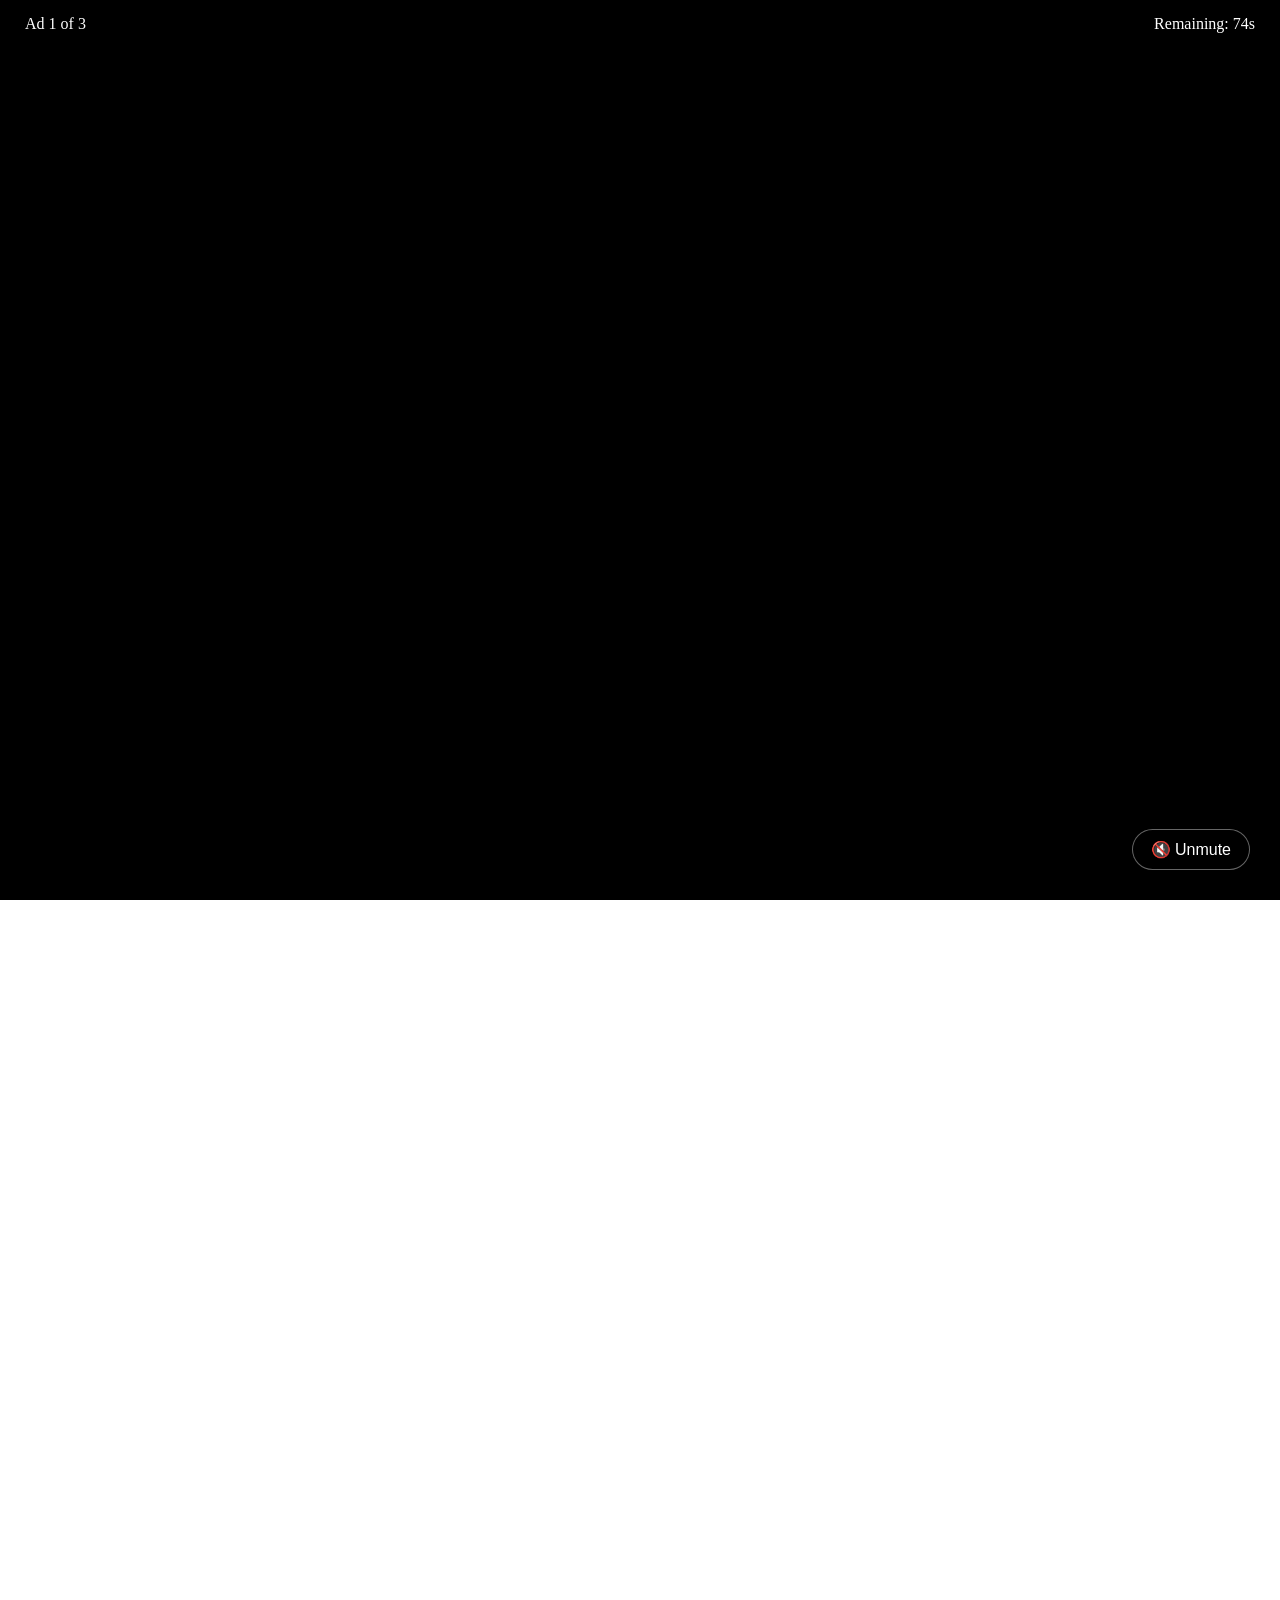
==== commit 69b82709: "Update index.html" ====
--- a/index.html
+++ b/index.html
@@ -5,173 +5,6 @@
 <meta name="viewport" content="width=device-width, initial-scale=1.0">
 <title>Fullscreen Ads and Background Video</title>
 <link rel="stylesheet" href="style.css">
-<style>
-body, html {
-    margin: 0;
-    padding: 0;
-    height: 100%;
-    overflow: hidden;
-}
-
-/* Main Content */
-#main-website-content{
-    padding:50px;
-    text-align:center;
-    opacity:0;
-    transition:opacity 1s ease-in;
-}
-
-/* Ad Fullscreen */
-#ad-container{
-    position:fixed;
-    inset:0;
-    width:100vw;
-    height:100vh;
-    background:#000;
-    z-index:99999;
-    display:flex;
-    justify-content:center;
-    align-items:center;
-}
-
-/* Fullscreen iframe */
-#ad-frame{
-    width:100%;
-    height:100%;
-    border:none;
-}
-
-/* Top Header */
-.ad-header{
-    position:absolute;
-    top:0;
-    left:0;
-    width:100%;
-    color:#fff;
-    padding:15px 25px;
-    background:linear-gradient(to bottom, rgba(0,0,0,.8), transparent);
-    display:flex;
-    justify-content:space-between;
-    z-index:5;
-    pointer-events:none;
-    box-sizing:border-box;
-}
-
-/* Fade */
-.fade-out{
-    opacity:0;
-    transition:opacity .8s ease;
-}
-
-/* ADD THIS CSS */
-
-#sound-toggle{
-    position:absolute;
-    bottom:30px;
-    right:30px;
-    background:rgba(0,0,0,.7);
-    color:#fff;
-    border:1px solid rgba(255,255,255,.4);
-    padding:10px 18px;
-    border-radius:30px;
-    cursor:pointer;
-    z-index:10;
-    font-size:16px;
-}
-
-video.bg-video {
-      position: fixed;
-      top: 0;
-      left: 0;
-      min-width: 100%;
-      min-height: 100%;
-      object-fit: cover;
-      z-index: -1;
-    }
-
-    .content {
-      position: relative;
-      z-index: 1;
-      color: white;
-      text-align: center;
-      margin-top: 20%;
-      font-size: 2rem;
-    }
-    .btn {
-      background: rgba(0,0,0,0.5);
-      color: white;
-      padding: 10px 20px;
-      border: none;
-      border-radius: 50px;
-      font-size: 1rem;
-      font-weight: 600;
-      cursor: pointer;
-    }
-    /*  Welcome Modal Styles  */
-    .modal {
-      display: block;
-      position: fixed;
-      z-index: 1000;
-      left: 0; top: 0;
-      width: 100%; height: 100%;
-      background: rgba(0,0,0,0.5);
-    }
-    .modal-content {
-      background: linear-gradient(90deg, #FF8B00 0%, #ffffff,#43a047 100%);
-      color: rgba(0, 78, 255, 1);
-      padding: 20px;
-      margin: 15% auto;
-      width: 300px;
-      text-align: center;
-      border-radius: 8px;
-    }
-     /* साउंड बटन की स्टाइल */
-        #audio {
-            position: fixed;
-            bottom: 30px;
-            right: 30px;
-            background: rgba(0, 0, 0, 0.6);
-            color: white;
-            border: 2px solid white;
-            padding: 12px 20px;
-            border-radius: 50px;
-            cursor: pointer;
-            z-index: 10;
-            display: flex;
-            align-items: center;
-            gap: 10px;
-            font-weight: bold;
-            transition: background 0.3s;
-        }
-
-        #audio:hover {
-            background: rgba(255, 255, 255, 0.2);
-        }
-
-    .logo span:nth-child(1){color:#1a73e8;
-      text-shadow:#1a73e8;}
-    .logo span:nth-child(2){color:#ea4335}
-    .logo span:nth-child(3){color:#fbbc04}
-    .logo span:nth-child(4){color:#34a853}
-    .logo span:nth-child(5){color:#7EA6DA}
-    .logo span:nth-child(6){color:#AE0D00BF}
-    .logo span:nth-child(7){color:#FBBC04BA}
-    .logo span:nth-child(8){color:#02FF45}
-    .logo span:nth-child(9){color:#006EFFB0}
-    .logo span:nth-child(10){color:#CD0064}
-    .logo span:nth-child(11){color:#ECEB57E0}
-    .logo span:nth-child(12){color:#4DDA99}
-    .logo span:nth-child(13){color:#12A2CEDE}
-    .logo span:nth-child(14){color:#FF1400}
-    .logo span:nth-child(15){color:#CCB702D4}
-    .logo span:nth-child(16){color:#7ACD0AD4}
-    .logo span:nth-child(17){color:#0001F0C7}
-    .logo span:nth-child(18){color:#BD0000C7}
-    .logo span:nth-child(19){color:#D4DB0ED4}
-    .logo span:nth-child(20){color:#42B007D6}
-    .logo span:nth-child(21){color:#7302E7D6}
-    .logo span:nth-child(22){color:#BE6220C9}
-</style>
 </head>
 <body>
   <!--Background Video-->
@@ -496,135 +329,7 @@
   <marquee direction="left"><span>Welcome to our webpage. 🤗 </span><span>Welcome to our webpage. 🤗 </span><span>   Welcome to our webpage. 🤗 </span><span>Welcome to our webpage. 🤗 </span><span>Welcome to our webpage. 🤗   </span><span>Welcome to our webpage. 🤗 </span><span>  </span><span>Wcome to our webpage. 🤗  </span><span>  Welcome to our webpage. 🤗</span><span>Welcome to our webpage. 🤗 </span><span>Welcome to our webpage. 🤗 </span><span>   Welcome to our webpage. 🤗 </span><span>Welcome to our webpage. 🤗</span><span>Welcome to our webpage. 🤗   </span><span>Welcome to our webpage. 🤗 </span><span >  </span><span>Wcome to our webpage. 🤗  </span><span>  Welcome to our webpage. 🤗</span></marquee>
 <marquee direction="right"><span>Welcome to our webpage. 🤗 </span><span>Welcome to our webpage. 🤗 </span><span>   Welcome to our webpage. 🤗 </span><span>Welcome to our webpage. 🤗 </span><span>Welcome to our webpage. 🤗   </span><span>Welcome to our webpage. 🤗 </span><span>  </span><span>Wcome to our webpage. 🤗  </span><span>  Welcome to our webpage. 🤗</span><span>Welcome to our webpage. 🤗 </span><span>Welcome to our webpage. 🤗 </span><span>   Welcome to our webpage. 🤗 </span><span>Welcome to our webpage. 🤗</span><span>Welcome to our webpage. 🤗   </span><span>Welcome to our webpage. 🤗 </span><span >  </span><span>Wcome to our webpage. 🤗  </span><span>  Welcome to our webpage. 🤗</span></marquee>
 </div>
-<script>
-const adQueue = [
-    {
-        youtubeId: "7dnbVI1dGqg",
-        duration: 1,
-        targetUrl: "https://example.com/1"
-    },
-    {
-        youtubeId: "-_K_XAMtGYc",
-        duration: 1,
-        targetUrl: "https://example.com/2"
-    },
-    {
-        youtubeId: "z3yeUDNnxTw",
-        duration: 5,
-        targetUrl: "https://example.com/3"
-    }
-];
-
-let currentAd = 0;
-let countdown;
-let totalRemaining = 0;
-
-const frame = document.getElementById("ad-frame");
-const timer = document.getElementById("timer");
-const count = document.getElementById("ad-count");
-const container = document.getElementById("ad-container");
-const content = document.getElementById("main-website-content");
-
-/* Calculate Total Remaining */
-function getRemaining(index, secLeft){
-    let total = secLeft;
-    for(let i=index+1;i<adQueue.length;i++){
-        total += adQueue[i].duration;
-    }
-    return total;
-}
-
-/* Play Ad */
-function playAd(index){
-
-    if(index >= adQueue.length){
-        exitAds();
-        return;
-    }
-
-    count.innerText = index + 1;
-
-    const ad = adQueue[index];
-
-frame.src =
-  "https://www.youtube.com/embed/" +
-  ad.youtubeId +
-  "?autoplay=1&mute=" + (isMuted ? 1 : 0) +
-  "&controls=0&rel=0&modestbranding=1";
-
-    let sec = ad.duration;
-
-    timer.innerText = getRemaining(index, sec);
-
-    clearInterval(countdown);
-
-    countdown = setInterval(() => {
-        sec--;
-        timer.innerText = getRemaining(index, sec);
-
-        if(sec <= 0){
-            clearInterval(countdown);
-            currentAd++;
-            playAd(currentAd);
-        }
-    },1000);
-}
-
-let isMuted = true;
-const soundBtn = document.getElementById("sound-toggle");
-
-function updateVideoSound() {
-    const ad = adQueue[currentAd];
-
-    frame.src =
-        "https://www.youtube.com/embed/" +
-        ad.youtubeId +
-        "?autoplay=1&mute=" + (isMuted ? 1 : 0) +
-        "&controls=0&rel=0&modestbranding=1";
-
-    document.getElementById("sound-icon").innerText =
-        isMuted ? "🔇" : "🔊";
-
-    document.getElementById("sound-text").innerText =
-        isMuted ? "Unmute" : "Mute";
-}
-
-/* Button Click */
-soundBtn.onclick = () => {
-    isMuted = !isMuted;
-    updateVideoSound();
-};
-
-/* Exit Ads */
-function exitAds(){
-    container.classList.add("fade-out");
-
-    setTimeout(()=>{
-        container.remove();
-        document.body.style.overflow = "auto";
-        content.style.opacity = "1";
-    },800);
-}
-
-/* Click Ad */
-frame.addEventListener("click", ()=>{
-    window.open(adQueue[currentAd].targetUrl, "_blank");
-});
-
-/* Start */
-playAd(currentAd);
-
-/* Popu-up Close */
-function closePopup() {
-    document.getElementById("popup").style.display = "none";
-  }
-  
-/* Audio enable */
-function enableAudio() {
-      const video = document.getElementById("bgVideo");video.muted = false;
-      video.play();
-    }
-</script>
+<script src="style.js"></script>
 
 </body>
 </html>
